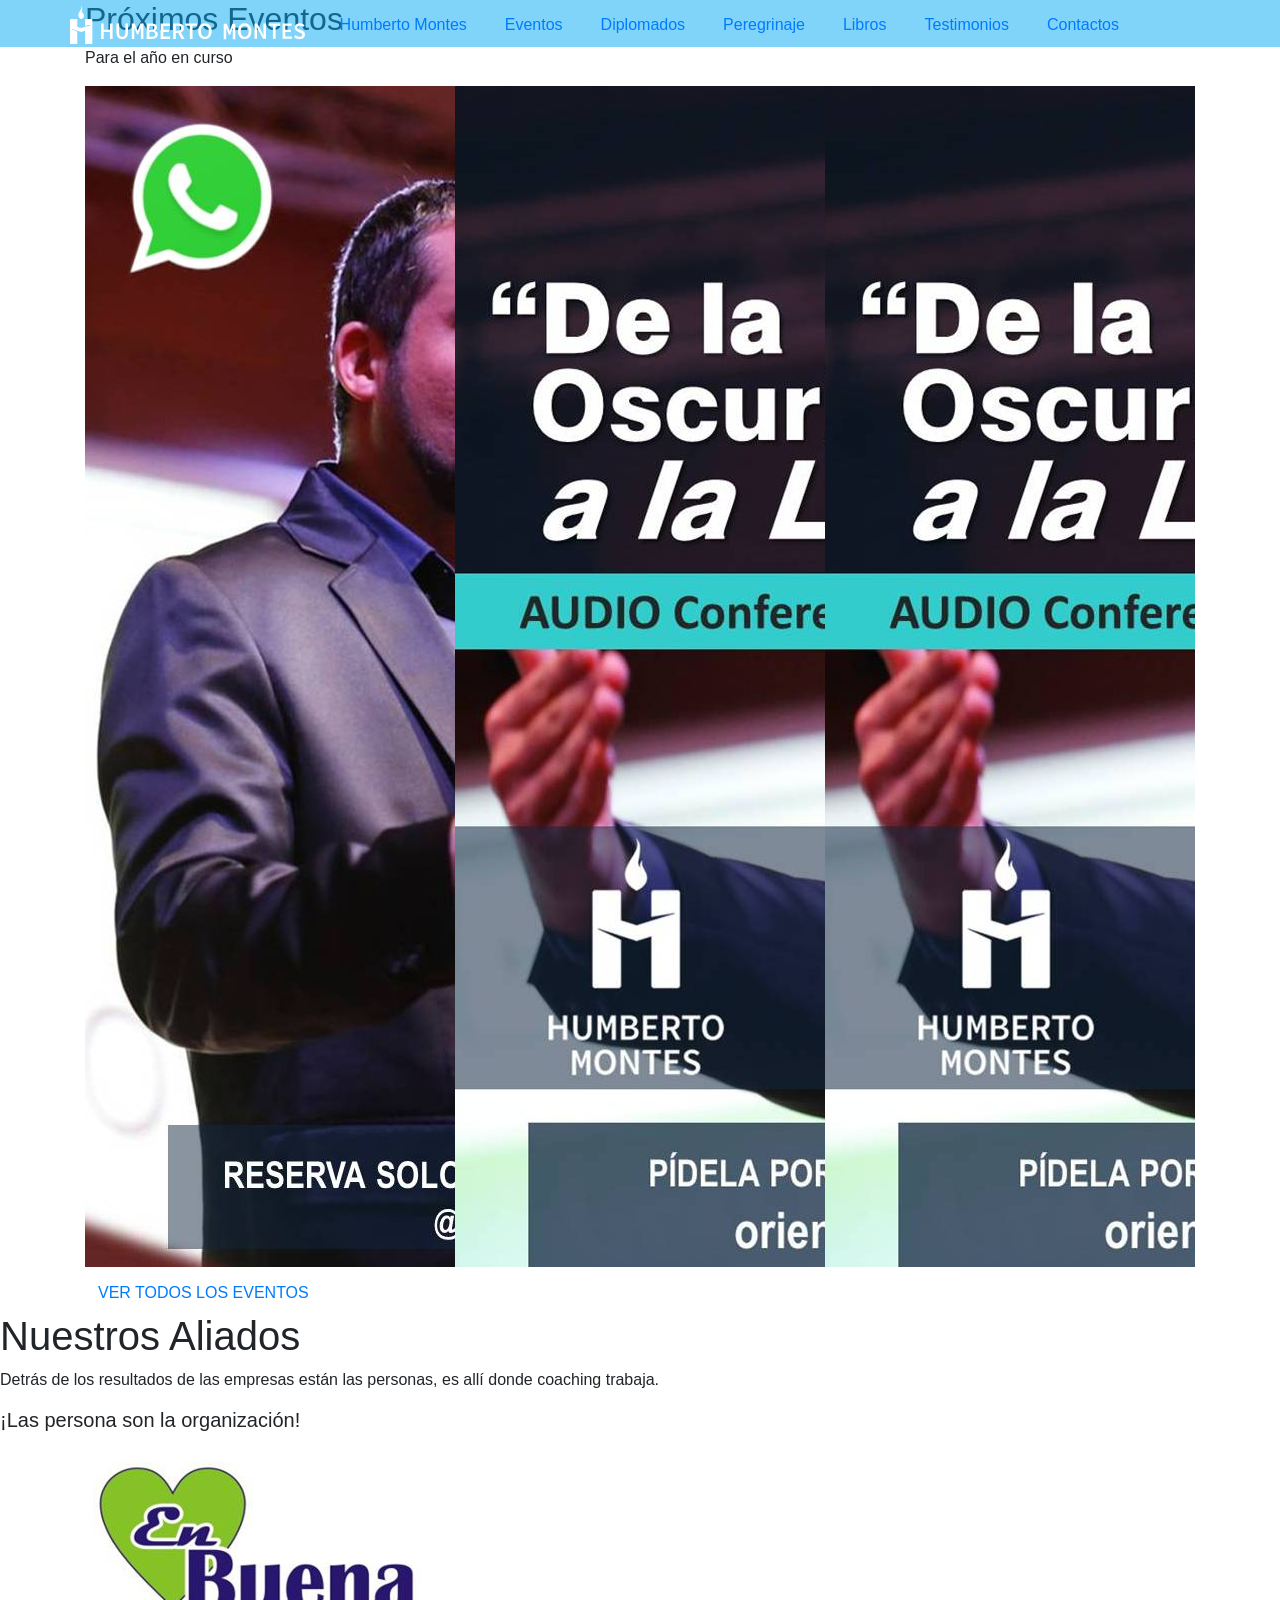
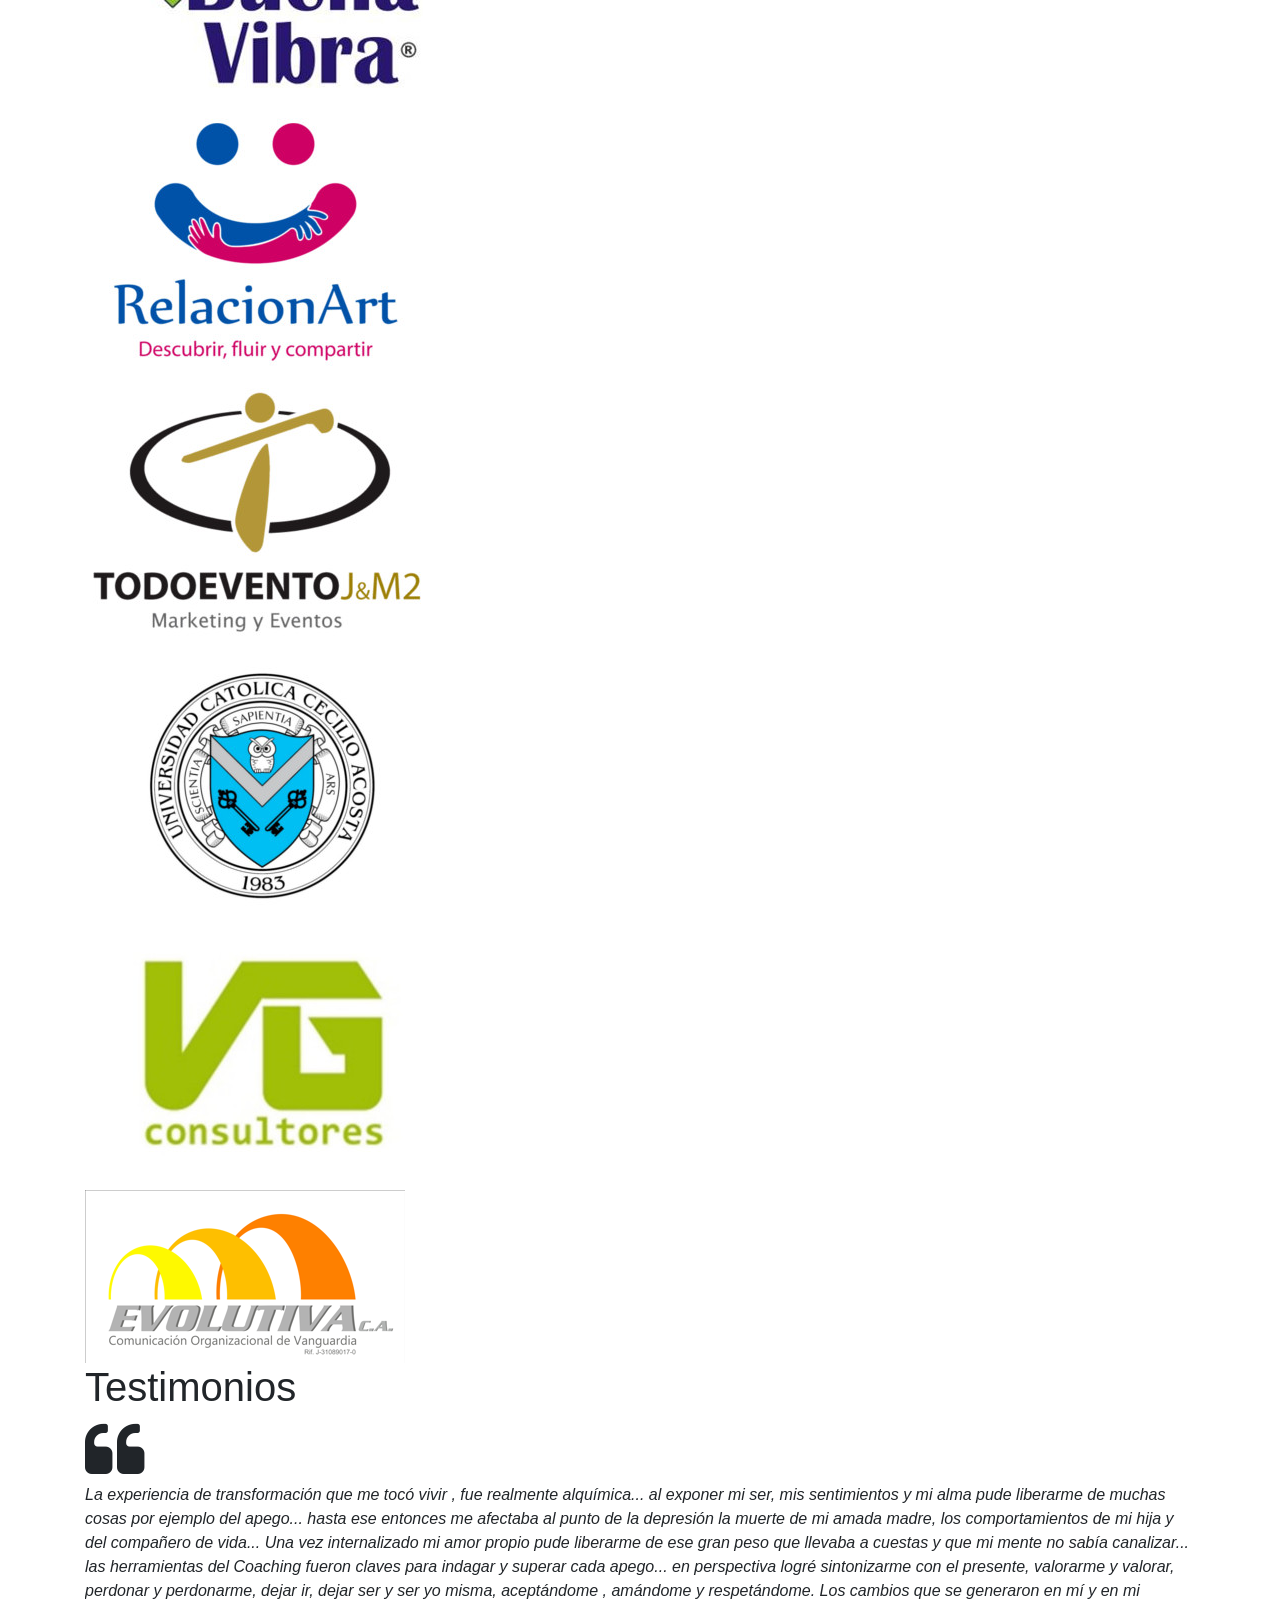
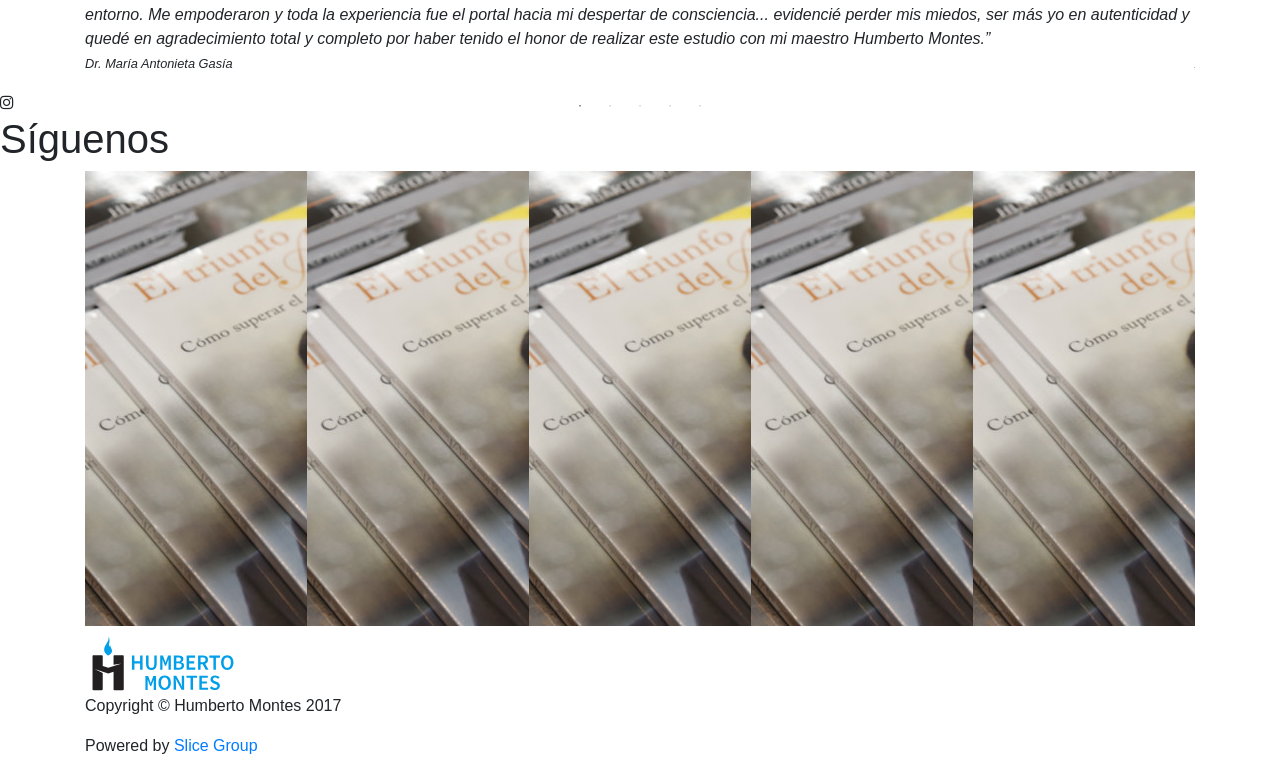
==== docs/index.html @ fcddd716 "humberto-montes" ====
<!DOCTYPE html>
<html>
<head>
	<meta charset="utf-8">
	<meta name="viewport" content="width=device-width, user-scalable=no">
	<meta name="author" content="">
	<!-- Meta Description -->
	<meta name="description"
	content="">
	<!-- Meta Keyword -->
	<meta name="keywords" content=" ">
	<!-- meta character set -->
	<meta content="width=device-width, initial-scale=1.0" name="viewport">
	<meta content='#0e3d6a' name='theme-color'>
	<meta content='website' property='og:type'>

	<meta content='Humberto Montes' property='og:title'>
	<meta content=''>

	<meta content='' property='og:url'>
	<title>Humbertos Montes</title>
	<link rel="stylesheet" type="text/css" href="assets/css/bootstrap.min.css">
	<link rel="stylesheet" href="assets/css/offcanvas.css">
	<link rel="stylesheet" type="text/css" href="assets/css/slick.css">
	<link rel="stylesheet" type="text/css" href="assets/css/slick-theme.css">

	<link rel="stylesheet" type="text/css" 
	href="https://cdnjs.cloudflare.com/ajax/libs/font-awesome/4.7.0/css/font-awesome.css">
	<link rel="stylesheet" type="text/css" href="assets/css/main.css">
	<link href="https://fonts.googleapis.com/css2?family=Cormorant+Garamond:ital,wght@0,300;0,400;0,500;0,600;0,700;1,300;1,400;1,500;1,600;1,700&display=swap" rel="stylesheet">
	<link href="https://fonts.googleapis.com/css2?family=Lato:ital,wght@0,100;0,300;0,400;0,700;0,900;1,100;1,300;1,400;1,700;1,900&display=swap" rel="stylesheet">
</head>
<body>
	<header id="home">
		<nav class="navbar navbar-expand-lg fixed-top navbar-fixed-js">

			<div class="container">
				<div class="main-brand">
					<div class="navbar-brand" >
						<img class="nombre-logo" src="assets/img/logo.svg"> 

						
					</div>
					<button class="navbar-toggler p-2 border-0 hamburger hamburger--elastic ml-autos" data-toggle="offcanvas" type="button">
						<span class="hamburger-box">
							<span class="hamburger-inner"></span>
						</span>
					</button>

				</div>

				<div class="navbar-collapse offcanvas-collapse">
					<ul class="navbar-nav mr-autos">
						<li class="nav-item">
							<a class="nav-link nav-link__mobile active" href="about.html">Humberto Montes</a>
						</li>
						<li class="nav-item">
							<a class="nav-link nav-link__mobile" href="">Eventos</a>
						</li>
						<li class="nav-item">
							<a class="nav-link nav-link__mobile" href="diplomados.html">Diplomados</a>
						</li>
						<li class="nav-item">
							<a class="nav-link nav-link__mobile" href="peregrinaje.html">Peregrinaje</a>
						</li>
						<li class="nav-item">
							<a class="nav-link nav-link__mobile" href="libros.html">Libros</a>
						</li>
						<li class="nav-item">
							<a class="nav-link nav-link__mobile" href="">Testimonios</a>
						</li>
						<li class="nav-item">
							<a class="nav-link nav-link__mobile" href="">Contactos</a>
						</li>

						

					</ul>

				</div>

			</div>
			
		</nav>
	</header>


<!-- 	<div class="main-banner" id="home">
		<div class="main-banner__content">
			<div class="main-banner__item">
				<div class="mask">
					<div class="main-banner__boxtext">
						<div class="main-banner__text">
							
							<div class="main-banner__title">
								<p>Desarrollo y</p>
								<p>Expansión Humano</p>
								<span>Te brindamos un escolta fiel y un amigo</span>
							</div>
							<div class="main-img">
								<img class="img" src="assets/img/pastor-aleman-negro-solido-3528-MLM4379149103_052013-F.png">
							</div>
						</div>

					</div>
					
				</div>
				<div class="main-banner__img">
					<img src="assets/img/slide01.jpg">
				</div>
			</div>
			<div class="main-banner__item">
				<div class="mask">
					<div class="main-banner__boxtext">
						<div class="main-banner__text">
							
							<div class="main-banner__title">
								<p>Adiestramiento canino</p>
								<p>de obediencia y PROTECCIÓN</p>
								<span>Te brindamos un escolta fiel y un amigo</span>
							</div>
							<div class="main-img">
								<img class="img" src="assets/img/pastor-aleman-negro-solido-3528-MLM4379149103_052013-F.png">
							</div>
						</div>

					</div>
					
				</div>
				<div class="main-banner__img">
					<img src="assets/img/slide02.jpg">
				</div>
			</div>
			<div class="main-banner__item">
				<div class="mask">
					<div class="main-banner__boxtext">
						<div class="main-banner__text">
							
							<div class="main-banner__title">
								<p>Adiestramiento canino</p>
								<p>de obediencia y PROTECCIÓN</p>
								<span>Te brindamos un escolta fiel y un amigo</span>
							</div>
							<div class="main-img">
								<img class="img" src="assets/img/pastor-aleman-negro-solido-3528-MLM4379149103_052013-F.png">
							</div>
						</div>

					</div>
					
				</div>
				<div class="main-banner__img">
					<img src="assets/img/slide03.jpg">
				</div>
			</div>
		</div>
		
	</div> -->

	<section class="main-eventos container">
		<div class="main-eventos__title">
			<h2 >
				Próximos Eventos
			</h2>
			<p>
				Para el año en curso
			</p>
		</div>
		<div class="main-eventos__slider">
			<div class="main-eventos__slider--content">
				<div class="main-eventos__slider--items">
					<div class="main-eventos__silder--img">
						<img class="img-slider__eventos" src="assets/img/vivir.jpg">
					</div>
				</div>
				<div class="main-eventos__slider--items">
					<div class="main-eventos__silder--img">
						<img class="img-slider__eventos" src="assets/img/de_la_oscuridad_a_la_luz.jpg">
					</div>
				</div>
				<div class="main-eventos__slider--items">
					<div class="main-eventos__silder--img">
						<img class="img-slider__eventos" src="assets/img/de_la_oscuridad_a_la_luz.jpg">
					</div>
				</div>
				<div class="main-eventos__slider--items">
					<div class="main-eventos__silder--img">
						<img class="img-slider__eventos" src="assets/img/de_la_oscuridad_a_la_luz.jpg">
					</div>
				</div>
			</div>
			<div class="main-eventos__btn">
				<a class="btn btn-eventos" href="">
					VER TODOS LOS EVENTOS
					<i class="zmdi zmdi-eye"></i>
				</a>
			</div>
		</div>
	</section>

	<section class="main-aliados">
		<div class="main-aliados__title">
			<h1>Nuestros Aliados</h1>
		</div>
		<div class="main-aliados__text">
			<p class="text-aliados">
				Detrás de los resultados de las empresas están las personas, es allí donde coaching trabaja.
			</p>
			<h5>¡Las persona son la organización!</h5>
		</div>
		<div class="main-aliados__img--grid">
			<div class="main-aliados__img--content container">
				<div class="main-aliados__img">
					<img class="img-aliados" src="assets/img/7.jpg">
				</div>
				<div class="main-aliados__img">
					<img class="img-aliados" src="assets/img/14.jpg">
				</div>
				<div class="main-aliados__img">
					<img class="img-aliados" src="assets/img/18.jpg">
				</div>
				<div class="main-aliados__img">
					<img class="img-aliados" src="assets/img/22.jpg">
				</div>
				<div class="main-aliados__img">
					<img class="img-aliados" src="assets/img/23.jpg">
				</div>
				<div class="main-aliados__img">
					<img class="img-aliados" src="assets/img/25.png">
				</div>
			</div>
		</div>
	</section>
	<section class="main-testimonio">
		<div class="main-content__testimonio container">
			<div class="main-testimonio__title">
				<h1>
					Testimonios
				</h1>
			</div>
			<div class="main-testimonio__icono">
				<i class="fa fa-quote-left fa-4x"></i>
			</div>
			<div class="main-testimonio__content">
				<div class="main-testimonio__items">
					<div class="main-testimonio__text">
						<p>
							<em>
								La experiencia de transformación que me tocó vivir , fue realmente alquímica... al exponer mi ser, mis sentimientos y mi alma pude liberarme de muchas cosas por ejemplo del apego... hasta ese entonces me afectaba al punto de la depresión la muerte de mi amada madre, los comportamientos de mi hija y del compañero de vida... Una vez internalizado mi amor propio pude liberarme de ese gran peso que llevaba a cuestas y que mi mente no sabía canalizar... las herramientas del Coaching fueron claves para indagar y superar cada apego... en perspectiva logré sintonizarme con el presente, valorarme y valorar, perdonar y perdonarme, dejar ir, dejar ser y ser yo misma, aceptándome , amándome y respetándome. Los cambios que se generaron en mí y en mi entorno. Me empoderaron y toda la experiencia fue el portal hacia mi despertar de consciencia... evidencié perder mis miedos, ser más yo en autenticidad y quedé en agradecimiento total y completo por haber tenido el honor de realizar este estudio con mi maestro Humberto Montes.”
							</em>
							<br>
							<small>
								<em>
									Dr. María Antonieta Gasía
								</em>
							</small>
						</p>

					</div>
				</div>
				<div class="main-testimonio__items">
					<div class="main-testimonio__text">
						<p>
							<em>
								En la formación aprendí mucho y también tuve la oportunidad de vivir una hermosa experiencia, lo más trascendental fue que aprendí a vivir en presente, apreciándolo como lo más real y auténtico que tengo en mis manos. Lo pude comprobar, porque en octubre del 2015 (un año después de que pude terminar la formación) me diagnosticaron posterior a una operación de tiroides un cáncer tipo 2. Todos (inclusive los médicos) estaban preocupados por darme el diagnóstico, sin embargo, cuando lo tuve extrañamente para todos no sentí miedo ni desesperación. Cada 6 meses me hacen exámenes para saber si estoy bien y los transito sin angustias, y todos me preguntan ¿Cómo lo logro?, y mi respuesta es que vivo en presente y aprecio cada día que me toca vivir, pues hoy disfruto de la familia, de los árboles, del canto de los pájaros (que estaban en el jardín de mi casa y nunca los escuchaba). Es mágico…"
							</em>
							<br>
							<small>
								<em>
									Amalia Alcalá
								</em>
							</small>
						</p>

					</div>
				</div>
				<div class="main-testimonio__items">
					<div class="main-testimonio__text">
						<p>
							<em>
								Sé que debes estar cansado de recibir mensajes como estos, pero en este día le agradezco a Dios por tu vida y por haber tocado la mía de forma tan positiva. Gracias a tu empoderamiento he logrado alcanzar mi Mejor Versión y ésta va cada día en ascenso. Gracias a la sesión de Coaching de demostración que me hiciste frente al grupo del diplomado, di el salto a Panamá en apenas un mes de haberlo terminado y estoy viviendo cada día más empoderada.
								También estoy recuperando mi matrimonio, porque contigo pude ver mis luces y mis sombras y las de mi pareja, aceptarlas y transformarlas para bien.
								En fin... Gracias infinitas por mostrarme el camino. ¡Dios te bendiga! Para que sigas transformando vidas a través del Coaching y en especialmente con tu sensibilidad, para reconocer el alma noble de cada ser humano que tiene la dicha de conocerte. "
							</em>
							<br>
							<small>
								<em>
									Angelina Socorro
								</em>
							</small>
						</p>

					</div>
				</div>
				<div class="main-testimonio__items">
					<div class="main-testimonio__text">
						<p>
							<em>
								Humberto es una persona con un alto sentido de la Vida. Tiene una inmensa conexión con la tierra y su sabiduría. Sus palabras me sacaron de un encierro profundo en mi propia sombra y me despertaron a ser más mi luz que mi oscuridad. Aprendí a recibir y no solo a dar. Agradezco infinitamente a su esencia, a su Amor puro y a su constante entrega.
								Él es un luchador de la vida y tiene muchos dones que desconoce, pero en sus palabras estos hablan por sí solos.
								Con Amor infinito."
							</em>
							<br>
							<small>
								<em>
									Valentina Restrepo.
									(Medellín Colombia)
								</em>
							</small>
						</p>

					</div>
				</div>
				<div class="main-testimonio__items">
					<div class="main-testimonio__text">
						<p>
							<em>
								Mi agradecimiento y amor al Padre Dios por regalarme a Humberto y su maravilloso equipo porque cuando me empecé mi formación de coach descubrí un mundo maravilloso lleno de amor, donde empecé a tallar mi piedra preciosa... la mejor versión de mí, donde cada día estoy observándome y descubriendo en este maravilloso proceso de vida cada aprendizaje, que cada situación es un regalo de vida para sanar, siempre atenta cual es mi aprendizaje en esta situación. ¡Hoy me veo con ojos de amor, presto mi servicio de amor y veo los milagros en cada corazón que apoyo, porque yo he hecho el trabajo interno, gratitud infinita, mi amor mi honra para ti Humberto, Hoy soy un ser diferente y cada día tallando mi piedra preciosa...la mejor versión de mí!."
							</em>
							<br>
							<small>
								<em>
									Aracelis Rojas
								</em>
							</small>
						</p>

					</div>
				</div>
			</div>
		</div>
		
		

	</section>
	<section class="main-instagram">
		<div class="main-instagram__title">
			<i class="fa fa-instagram"></i>
			<h1>
				Síguenos
			</h1>
			
		</div>
		<div class="main-instagram__content container">
			<div class="main-instagram__items">
				<div class="main-img__instagram">
					<img class="img-instagram" src="assets/img/tarjeta3 (1).jpg">
				</div>
			</div>
			<div class="main-instagram__items">
				<div class="main-img__instagram">
					<img class="img-instagram" src="assets/img/tarjeta3 (1).jpg">
				</div>
			</div>
			<div class="main-instagram__items">
				<div class="main-img__instagram">
					<img class="img-instagram" src="assets/img/tarjeta3 (1).jpg">
				</div>
			</div>
			<div class="main-instagram__items">
				<div class="main-img__instagram">
					<img class="img-instagram" src="assets/img/tarjeta3 (1).jpg">
				</div>
			</div>
			<div class="main-instagram__items">
				<div class="main-img__instagram">
					<img class="img-instagram" src="assets/img/tarjeta3 (1).jpg">
				</div>
			</div>
			<div class="main-instagram__items">
				<div class="main-img__instagram">
					<img class="img-instagram" src="assets/img/tarjeta3 (1).jpg">
				</div>
			</div>
		</div>
	</section>



	<footer class="main-end">
		<div class="main-end__content container">
			<div class="main-end__logo">
				<img class="img-logo__end" src="assets/img/logo_color.svg">
			</div>
			<div class="main-end__text">
				<p class="text-end">
					Copyright © Humberto Montes 2017
				</p>
				<p class="text-end">
					Powered by <a class="link-end" href="#">Slice Group</a> 
				</p>
			</div>
		</div>
	</footer>





































































	<script src="assets/js/jquery-3.4.1.min.js"></script>
	<script type="text/javascript" src="assets/js/bootstrap.min.js"></script>
	<script type="text/javascript" src="assets/js/slick.js"></script>
	<script type="text/javascript" src="assets/js/main.js"></script>
</body>
</html>
---- docs/assets/css/offcanvas.css ----
@media (max-width: 991px) {
  .offcanvas-collapse {
    position: fixed;
    top: 0px !important;
    /* Height of navbar */
    bottom: 0;
    right: 100%;
    width: 90%;
    padding-right: 0rem;
    padding-left: 0rem;
    overflow-y: auto;
    visibility: hidden;
    background-color: #fff;
    transition-timing-function: ease-in-out;
    transition-duration: .3s;
    transition-property: right, visibility;
    padding-top: 0px;
    z-index: 1;
  }

  .offcanvas-collapse.open {
    right: 33px;
    visibility: visible;
    text-align: center;
  }
}

.nav-scroller {
  position: relative;
  z-index: 2;
  height: 2.75rem;
  overflow-y: hidden;
}

.nav-scroller .nav {
  display: -ms-flexbox;
  display: flex;
  -ms-flex-wrap: nowrap;
  flex-wrap: nowrap;
  padding-bottom: 1rem;
  margin-top: -1px;
  overflow-x: auto;
  color: rgba(255, 255, 255, 0.75);
  text-align: center;
  white-space: nowrap;
  -webkit-overflow-scrolling: touch;
}

.nav-underline .nav-link {
  padding-top: .75rem;
  padding-bottom: .75rem;
  font-size: .875rem;
  color: #6c757d;
}

.nav-underline .nav-link:hover {
  color: #007bff;
}

.nav-underline .active {
  font-weight: 500;
  color: #343a40;
}

.text-white-50 {
  color: rgba(255, 255, 255, 0.5);
}

.bg-purple {
  background-color: #6f42c1;
}

.lh-100 {
  line-height: 1;
}

.lh-125 {
  line-height: 1.25;
}

.lh-150 {
  line-height: 1.5;
}

.hamburger-box {
 width: 20px;
 height: 24px;
 display: inline-block;
 position: relative;
 left: 199px;
 top: 8px;

}

.hamburger-inner {
  display: block;
  top: 50%;
  margin-top: -2px;
}

.hamburger-inner,
.hamburger-inner::before,
.hamburger-inner::after {
  width: 18px;
  height: 2px;
  background-color: white;
  border-radius: 3px;
  position: absolute;
  transition-property: transform;
  transition-duration: 0.15s;
  transition-timing-function: ease;
}

.hamburger-inner::before,
.hamburger-inner::after {
  content: "";
  display: block;
}

.hamburger-inner::before {
  top: -10px;
}

.hamburger-inner::after {
  bottom: -10px;
}

.hamburger--elastic .hamburger-inner {
  top: 6px;
  transition-duration: 0.275s;
  transition-timing-function: cubic-bezier(0.68, -0.55, 0.265, 1.55);
}

.hamburger--elastic .hamburger-inner::before {
  top: 5px;
  transition: opacity 0.125s 0.275s ease;

}

.hamburger--elastic .hamburger-inner::after {
  top: 10px;
  transition: transform 0.275s cubic-bezier(0.68, -0.55, 0.265, 1.55);
}

@media (min-width: 375px) and (max-width: 550px){
  .hamburger-box{
    left: 245px;
  }
  .offcanvas-collapse.open{
    right: 38px;
  }
}

@media (min-width: 425px) and (max-width: 550px){
  .hamburger-box{
    left: 297px;
  }
  .offcanvas-collapse.open{
    right: 43px;
  }
}

@media (min-width: 768px) and (max-width: 991px){
  .hamburger-box{
    left: 610px;
  }
  .offcanvas-collapse.open{
    right: 461px;
  }
  .offcanvas-collapse{
    width: 40%;
  }
}
---- docs/assets/css/main.css ----
::-webkit-scrollbar {
	width: 8px;
	height: 8px;
	background-color: #fff !important;
}

::-webkit-scrollbar-thumb {
	border-radius: 5px;
	background: #9E9E9E;
}
html{
	scroll-behavior: smooth;
}
body{
	margin: 0;
	padding: 0;
	font-family: 'Mukta', sans-serif;
}


button:focus{
	outline: none;
}
.main-cuadro{
	padding: 50px 40px;
	box-shadow: 0 2px 2px 0 rgba(0,0,0,0.14), 0 3px 1px -2px rgba(0,0,0,0.2), 0 1px 5px 0 rgba(0,0,0,0.12);
	border-radius: 2px;
	margin-bottom: 60px;
}


/*      HOME      */



/*  NAVBAR-FIXED    */

.nombre-logo{
	
}
.nombre-logo.nombre-logo--black{
	font-weight: 800;
	color: black;
	font-size: 45px;
}

.navbar {
	background-color: rgba(3,169,244,0.5) ;
	transition: .3s ease-in-out;
	padding: 0;
	display: flex;
	flex-direction: column;
	height: 47px;
}
.navbar.fixed {

	height: 47px;

	background-color: #2196f3 ;
	transition: .3s ease-in-out;
	position: fixed;
	margin-top: 0;
	padding:0px;


	box-shadow: 0 2px 10px 0 rgba(0, 0, 0, 0.21);
}

.navbar .container {
	padding: 0px 0;
}

.nav-item {
	padding: 5px 11px;
}
.nav-item2{
	padding: 6px 28px;

}
.nav-item:nth-last-child() {
	padding: 0;
}
.nav-link.fixed-color {
	color: white;
	transition: .3s ease-in-out;
}


.nav-link:hover {
	color: #ffcc55;
}

.navbar-brand {
	width: 60px;
}

.navbar-collapse {
	justify-content: flex-end;
}

.nav-top__header {
	width: 100%;
	padding: 10px;
	transition: .3s ease-in-out;
	height: 100px;
	background-color: #fff;
}

.nav-top__header .container {
	padding: 10px 0;
}
.nav-link{
	color: white;
}

.nav-top__header.nav-top__header--detele {
	display: none !important;
	transition: .3s ease-in-out;
}

.nav-top__content {
	padding: 0 100px;
}

.main-nav__contact a {
	color: #000;
	text-decoration: none;
	font-family: "Century Gothic", sans-serif;
}

.main-nav__redes a {
	color: #000;
	margin-right: 5px;
	transition: 0.3s ease-in-out;
}

.main-nav__redes a:hover {
	transition: 0.3s ease-in-out;
	color: #DF8239;
}

/*  NAVBAR-FIXED    */

/*    BANNER    */

.main-banner__items{
	background-image: url(../img/slide01.jpg);
	height: 100vh;
	background-position-y: center;
	background-position-x: center;
	background-attachment: fixed;

}
/*.main-banner {
	position: relative;
	overflow: hidden;
}

.main-banner .main-banner__item {
	position: relative;
}

.main-banner .mask {
	position: absolute;
	left: 0;
	right: 0;
	top: 0;
	bottom: 0;
	background-color: rgba(0, 0, 0, 0.4);
}

.main-banner .mask .main-banner__boxtext {
	display: flex;
	justify-content: center;
	align-items: center;
	width: 100%;
	height: 100%;
}

.main-banner .mask .main-banner__text {
	width: 80%;


}
.line-nav{
	border: 1px solid white;
	width: 85%;
	margin-top: 33px;
}

.img-bottom{
	position: absolute;
	width: 100%;
	bottom: -3rem;
}
.main-banner .mask .main-banner__text .main-banner__title span {
	padding: 0px;
	color: #fff;
	font-size: 20px;
	font-weight: 400;
	line-height: 1;
	margin-bottom: 50px;
}
.main-banner .mask .main-banner__text .main-banner__title p{
	font-size: 60px;
	color: white;
	line-height: 46px;
}
.main-banner .mask .main-banner__text .main-banner__description {
	padding: 0 25px;
	color: #fff;
	font-size: 20px;
	line-height: 2rem;
	margin: 50px 0 0 0;
	font-family: "Century Gothic", sans-serif;
}
.main-banner .main-banner__img {
	width: 100%;
	height: 105vh;
}

.main-banner .main-banner__img img {
	width: 100%;
	height: 100%;
	object-fit: cover;
}

a{
	text-decoration: none;
}
.banner{
	padding-bottom: 100px;
}
.fondo img{
	width: 100%;
	height: 500px;
}
.navbar{
	position: absolute;
	text-align: right;
	width: 100%;
	
	padding:0px;

	margin-right: 50px;
}
.navbar a{

	color: white
	}*/

	/*    BANNER    */


	/*  SECTION-EVENTOS   */


	.main-eventos__title{
		text-align: center;
	}
	.main-eventos{
		padding-top: 25px;
	}
	.img-slider__eventos{
		width: 100%;
	}
	.main-eventos__silder--img{
		margin: 0 7px;
	}
	.main-eventos__btn{
		display: flex;
		justify-content: center;
		padding-top: 25px;
		padding-bottom: 15px;
	}
	.btn-eventos{
		font-family:'Lato', sans-serif;
		font-weight: 400;
		letter-spacing: .14px;
	}


	/*  SECTION-EVENTOS   */


	/*   SECTION-ALIADOS   */


	.text-aliados{
		margin-bottom: 0rem;
		font-family:'Lato', sans-serif;
		color: #bdbdbd;
		font-size: 20px;
		font-weight: 300;
	}
	.main-aliados__title h1{
		text-align: center;
		font-family: 'Cormorant Garamond', serif;
		font-weight: 300;
		font-size: 34px:;
		color:white;
	}
	.main-aliados__text{
		text-align: center;
		padding-bottom: 30px;
	}
	.main-aliados{
		padding-top: 25px;
		padding-bottom: 25px;
	}
	.main-aliados__img--content{
		display: grid;
		grid-template-columns: 1fr 1fr 1fr 1fr 1fr 1fr;
	}
	.img-aliados{
		width: 150px;
	}
	.main-aliados{
		background-color: #2196F3;

	}
	.img-aliados{
		height: 115px;
	}
	.main-aliados__text h5{
		font-family:'Lato', sans-serif;
		font-size: 20px;
		font-weight: 300;
		color: white;
	}

	/*   SECTION-ALIADOS   */

	/*   SECTION-DROPDOWN   */


	.main-dropdown{
		background-color: #0000006e;
		background-attachment: fixed;
		height: 100vh;
	}

	/*   SECTION-DROPDOWN   */

	/*   SECTION-TESTIMONIO   */

	.main-testimonio__text p{
		width: 71%;
		font-family:'Lato', sans-serif;
		font-size: 17.5px;
		color: #757575;
		border-left: 5px solid #eee;
		padding: 1rem 3rem;

	}
	.main-testimonio__text{
		display: flex;
		justify-content: center;
		
	}
	.main-testimonio {
		background-color: #d7def5;
	}
	.main-testimonio__title h1{
		text-align: center;
		font-family: 'Cormorant Garamond', serif;
		font-weight: 300;
		font-size: 36px;
		color: #757575;
	}
	.main-testimonio__icono{
		display: flex;
		justify-content: center;
		width: 34%;
		padding-bottom: 30px;
	}
	.main-testimonio__icono i{
		color: rgba(0,0,0,0.1);

	}
	.main-testimonio__title{
		padding-top: 60px;
	}
	.main-testimonio__content .slick-dots li button:before{
		font-family: 'slick';
		font-size: 46px;
		line-height: 20px;
		position: absolute;
		top: 0;
		left: 0;
		width: 20px;
		height: 20px;
		content: '•';
		text-align: center;
		opacity: 9.25;
		color: #2196F3;
		-webkit-font-smoothing: antialiased;
		-moz-osx-font-smoothing: grayscale;
	}
	.main-testimonio__content .slick-dots li.slick-active button:before{
		opacity: 9.75;
		color:#2196F3;
		font-size: 55px;
	}
	.main-testimonio__content .slick-dots li{
		position: relative;
		display: inline-block;
		width: 20px;
		height: 20px;
		margin: 0 0px;
		padding: 0;
		cursor: pointer;
	}


	/*   SECTION-TESTIMONIO   */

	/*   SECTION-INSTAGRAM   */

	.img-instagram{
		width: 100%;
	}
	.main-img__instagram{
		margin: 0 2px;
	}
	.main-instagram__title{
		display: flex;
		justify-content: center;
		padding-bottom: 30px;
	}
	.main-instagram__title h1{
		font-family: 'Cormorant Garamond', serif;
		font-weight: 300;
		color: #757575;
		font-size: 36px;
		margin-bottom: 0rem;
		padding-left: 10px;
	}
	.main-instagram__title i{
		align-self: center;
		font-size: 40px;
		color: #757575;
	}
	.main-instagram{
		background-color: #d7def5;
		padding-top: 50px;
	}





	/*   VISTA-ABOUT   */


	.main-about__cuadros{
		padding-top: 85px;
	}
	.img-about{
		width: 100%;
		height: 500px;
	}
	.main-about__cuadro--title{
		text-align: center;
		color: white;

		padding-bottom: 50px;
	}
	.main-about__cuadro--title h1{
		font-weight: 300;
		padding-bottom: 10px;
		word-spacing: -4px;
		font-family: 'Cormorant Garamond', serif;
	}
	.main-about__cuadro--title h5{
		font-family:'Lato', sans-serif;
		font-weight: 300;
	}
	.main-about__cuadro1{
		background-color: white;
		padding: 20px;
		margin-bottom: 20px;
		box-shadow: 0 2px 2px 0 rgba(0,0,0,0.14), 0 3px 1px -2px rgba(0,0,0,0.2), 0 1px 5px 0 rgba(0,0,0,0.12);
		border-radius: 2px;
	}
	.main-about__cuadro1 strong{
		font-weight: 800;
	}
	.main-about__cuadro1 p{
		font-size: 20px;
		font-family:'Lato', sans-serif;
		font-weight: 300;
		color: #757575;
		line-height: 1.4;


	}
	.letra-color{
		color: #2196F3;
		font-size: 30px;

	}
	.main-about__cuadro2 {
		display: grid;
		grid-template-columns: 1fr 1fr;
		grid-gap: 37px;
		background-color: white;
		padding: 20px 28px;
		box-shadow: 0 2px 2px 0 rgba(0,0,0,0.14), 0 3px 1px -2px rgba(0,0,0,0.2), 0 1px 5px 0 rgba(0,0,0,0.12);
		border-radius: 2px;
		margin-bottom: 20px;
	}
	.cuadro2-img{
		width: 100%;
		padding-bottom: 30px;
	}
	.main-about__cuadro3{
		background:  #2196F3;
		padding: 20px;
		margin-bottom: 20px;
		box-shadow: 0 2px 2px 0 rgba(0,0,0,0.14), 0 3px 1px -2px rgba(0,0,0,0.2), 0 1px 5px 0 rgba(0,0,0,0.12);
		border-radius: 2px;

	}
	.text-about__cuadro3{
		color: white;
		text-align: center;
		margin-bottom: 0rem;
		font-family: 'Cormorant Garamond', serif;
		font-size: 24px;
		line-height: 1.2;
		font-weight: 300;
	}
	.main-about__text--cuadro3{
		padding: 10px;
	}
	.text-about__cuadro2{
		font-family:'Lato', sans-serif;
		color: #757575;
		font-size: 16px;
	}
	.text-about__cuadro2 strong{
		font-weight: 800;
	}
	.main-about__background{
		background-image: url('../img/slide01.jpg');
		background-size: cover;
		background-repeat: no-repeat;
		height: 500px;
	}


	/*   VISTA-ABOUT   */

	/*   FOOTER   */

	.main-end{
		background-color: #bdbdbd;
		padding: 1.2rem 0;
		box-shadow:inset 0 2px 2px 0 rgba(0,0,0,0.14), inset 0 3px 1px -2px rgba(0,0,0,0.2), inset 0 1px 5px 0 rgba(0,0,0,0.12) ;
	}
	.main-end__content{
		display: grid;
		grid-template-columns: 130px 1fr;
	}
	.text-end{
		margin-bottom: 0rem;
		text-align: center;
		font-family:'Lato', sans-serif;
		color: #3b4c55;
	}

	/*   FOOTER   */


	/*  VISTA-DIPLOMADOS  */

	.main-diplomado__img{
		background-image: url('../img/slide01.jpg');
		height: 400px;
		background-size: cover;
		background-repeat: no-repeat;
		display: flex;
		justify-content: center;
		align-items: center;
	}
	.main-cuadro__title h1{
		text-align: center;
		font-weight: 300;
		font-size: 40px;
		font-family: 'Cormorant Garamond', serif;
		color: white;
	}
	.main-cuadro__title p{
		font-family:'Lato', sans-serif;
		font-weight: 300;
		color: white;
		font-size: 21px;
	}
	.main-diplomado__text{
		text-align: center;
	}


	.main-diplamdo__cuadro--title h2{
		color:#00bcd4;
		font-family: 'Cormorant Garamond', serif;
		font-weight: 300;
		font-size: 30px;
	}
	.main-diplomado__content--lugares{
		display: grid;
		grid-template-columns: 39% 58%;
		grid-gap: 24px;
		padding-top: 30px;
	}
	.main-diplomado__fechas--list{
		display: grid;
		grid-template-columns: 1fr 1fr 1fr;
	}
	.main-diplomado__lugares--text p{
		font-family:'Lato', sans-serif;
		color: #757575;
	}
	.main-diplomado__lugares--text{
		padding-top: 20px;
	}
	.main-diplomado__subcuadro p{
		font-family:'Lato', sans-serif;
		font-size: 21px;
		margin-bottom: 15px;
		margin-top: 15px;
		color: #83837d;
		font-weight: 300;
	}
	.main-diplomado__subcuadro{
		background-color: #fffcc4;
		padding: 19px;
		box-shadow: 0 8px 17px 0 rgba(0,0,0,0.2), 0 6px 20px 0 rgba(0,0,0,0.19);
	}
	.main-diplomado__fechas--title h3{
		font-family: 'Cormorant Garamond', serif;
		font-weight: 300;
		font-size: 24px;
		text-align: center;
		color: #83837d;
	}
	.main-diplomado__flex{
		display: grid;
		grid-template-columns:  28% 25% 45%;
		background-color: #f9f9f9;
		padding: 8px;
	}
	.main-diplomado__flex:hover{
		background-color: white;
	}
	.main-diplomado__flex--white{
		display: grid;
		grid-template-columns: 28% 25% 45%;
		padding:14px;
	}
	.main-diplomado__flex--white:hover{
		background-color: #f9f9f9;
	}
	.main-diplomado__flex--white p{
		text-align: center;
		margin-bottom: 0rem;
		font-family:'Lato', sans-serif;
	}
	.main-diplomado__flex p{
		text-align: center;
		margin-bottom: 0rem;
		font-family:'Lato', sans-serif;
	}
	.title-ciudad{
		text-align: center;
		margin-bottom: 2px;
		color: #00bcd4;
		font-weight: 800;
	}
	.title-inicio{
		text-align: center;
		margin-bottom: 2px;
		color: #9c27b0;
		font-weight: 800;
	}
	hr{
		margin-bottom: 0rem;
		margin-top: 0rem;
	}
	.dotted{
		border-top: 1px solid #ddd;
		margin: 25px 0;
		border-style: dotted;
	}
	.main-diplomado__text--cuadro p{
		text-align: justify;
		font-family:'Lato', sans-serif;
		color: #757575;
	}
	.main-diplomado__cuadro--azul{
		background: #d6f3ff;
		padding: 19px;
		box-shadow: 0 8px 17px 0 rgba(0,0,0,0.2), 0 6px 20px 0 rgba(0,0,0,0.19);
		border-radius: 2px;
		font-family:'Lato', sans-serif;

	}
	.main-diplomado__cuadro--azul p{
		font-size: 20px;
		font-weight: 300;
	}
	.main-diplomado__cuadro--azul strong{
		font-weight: 800;
		color: #00bcd4;
	}
	.main-diplomado__certificacion{
		display: grid;
		grid-template-columns: 1fr 1fr;
		padding-top: 40px;
		grid-gap: 40px;
	}
	.img-certificacion{
		width: 100%;
	}
	.main-certificacion__title h3{
		color: #9c27b0;
		font-weight: 300;
		font-size: 24px;
		font-family: 'Cormorant Garamond', serif;
	}
	.certificacion-text p{
		font-family:'Lato', sans-serif;
		color: #757575;
		line-height: 26px;
	}
	.main-diplomado__cuadro--amarillo{
		background: rgb(255, 252, 196);
		padding: 15px;
		box-shadow: rgb(153, 153, 153) 0px 5px 12px;
	}
	.main-diplomado__cuadro--amarillo p{
		font-family:'Lato', sans-serif;
		color: #757575;
		line-height: 20px;
	}
	.main-diplomado__cuadro--amarillo strong{
		font-weight: 800;
	}

	/*  VISTA-DIPLOMADOS  */


	/*  VISTA-PEREGRINAJE  */

	.img-peregrinajes{
		width: 100%;
		height: 400px;
	}
	.card-img__peregrinaje{
		width: 100%;
	}
	.main-peregrinaje__card{
		margin: 0 5px;
		border-bottom:solid 3px #9c27b0;
		border-radius: 3px;
	}
	.main-peregrinaje__card--title{
		padding: 23px 23px;
	}
	.main-peregrinaje__cuadro--title h1{
		color: #00bcd4;
		font-size: 36px;
		font-family: 'Cormorant Garamond', serif;
		font-weight: 300;
	}
	.main-peregrinaje__cuadro--title{
		display: flex;
	}
	.main-peregrinaje__cuadro--title small{
		align-self: center;
		padding-left: 10px;
		font-size: 25px;
		font-family: 'Cormorant Garamond', serif;
		color:#777;
	}
	.main-peregrinaje__card--title p{
		font-family:'Lato', sans-serif;
		color: #757575;
		margin-bottom: 0rem;
	}
	.main-peregrinaje__content .slick-dots{
		position: absolute;
		bottom: 415px;
		display: block;
		width: 100%;
		padding: 0;
		margin: 0;
		list-style: none;
		text-align: center;
	}
	.main-peregrinaje__content .slick-dots li button{
		font-size: 0;
		line-height: 0;
		display: block;
		width: 12px;
		height: 12px;
		padding: 5px;
		cursor: pointer;
		color: #000000fa;
		border: 0;
		outline: none;
		border-radius: 50%;
		background: #2196f3;;
	}
	.main-peregrinaje__content .slick-dots li button:before{
		font-family: 'slick';
		font-size: 32px;
		line-height: 20px;
		position: absolute;
		top: -4px;
		left: -4px;
		width: 20px;
		height: 20px;
		content: '•';
		text-align: center;
		opacity: 7.75;
		color: white;
		-webkit-font-smoothing: antialiased;
		-moz-osx-font-smoothing: grayscale;
	}
	.main-peregrinaje__content .slick-dots li.slick-active button:before{
		opacity: 7.75;
		color: #2196f3;
		font-size: 50px;
		left: -4px;
		top: -4px;
	}
	.main-peregrinaje__slick{
		padding-top: 30px;
	}
	.text-peregrinaje{
		font-family:'Lato', sans-serif;
		font-size: 21px;
		font-weight: 300;
		color: #757575;

	}
	.text-peregrinaje strong{
		font-weight: 800;
	}
	.main-peregrinaje__text p{
		font-family:'Lato', sans-serif;
		color: #757575;

	}
	.main-peregrinaje__text {
		padding-top: 30px;
	}
	.main-peregrinaje__video--title h2{
		color: #2196f3;
		font-family: 'Cormorant Garamond', serif;
		font-weight: 300;
	}
	.main-peregrinaje__video{
		padding-top: 30px;
	}
	.main-peregrinaje__content__video{
		padding-top: 15px;
	}
	.main-peregrinaje__cuadro--content{
		padding: 50px 40px;
		box-shadow: 0 2px 2px 0 rgba(0,0,0,0.14), 0 3px 1px -2px rgba(0,0,0,0.2), 0 1px 5px 0 rgba(0,0,0,0.12);
		border-radius: 2px;
		margin-bottom: 60px;
	}

	/*  VISTA-PEREGRINAJE  */


	/*  VISTA-LIBROS */

	.main-libros__text--content{
		display: grid;
		grid-template-columns: 1fr 1fr;
		grid-gap: 40px;
	}
	.main-libros__cuadro--title{
		display: flex;
	}
	.main-libros__cuadro--title h2{
		font-family: 'Cormorant Garamond', serif;
		font-weight: 300;
		color: #2196f3;
		text-shadow:2px 2px 1px rgba(0,0,0,0.2) ;
	}
	.main-libros__cuadro--title p{
		margin-bottom: 0rem;
		align-self: center;
		padding-left: 10px;
		font-family: 'Cormorant Garamond', serif;
		text-shadow:2px 2px 1px rgba(0,0,0,0.2) ;
		font-size: 20px;
		color: #777;
	}
	.img-libros{
		width: 100%;
	}
	.text-libros p{
		font-family: 'Lato', sans-serif;
		font-size: 21px;
		font-weight: 300;
		color: #757575;
		line-height: 1.4;
	}
	.main-libros__text p{
		font-family: 'Lato', sans-serif;
		color: #757575;
	}
	.main-libros__compra{
		display: grid;
		grid-template-columns: 1fr 1fr;
		grid-gap: 30px;
	}
	.main-libros__card{
		text-align: center;
		border-bottom: solid 3px #ff9800;
		border-radius: 3px;
		min-height: 180px;
	}
	.main-libros__compra--venezuela{
		text-align: center;
		border-bottom: solid 3px #00bcd4;
		border-radius: 3px;
		min-height: 180px;
	}
	.main-libros__card--icono p{
		font-size: 21px;
		font-weight: 300;
		font-family: 'Lato', sans-serif;
		color: #757575;

	}
	.btn-comprar{
		padding: 8px 30px;
		font-family: 'Lato', sans-serif;
		color: #00bcd4;
		font-weight: 400;
		letter-spacing: .14px;
	}
	.btn-comprar:hover{
		background-color: rgba(153,153,153,0.2);
		border-radius: 2px;
	}
	.main-libros__compra--venezuela p{
		font-family: 'Lato', sans-serif;
		color: #757575;
	}
	.color-warning{
		color: #ff9800;
		font-size: 60px;
	}
	.main-libros__compra--venezuela h3{
		color: #00bcd4;
		font-weight: 300;
		font-family: 'Cormorant Garamond', serif;

	}



	/*  RESPONSIVE  */


	/*  NAVBAR  */


	@media (min-width: 0px) and (max-width: 767px){
		.navbar{
			background-color:#2196f3;
			height: 50px;
		}
		.nombre-logo{
			padding-left: 20px;
		}
	}

	@media (min-width: 768px) and (max-width: 991px){
		.navbar{
			background-color:#2196f3;
			height: 50px;
		}
	}
	@media (min-width: 992px) and (max-width: 1199px){
		.nav-item{
			padding: 5px 3px;
		}
		.navbar{
			background-color:#2196f3;
			height: 50px;
		}
	}


	/*  NAVBAR  */




	/*  FOOTER  */

	@media (min-width: 0px) and (max-width: 767px){
		.main-end__content{
			grid-gap: 23px;
		}
	}

	/*  FOOTER  */



	/*  VISTA-ABOUT */


	@media (min-width: 0px) and (max-width: 767px){
		.main-about__cuadro2{
			display: grid;
			grid-template-columns: 1fr;
			margin-top: 50px;
			width: 90%;

		}
		.main-about__background{
			height: 800px;
		}
		.main-about__cuadro1{
			width: 90%;
		}
		.main-about__cuadro3{
			width: 90%;
		}


	}


	/*  VISTA-DIPLOMADO*/

	@media (min-width: 0px) and (max-width: 767px){
		.main-diplomado__content--lugares{
			display: grid;
			grid-template-columns: 1fr;
		}
		.main-diplomado__flex--white{
			display: grid;
			grid-template-columns: 36% 57% 76%;
		}
		.main-diplomado__flex--white p{
			font-size: 12px;
		}
		.main-diplomado__flex{
			display: grid;
			grid-template-columns: 36% 57% 76%;
		}
		.main-diplomado__flex p{
			font-size: 12px;
		}
		.main-diplomado__fechas--grid{
			overflow-x: auto;
			width: 100%;
		}
		.main-diplomado__certificacion{
			display: grid;
			grid-template-columns: 1fr;
		}
	}
	@media (min-width: 768px) and (max-width: 991px){
		.main-diplomado__fechas--grid{
			overflow-x: auto;
			width: 100%;
			height: 322px;
		}
		.main-diplomado__flex p{
			font-size: 12px;
		}
		.main-diplomado__flex--white p{
			font-size: 12px;
		}
		.main-diplomado__flex{
			display: grid;
			grid-template-columns: 36% 55% 60%;
		}
		.main-diplomado__flex--white{
			display: grid;
			grid-template-columns: 36% 55% 60%;
		}
		.main-diplomado__certificacion{
			display: grid;
			grid-template-columns: 1fr;
		}
		.main-diplomado__content--lugares{
			display: grid;
			grid-template-columns: 52% 43%;
		}
		.main-diplomado__subcuadro{
			width: 90%;
		}
	}


	/*  VISTA-DIPLOMADO*/

	/*  VISTA-PEREGRINAJE*/

	@media (min-width: 0px) and (max-width: 767px){
		.main-peregrinaje__cuadro--title small{
			display: none;
		}
		iframe{
			width: 100%;
		}
		.main-cuadro{
			padding: 20px 25px;
		}
		.main-peregrinaje__content .slick-dots{
			bottom: 312px;
		}
	}
	@media (min-width: 425px) and (max-width: 550px){
		.main-peregrinaje__content .slick-dots{
			bottom: 417px !important;
		}

	}
	@media (min-width: 375px) and (max-width: 550px){
		.main-peregrinaje__content .slick-dots{
			bottom: 365px;
		}
	}
	@media (min-width: 768px) and (max-width: 991px){
		.main-peregrinaje__content .slick-dots{
			bottom: 376px;
		}
	}

	/*  VISTA-PEREGRINAJE*/



	/*  VISTA-LIBROS*/

	@media (min-width: 0px) and (max-width: 767px){
		.main-libros__compra{
			display: grid;
			grid-template-columns: 1fr;
		}
		.main-libros__text--content{
			display: grid;
			grid-template-columns: 1fr;
		}
		.main-libros__cuadro--title p{
			display: none;
		}
		.main-libros__cuadro--title h2{
			font-size: 30px;
		}

	}
	@media (min-width: 768px) and (max-width: 991px){
		.main-libros__text--content{
			display: grid;
			grid-template-columns: 1fr;
		}
		.main-libros__cuadro--title p{
			font-size: 18px;
		}
	}
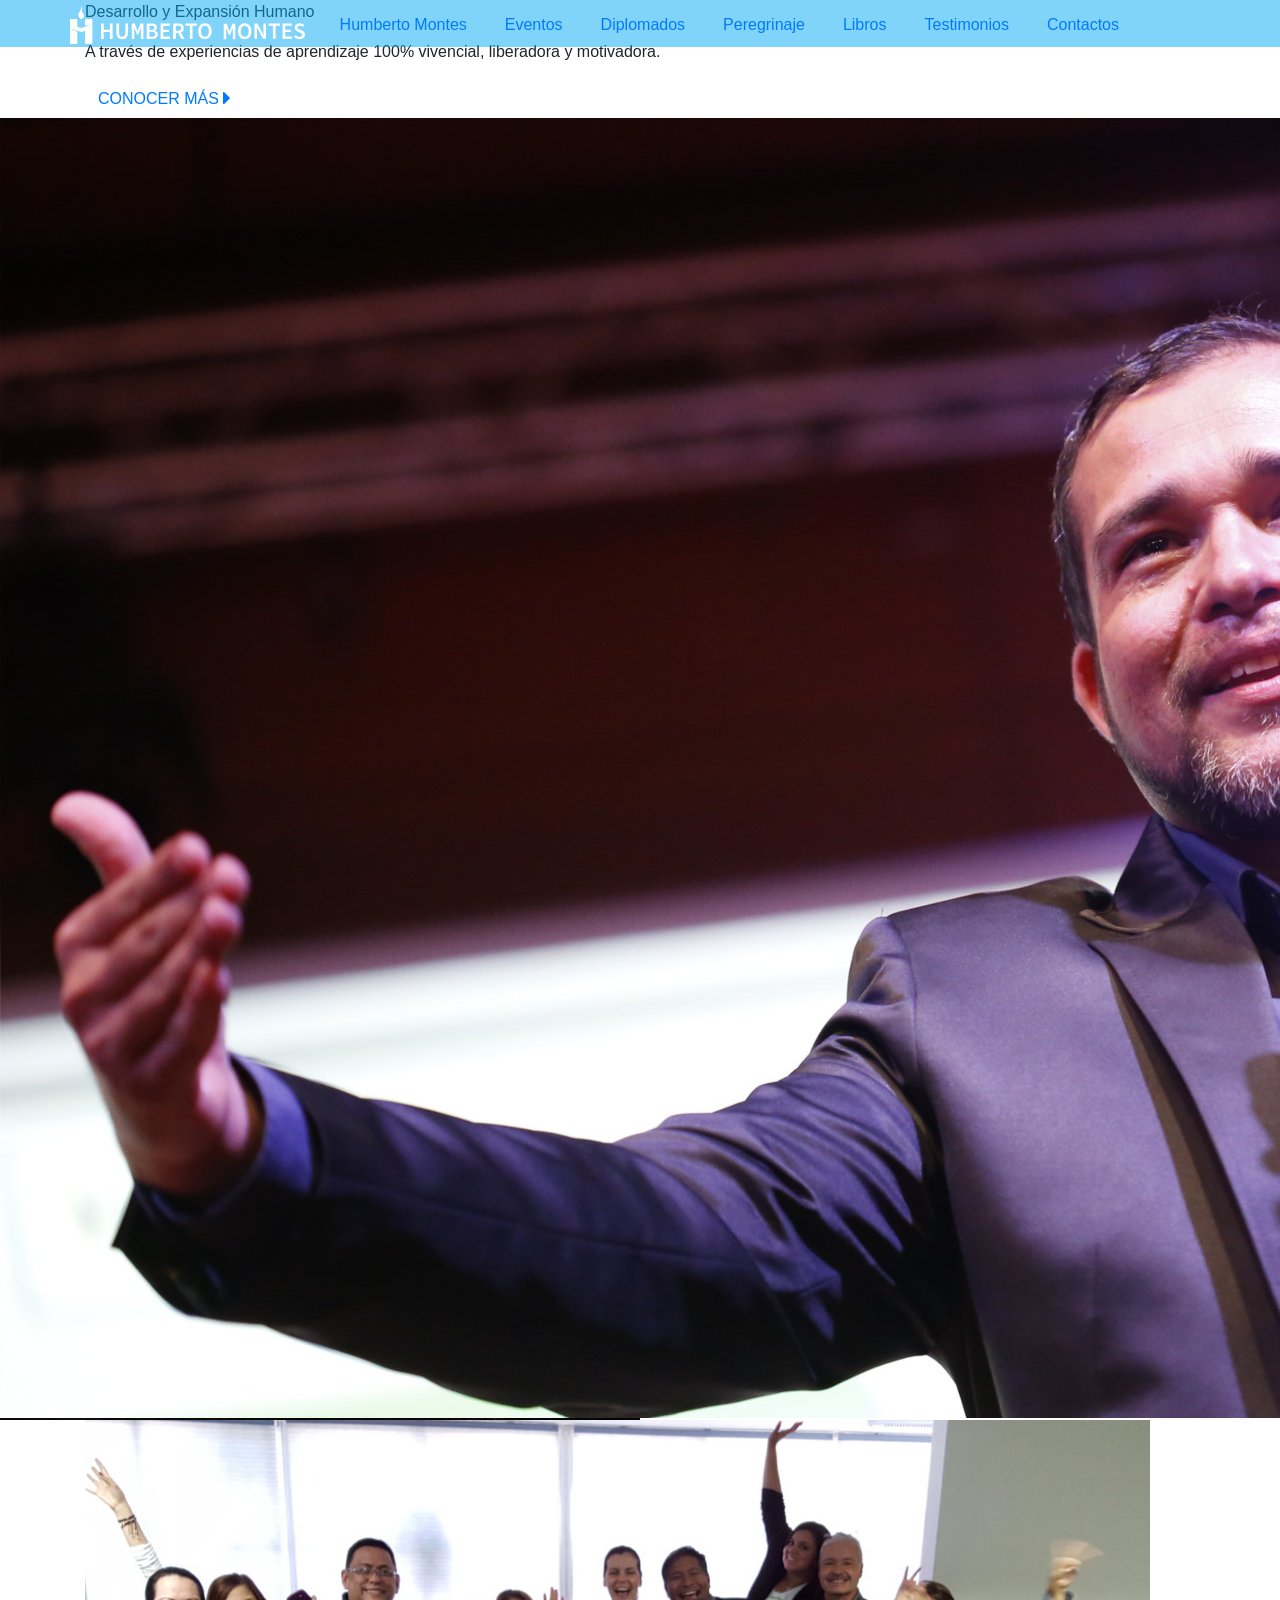
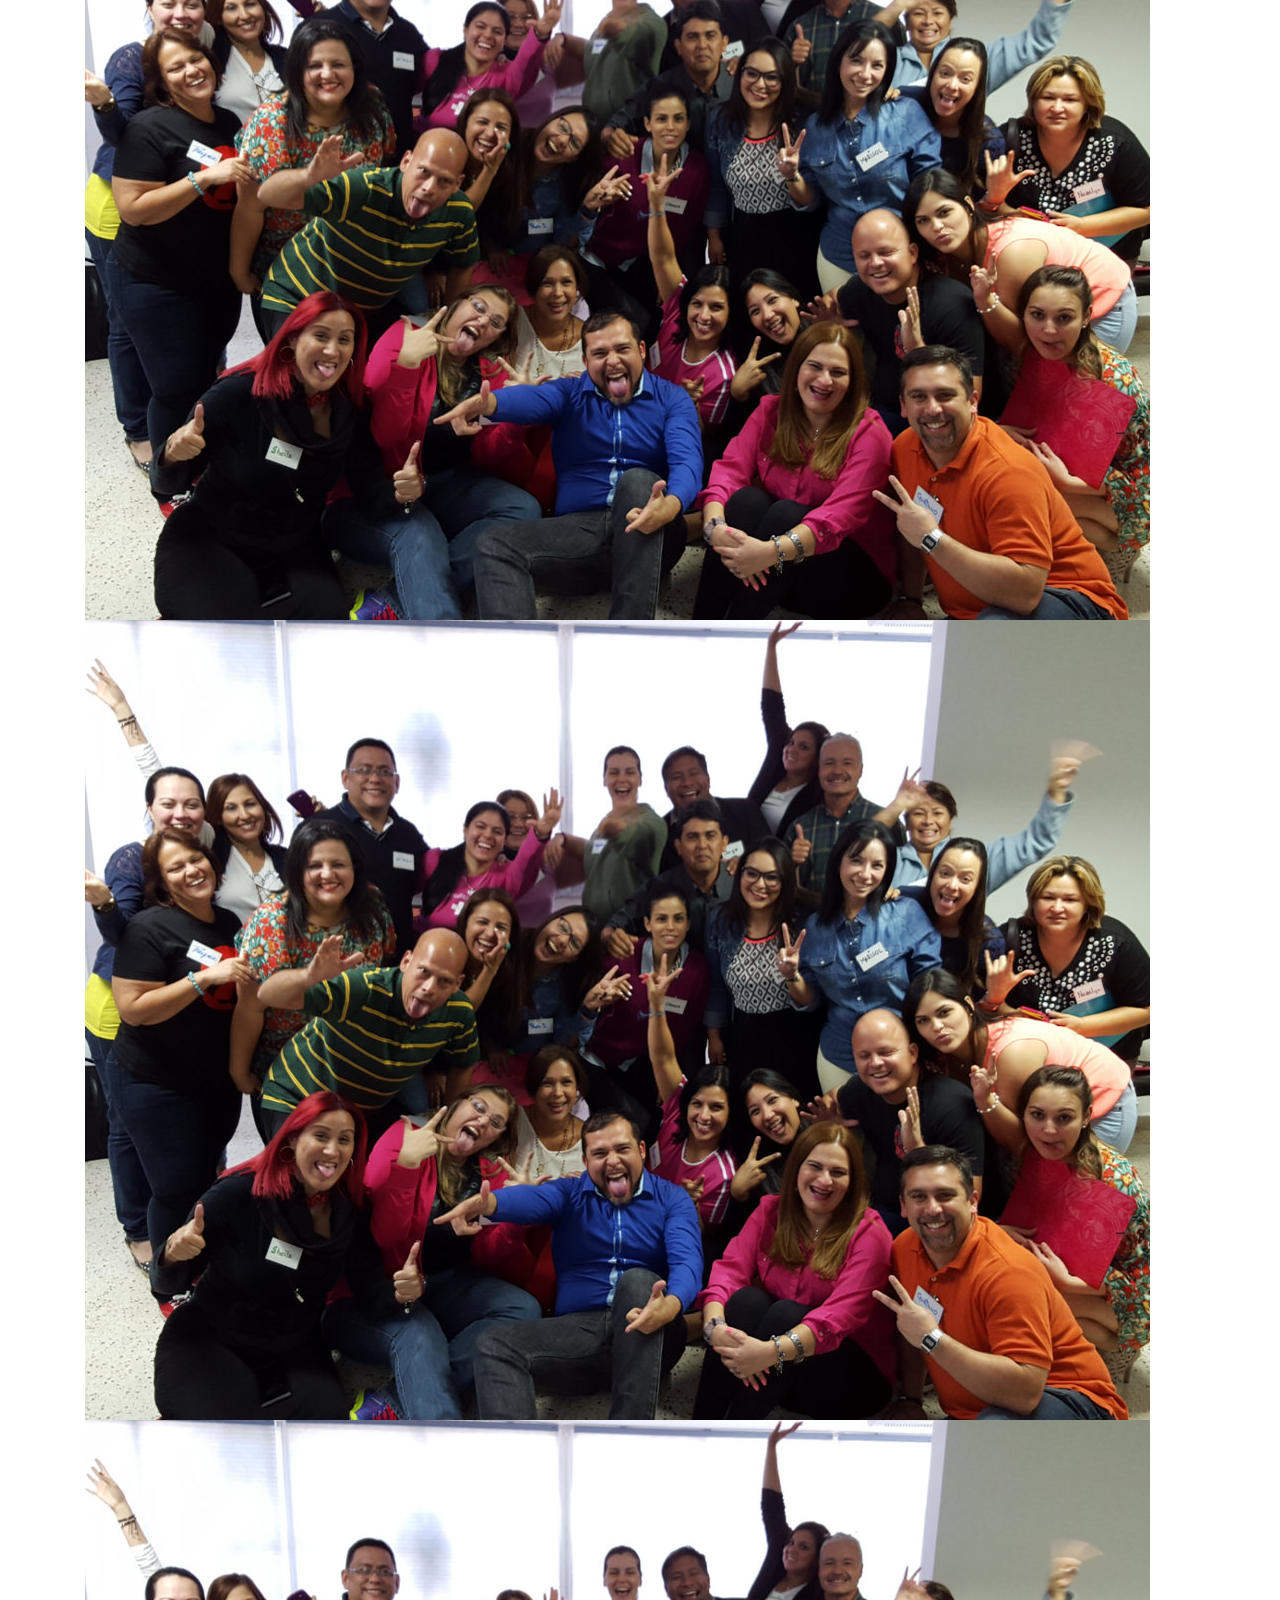
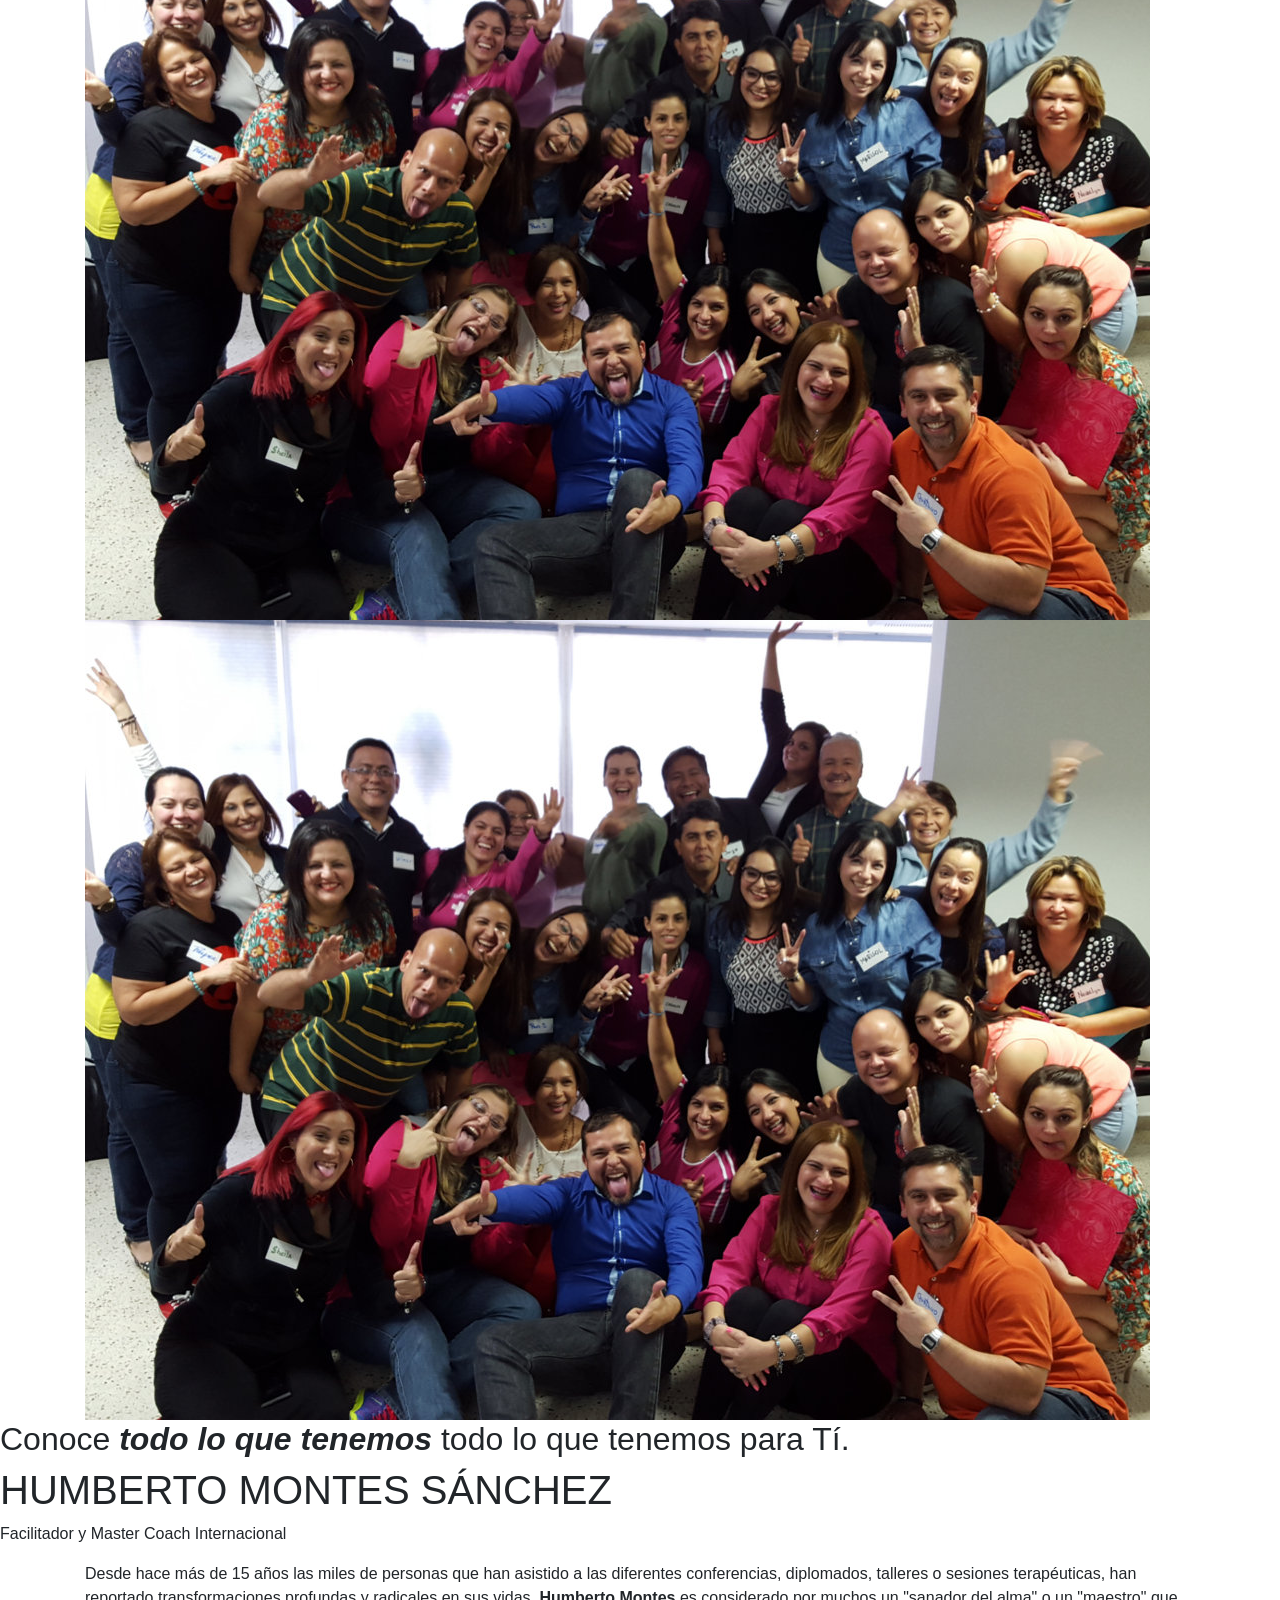
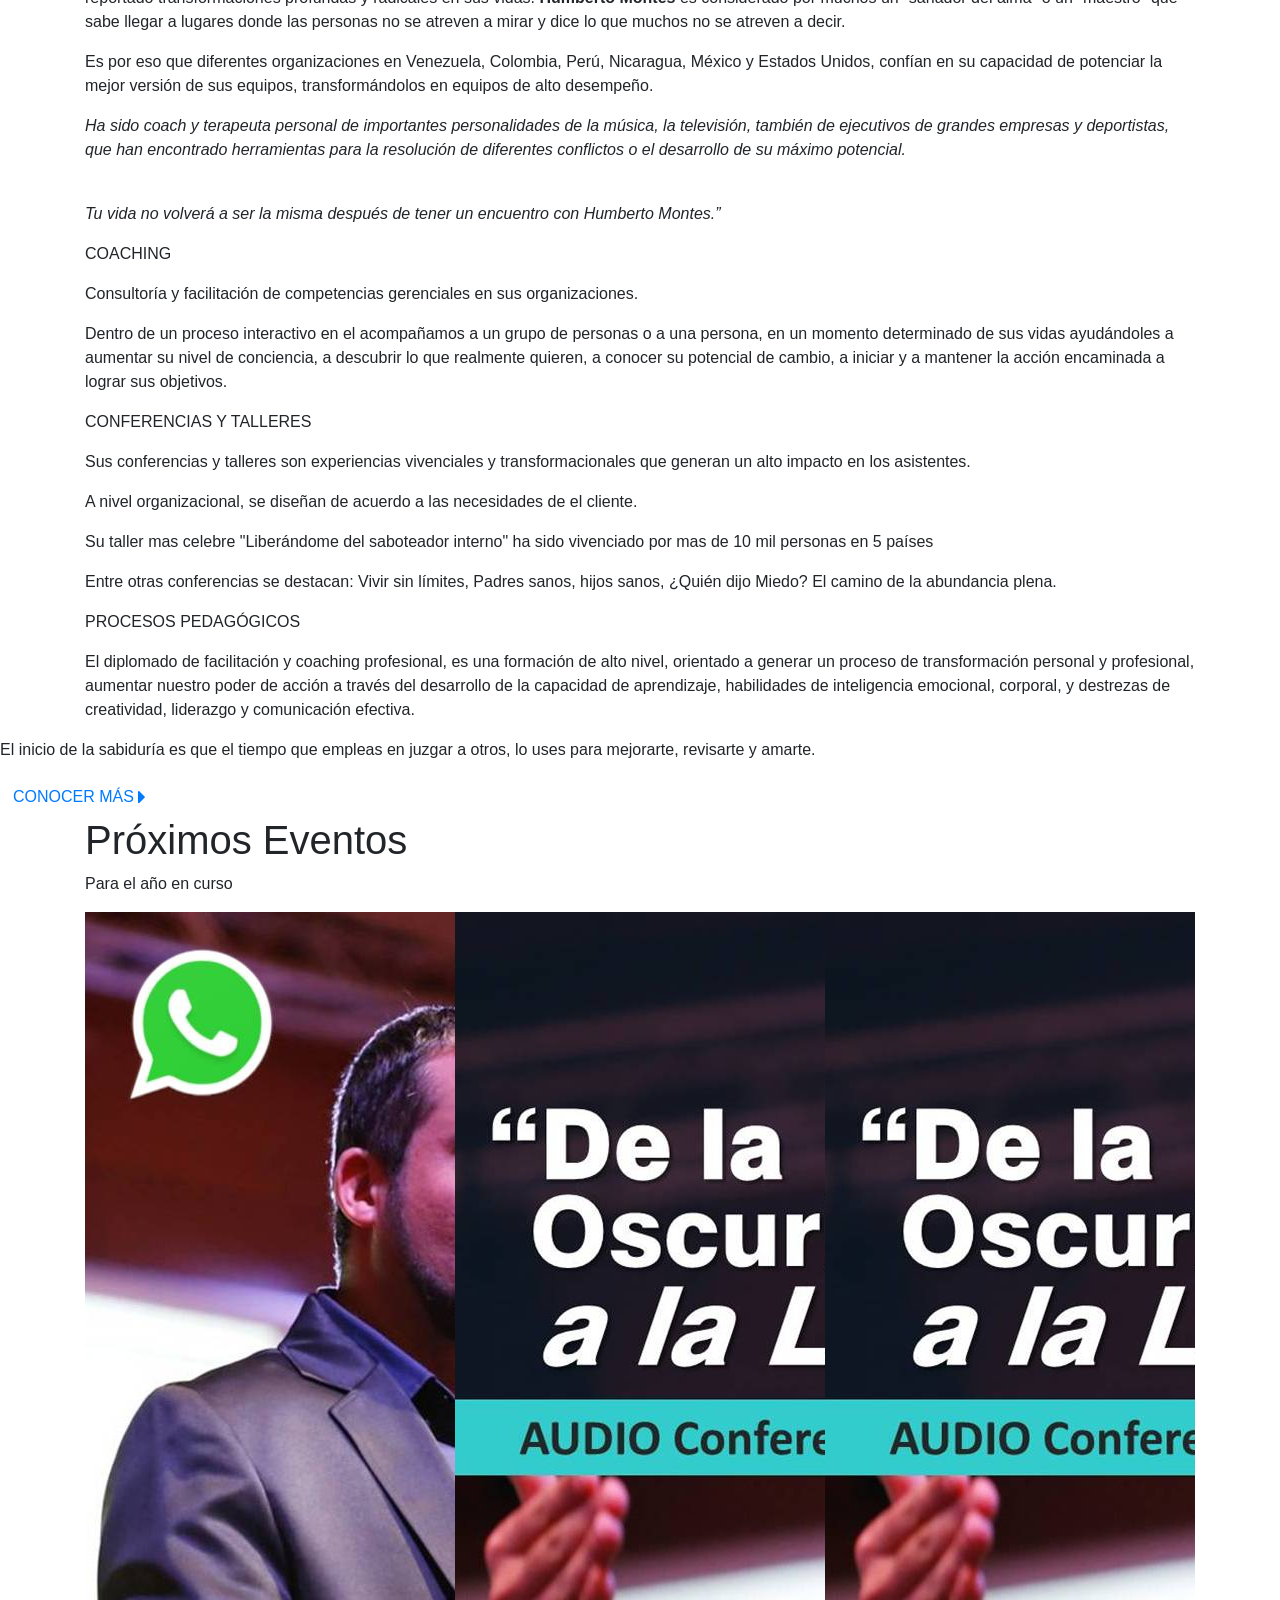
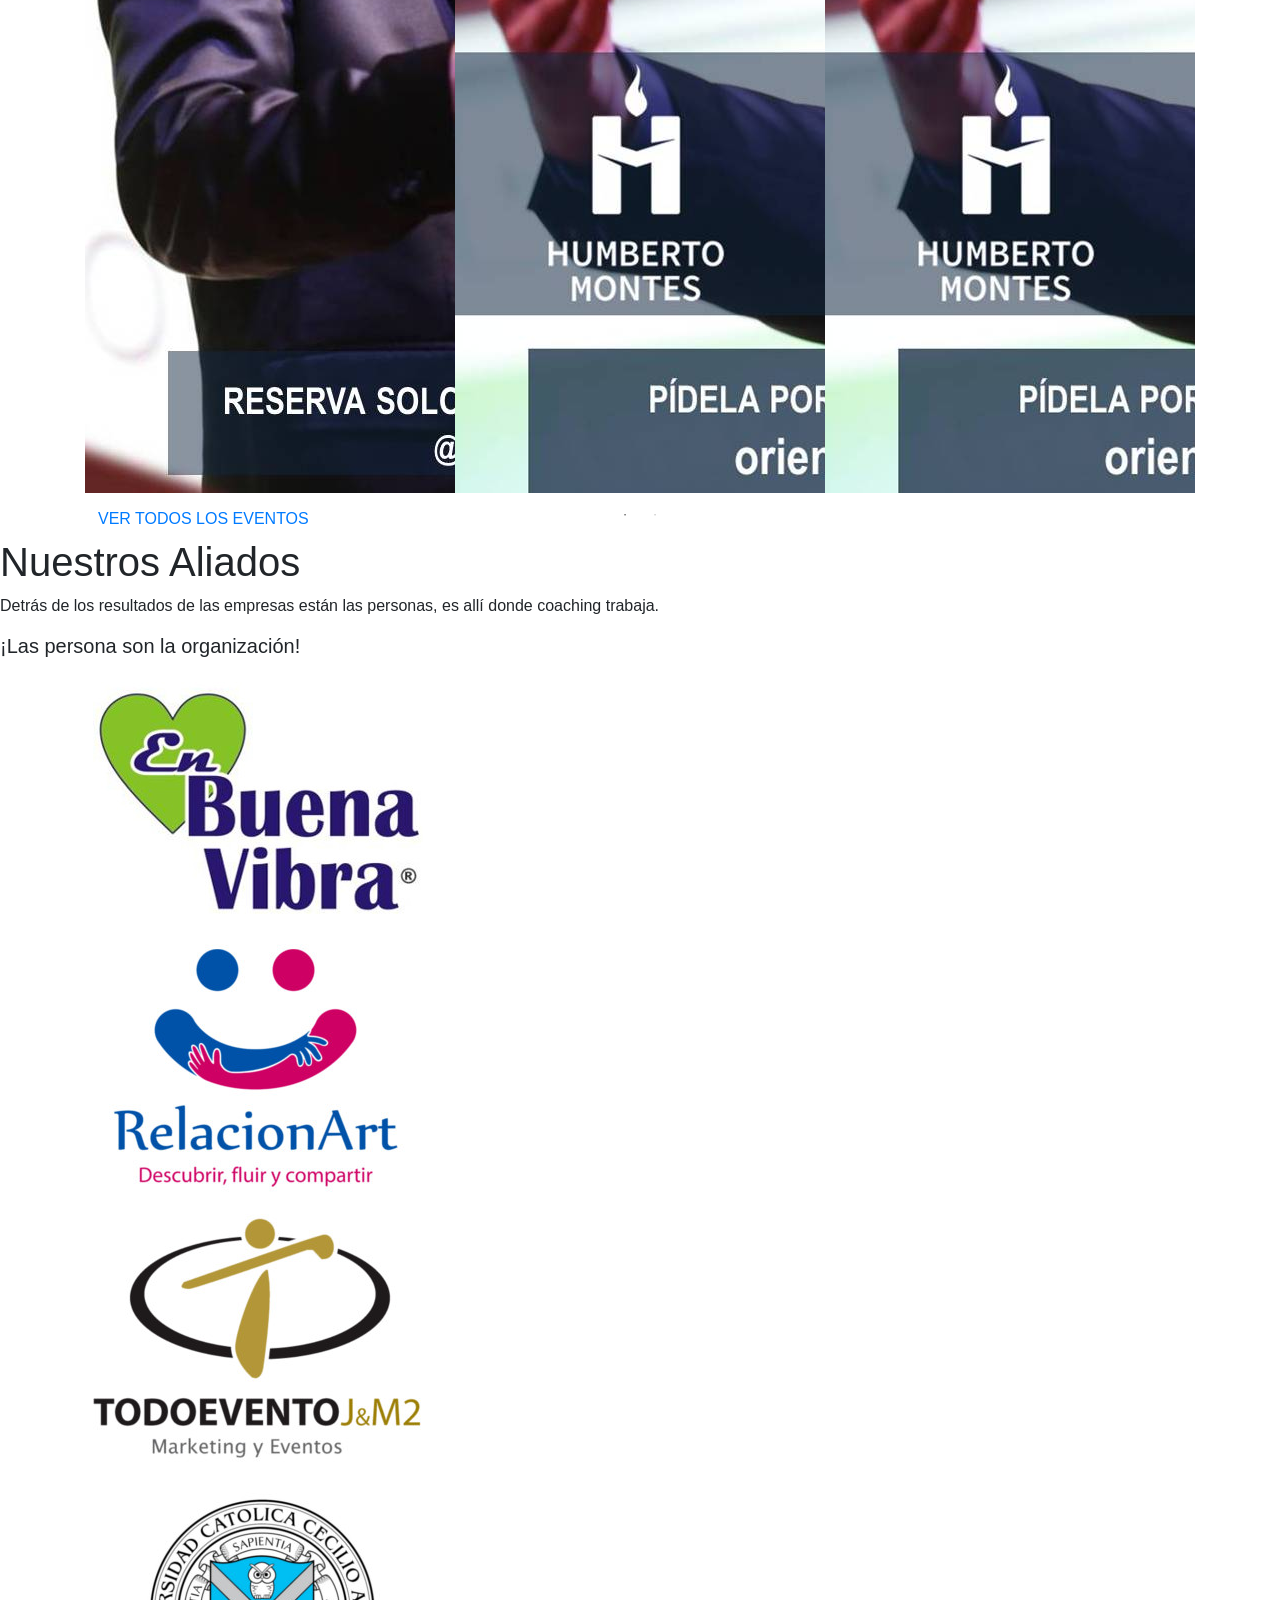
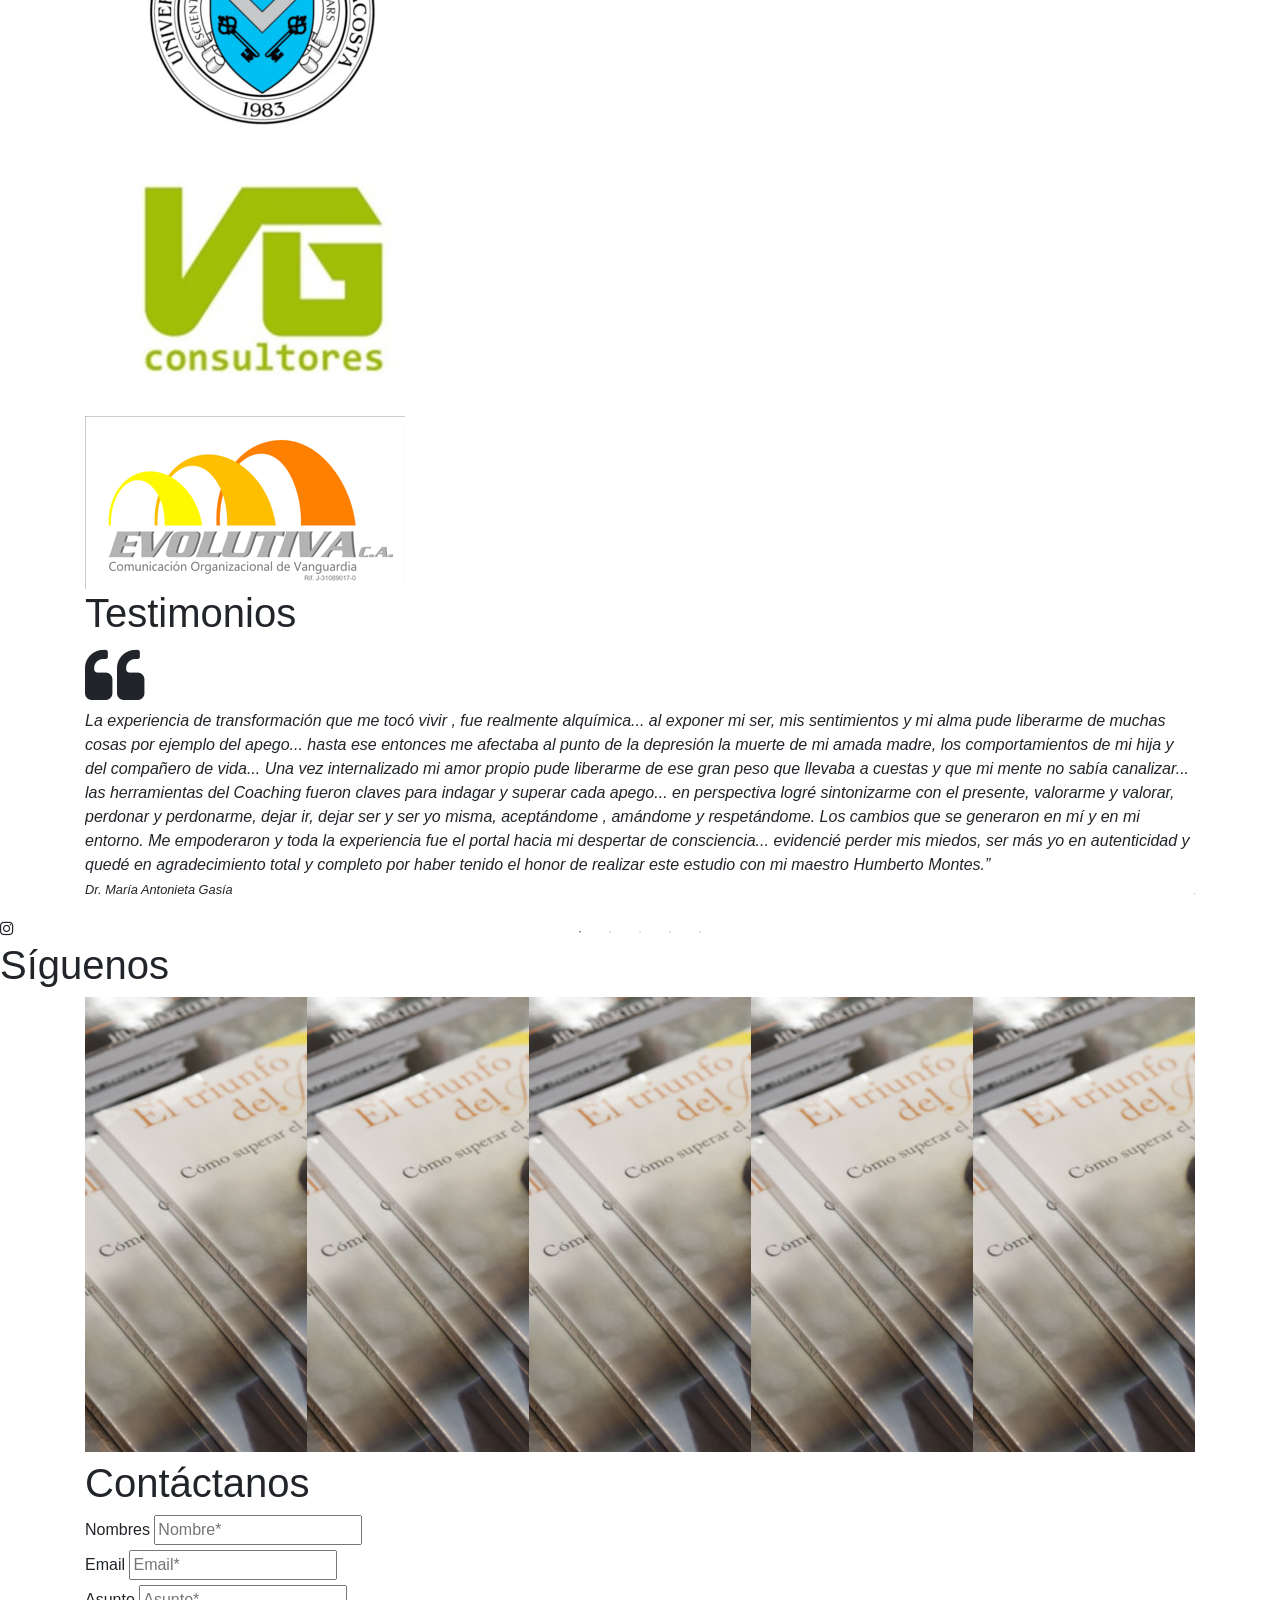
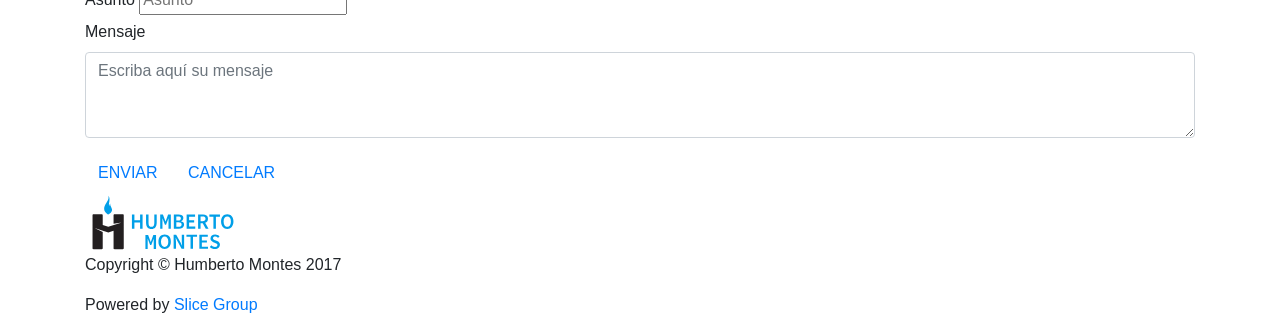
==== commit c9572b88: "cambios-humberto" ====
--- a/docs/index.html
+++ b/docs/index.html
@@ -51,6 +51,11 @@
 
 				<div class="navbar-collapse offcanvas-collapse">
 					<ul class="navbar-nav mr-autos">
+						<div class="visible-xs">
+							<div class="main-nav__img">
+								<img class="img-nav__xs" src="http://www.humbertomontes.com/assets/img/bg-slidebar.png" alt="">
+							</div>
+						</div>
 						<li class="nav-item">
 							<a class="nav-link nav-link__mobile active" href="about.html">Humberto Montes</a>
 						</li>
@@ -84,84 +89,227 @@
 		</nav>
 	</header>
 
-
-<!-- 	<div class="main-banner" id="home">
-		<div class="main-banner__content">
-			<div class="main-banner__item">
-				<div class="mask">
-					<div class="main-banner__boxtext">
-						<div class="main-banner__text">
-							
-							<div class="main-banner__title">
-								<p>Desarrollo y</p>
-								<p>Expansión Humano</p>
-								<span>Te brindamos un escolta fiel y un amigo</span>
-							</div>
-							<div class="main-img">
-								<img class="img" src="assets/img/pastor-aleman-negro-solido-3528-MLM4379149103_052013-F.png">
-							</div>
-						</div>
-
-					</div>
-					
-				</div>
-				<div class="main-banner__img">
-					<img src="assets/img/slide01.jpg">
-				</div>
-			</div>
-			<div class="main-banner__item">
-				<div class="mask">
-					<div class="main-banner__boxtext">
-						<div class="main-banner__text">
-							
-							<div class="main-banner__title">
-								<p>Adiestramiento canino</p>
-								<p>de obediencia y PROTECCIÓN</p>
-								<span>Te brindamos un escolta fiel y un amigo</span>
-							</div>
-							<div class="main-img">
-								<img class="img" src="assets/img/pastor-aleman-negro-solido-3528-MLM4379149103_052013-F.png">
-							</div>
-						</div>
-
-					</div>
-					
-				</div>
-				<div class="main-banner__img">
-					<img src="assets/img/slide02.jpg">
-				</div>
-			</div>
-			<div class="main-banner__item">
-				<div class="mask">
-					<div class="main-banner__boxtext">
-						<div class="main-banner__text">
-							
-							<div class="main-banner__title">
-								<p>Adiestramiento canino</p>
-								<p>de obediencia y PROTECCIÓN</p>
-								<span>Te brindamos un escolta fiel y un amigo</span>
-							</div>
-							<div class="main-img">
-								<img class="img" src="assets/img/pastor-aleman-negro-solido-3528-MLM4379149103_052013-F.png">
-							</div>
-						</div>
-
-					</div>
-					
-				</div>
-				<div class="main-banner__img">
-					<img src="assets/img/slide03.jpg">
-				</div>
+	<section class="main-banner">
+		<div class="main-banner" id="home">
+			<div class="main-banner__content">
+				<div class="main-banner__item">
+					<div class="mask">
+						<div class="main-banner__boxtext container">
+							<div class="main-banner__text">
+
+								<div class="main-banner__title">
+									<p>Desarrollo y Expansión Humano</p>
+									<div class="cuadro-banner">
+										<p>
+											A través de experiencias de aprendizaje 100% vivencial, liberadora y motivadora.
+										</p>
+									</div>
+									<div class="buttom-banner">
+										<a class="btn btn-banner" href="#">
+											CONOCER MÁS
+											<i class="fa fa-caret-right fa-lg"></i>
+										</a>
+									</div>
+								</div>
+								<div class="main-img">
+									
+								</div>
+							</div>
+
+						</div>
+
+					</div>
+					<div class="main-banner__img">
+						<img src="assets/img/slide01.jpg">
+					</div>
+				</div>
+				<div class="main-banner__item">
+					<div class="mask">
+						<div class="main-banner__boxtext container">
+							<div class="main-banner__text">
+
+								<div class="main-banner__title">
+									<div class="title-cuadro">
+										<p>Libro
+										El Triunfo del Alma</p>
+									</div>
+
+
+									<div class="cuadro-banner">
+										<p>
+											A través de experiencias de aprendizaje 100% vivencial, liberadora y motivadora.
+										</p>
+									</div>
+									<div class="buttom-banner">
+										<a class="btn btn-banner" href="#">
+											CONOCER MÁS
+											<i class="fa fa-caret-right fa-lg"></i>
+										</a>
+									</div>
+								</div>
+								<div class="main-img">
+									
+								</div>
+							</div>
+
+						</div>
+
+					</div>
+					<div class="main-banner__img">
+						<img src="assets/img/slide02.jpg">
+					</div>
+				</div>
+				<div class="main-banner__item">
+					<div class="mask">
+						<div class="main-banner__boxtext">
+							<div class="main-banner__text">
+
+								<div class="main-banner__title">
+									<p>Adiestramiento canino</p>
+									<p>de obediencia y PROTECCIÓN</p>
+									<span>Te brindamos un escolta fiel y un amigo</span>
+								</div>
+								<div class="main-img">
+									<img class="img" src="assets/img/pastor-aleman-negro-solido-3528-MLM4379149103_052013-F.png">
+								</div>
+							</div>
+
+						</div>
+
+					</div>
+					<div class="main-banner__img">
+						<img src="assets/img/slide03.jpg">
+					</div>
+				</div>
+			</div>
+
+		</div> 
+	</section>
+	<section class="main-grid__before">
+		<div class="main-grid__before--content container">
+			<div class="main-grid__before--img">
+				<img class="img-before" src="assets/img/diplomado.jpg">
+			</div>
+			<div class="main-grid__before--img">
+				<img class="img-before" src="assets/img/diplomado.jpg">
+			</div>
+			<div class="main-grid__before--img">
+				<img class="img-before" src="assets/img/diplomado.jpg">
+			</div>
+			<div class="main-grid__before--img">
+				<img class="img-before" src="assets/img/diplomado.jpg">
+			</div>
+		</div>
+		<div class="main-grid__before--title">
+			<h2>
+				Conoce <strong><em>  todo lo que tenemos</em></strong> todo lo que tenemos para Tí.
+			</h2>
+		</div>
+	</section>
+	<section class="main-dropdown">
+		<div class="mask">
+			<div class="main-dropdown__text">
+				<h1>
+					HUMBERTO MONTES SÁNCHEZ
+				</h1>
+				<p>
+					Facilitador y Master Coach Internacional
+				</p>
+			</div>
+			<div class="main-dropdown__content container">
+				<div class="main-dropdown__text--content">
+					<p>
+						Desde hace más de 15 años las miles de personas que han asistido a las diferentes conferencias, diplomados, talleres o sesiones terapéuticas, han reportado transformaciones profundas y radicales en sus vidas. <strong> Humberto Montes</strong>  es considerado por muchos un "sanador del alma" o un "maestro" que sabe llegar a lugares donde las personas no se atreven a mirar y dice lo que muchos no se atreven a decir.
+					</p>
+					<p>
+						Es por eso que diferentes organizaciones en Venezuela, Colombia, Perú, Nicaragua, México y Estados Unidos, confían en su capacidad de potenciar la mejor versión de sus equipos, transformándolos en equipos de alto desempeño.
+					</p>
+					<div class="main-dropdown__text--border">
+						<p>
+							<em>
+								Ha sido coach y terapeuta personal de importantes personalidades de la música, la televisión, también de ejecutivos de grandes empresas y deportistas, que han encontrado herramientas para la resolución de diferentes conflictos o el desarrollo de su máximo potencial.
+							</em>	
+						</p>
+						<br>
+
+						<p>
+							<em>	Tu vida no volverá a ser la misma después de tener un encuentro con Humberto Montes.”</em>
+
+						</p>
+					</div>
+				</div>
+				<div class="content">
+					<div class="accordion">
+						<div class="accordion__item open-accordion">
+							<div class="accordion__header">
+								<p class="accordion-blue">
+									COACHING
+								</p>
+							</div>
+							<div class="accordion__body">
+								<p>Consultoría y facilitación de competencias gerenciales en sus organizaciones.
+								</p>
+								<p>
+
+									Dentro de un proceso interactivo en el acompañamos a un grupo de personas o a una persona, en un momento determinado de sus vidas ayudándoles a aumentar su nivel de conciencia, a descubrir lo que realmente quieren, a conocer su potencial de cambio, a iniciar y a mantener la acción encaminada a lograr sus objetivos.
+								</p>
+							</div>
+						</div>
+						<div class="accordion__item">
+							<div class="accordion__header">
+								<p class="accordion-morado">
+									CONFERENCIAS Y TALLERES
+								</p>
+							</div>
+							<div class="accordion__body">
+								<p>Sus conferencias y talleres son experiencias vivenciales y transformacionales que generan un alto impacto en los asistentes.</p>
+								<p>
+									A nivel organizacional, se diseñan de acuerdo a las necesidades de el cliente.
+								</p>
+								<p>
+									Su taller mas celebre "Liberándome del saboteador interno" ha sido vivenciado por mas de 10 mil personas en 5 países
+								</p>
+								<p>
+									Entre otras conferencias se destacan: Vivir sin límites, Padres sanos, hijos sanos, ¿Quién dijo Miedo? El camino de la abundancia plena.
+								</p>
+							</div>
+						</div>
+						<div class="accordion__item">
+							<div class="accordion__header">
+								<p class="accordion-verde">
+									PROCESOS PEDAGÓGICOS
+								</p>
+							</div>
+							<div class="accordion__body">
+								<p>El diplomado de facilitación y coaching profesional, es una formación de alto nivel, orientado a generar un proceso de transformación personal y profesional, aumentar nuestro poder de acción a través del desarrollo de la capacidad de aprendizaje, habilidades de inteligencia emocional, corporal, y destrezas de creatividad, liderazgo y comunicación efectiva.</p>
+							</div>
+						</div>
+
+					</div>
+				</div>
+			</div>
+			<div class="main-dropdown__bottom">
+				<div class="main-text-bottom__dropdown">
+					<p>
+						El inicio de la sabiduría es que el tiempo que empleas en juzgar a otros, lo uses para mejorarte, revisarte y amarte.
+					</p>
+				</div>
+
+				<a class="btn btn-white" href="#">
+					CONOCER MÁS
+					<i class="fa fa-caret-right fa-lg"></i>
+				</a>
 			</div>
 		</div>
 		
-	</div> -->
+	</section>
+	
 
 	<section class="main-eventos container">
 		<div class="main-eventos__title">
-			<h2 >
+			<h1 >
 				Próximos Eventos
-			</h2>
+			</h1>
 			<p>
 				Para el año en curso
 			</p>
@@ -374,7 +522,58 @@
 			</div>
 		</div>
 	</section>
-
+	<section class="main-contacto">
+		<div class="mask">
+			<div class="main-contacto__content container">
+				<div class="main-contacto__form">
+					<div class="main-contacto__form--title">
+						<h1>
+							Contáctanos
+						</h1>
+					</div>
+					<div class="container-contacto">
+
+						<div class="formulario">
+							<form action="">
+								<div class="barra-formulario">
+									<div> <label>Nombres </label>	<input class="nombre" type="text"  placeholder="Nombre*"></div>
+									<div> <label>Email</label>	<input class="nombre" type="email" placeholder="Email*"></div>
+
+									<div> <label>Asunto</label>	<input class="telefono" type="text"  placeholder="Asunto*"></div>
+
+								</div>
+							</form>
+							<div class="form-group">
+								<label>Mensaje</label>
+								<textarea class="form-control" id="exampleFormControlTextarea1" rows="3" placeholder="Escriba aquí su mensaje"></textarea>
+
+							</div>
+							
+						</div>
+						<div class="main-contacto__ubicacion">
+
+							<div class="main-contacto__buttom">
+								<a class="btn btn-blue" href="#">
+									ENVIAR
+								</a>
+								<a class="btn btn-gris" href="#">
+									CANCELAR
+								</a>
+							</div>
+						</div>
+					</div>
+
+				</div>
+				<div class="main-contacto__redes">
+					<div class="main-cuadro__twitter">
+						
+					</div>
+				</div>
+
+			</div>
+		</div>
+		
+	</section>
 
 
 	<footer class="main-end">
--- a/docs/assets/css/main.css
+++ b/docs/assets/css/main.css
@@ -51,6 +51,10 @@
 	display: flex;
 	flex-direction: column;
 	height: 47px;
+	font-family: 'Lato', sans-serif;
+}
+.visible-xs{
+	display: none;
 }
 .navbar.fixed {
 
@@ -87,7 +91,7 @@
 
 
 .nav-link:hover {
-	color: #ffcc55;
+	border-bottom: solid 2px white;
 }
 
 .navbar-brand {
@@ -142,16 +146,48 @@
 /*  NAVBAR-FIXED    */
 
 /*    BANNER    */
-
-.main-banner__items{
-	background-image: url(../img/slide01.jpg);
-	height: 100vh;
-	background-position-y: center;
-	background-position-x: center;
-	background-attachment: fixed;
-
-}
-/*.main-banner {
+.main-banner .slick-prev:before{
+	font-family: FontAwesome;
+	content: "\f104";
+	position: absolute;
+	top: 8px;
+	left: 14px;
+	font-size: 16px;
+	
+
+}
+.main-banner .slick-prev {
+	z-index: 1;
+	left: 26px;
+	background-color: #2196f3;
+	border-radius: 50%;
+	padding: 17px;
+	
+}
+.main-banner .slick-next:before{
+	font-family: FontAwesome;
+	content: "\f105";
+	position: absolute;
+	top: 8px;
+	left: 14px;
+	font-size: 16px;
+	
+}
+.main-banner .slick-next{
+	z-index: 1;
+	right: 26px;
+	background-color: #2196f3;
+	border-radius: 50%;
+	padding: 17px;
+}
+
+
+
+.title-cuadro{
+	background-color: rgba(0,0,0,0.3);
+	padding: 25px;
+}
+.main-banner {
 	position: relative;
 	overflow: hidden;
 }
@@ -171,16 +207,36 @@
 
 .main-banner .mask .main-banner__boxtext {
 	display: flex;
-	justify-content: center;
+	justify-content: flex-start;
 	align-items: center;
 	width: 100%;
-	height: 100%;
+	height: 65%;
 }
 
 .main-banner .mask .main-banner__text {
-	width: 80%;
-
-
+	width: 38%;
+
+
+}
+.btn-banner{
+	box-shadow:0 2px 2px 0 rgba(0,0,0,0.14), 0 3px 1px -2px rgba(0,0,0,0.2), 0 1px 5px 0 rgba(0,0,0,0.12);
+	background-color: #eee;
+	color: rgba(0,0,0,0.87);
+	padding: 8px 30px;
+	border-radius: 2px;
+	font-family: 'Lato', sans-serif;
+
+	font-size: 14px;
+
+}
+.btn-banner:hover{
+	background-color: #eee;
+	color: rgba(0,0,0,0.87);
+}
+.buttom-banner{
+	display: flex;
+	justify-content: flex-end;
+	padding-top: 32px;
 }
 .line-nav{
 	border: 1px solid white;
@@ -202,9 +258,27 @@
 	margin-bottom: 50px;
 }
 .main-banner .mask .main-banner__text .main-banner__title p{
-	font-size: 60px;
+	font-size: 54px;
 	color: white;
-	line-height: 46px;
+	font-weight: 300;
+	text-shadow: 2px 2px 4px #333;
+	font-family: 'Cormorant Garamond', serif;
+	margin-bottom: 0rem;
+	line-height: 61px;
+	padding-bottom: 15px;
+}
+.cuadro-banner{
+	background-color: rgba(0,0,0,0.3);
+	padding: 25px;
+}
+.cuadro-banner p{
+	color: #adadac !important;
+	font-family: "Lato",sans-serif !important;
+	font-weight: 300;
+	text-shadow: none !important;
+	font-size: 21px !important;
+	line-height: normal !important;
+
 }
 .main-banner .mask .main-banner__text .main-banner__description {
 	padding: 0 25px;
@@ -247,937 +321,1489 @@
 .navbar a{
 
 	color: white
-	}*/
-
-	/*    BANNER    */
-
-
-	/*  SECTION-EVENTOS   */
-
-
-	.main-eventos__title{
-		text-align: center;
-	}
-	.main-eventos{
-		padding-top: 25px;
-	}
-	.img-slider__eventos{
-		width: 100%;
-	}
-	.main-eventos__silder--img{
-		margin: 0 7px;
-	}
-	.main-eventos__btn{
-		display: flex;
-		justify-content: center;
-		padding-top: 25px;
-		padding-bottom: 15px;
-	}
-	.btn-eventos{
-		font-family:'Lato', sans-serif;
-		font-weight: 400;
-		letter-spacing: .14px;
-	}
-
-
-	/*  SECTION-EVENTOS   */
-
-
-	/*   SECTION-ALIADOS   */
-
-
-	.text-aliados{
-		margin-bottom: 0rem;
-		font-family:'Lato', sans-serif;
-		color: #bdbdbd;
-		font-size: 20px;
-		font-weight: 300;
-	}
-	.main-aliados__title h1{
-		text-align: center;
-		font-family: 'Cormorant Garamond', serif;
-		font-weight: 300;
-		font-size: 34px:;
-		color:white;
-	}
-	.main-aliados__text{
-		text-align: center;
-		padding-bottom: 30px;
-	}
-	.main-aliados{
-		padding-top: 25px;
-		padding-bottom: 25px;
-	}
-	.main-aliados__img--content{
-		display: grid;
-		grid-template-columns: 1fr 1fr 1fr 1fr 1fr 1fr;
-	}
-	.img-aliados{
-		width: 150px;
-	}
-	.main-aliados{
-		background-color: #2196F3;
-
-	}
-	.img-aliados{
-		height: 115px;
-	}
-	.main-aliados__text h5{
-		font-family:'Lato', sans-serif;
-		font-size: 20px;
-		font-weight: 300;
-		color: white;
-	}
-
-	/*   SECTION-ALIADOS   */
-
-	/*   SECTION-DROPDOWN   */
-
-
-	.main-dropdown{
-		background-color: #0000006e;
-		background-attachment: fixed;
-		height: 100vh;
-	}
-
-	/*   SECTION-DROPDOWN   */
-
-	/*   SECTION-TESTIMONIO   */
-
-	.main-testimonio__text p{
-		width: 71%;
-		font-family:'Lato', sans-serif;
-		font-size: 17.5px;
-		color: #757575;
-		border-left: 5px solid #eee;
-		padding: 1rem 3rem;
-
-	}
-	.main-testimonio__text{
-		display: flex;
-		justify-content: center;
-		
-	}
-	.main-testimonio {
-		background-color: #d7def5;
-	}
-	.main-testimonio__title h1{
-		text-align: center;
-		font-family: 'Cormorant Garamond', serif;
-		font-weight: 300;
-		font-size: 36px;
-		color: #757575;
-	}
-	.main-testimonio__icono{
-		display: flex;
-		justify-content: center;
-		width: 34%;
-		padding-bottom: 30px;
-	}
-	.main-testimonio__icono i{
-		color: rgba(0,0,0,0.1);
-
-	}
-	.main-testimonio__title{
-		padding-top: 60px;
-	}
-	.main-testimonio__content .slick-dots li button:before{
-		font-family: 'slick';
-		font-size: 46px;
-		line-height: 20px;
-		position: absolute;
-		top: 0;
-		left: 0;
-		width: 20px;
-		height: 20px;
-		content: '•';
-		text-align: center;
-		opacity: 9.25;
-		color: #2196F3;
-		-webkit-font-smoothing: antialiased;
-		-moz-osx-font-smoothing: grayscale;
-	}
-	.main-testimonio__content .slick-dots li.slick-active button:before{
-		opacity: 9.75;
-		color:#2196F3;
-		font-size: 55px;
-	}
-	.main-testimonio__content .slick-dots li{
-		position: relative;
-		display: inline-block;
-		width: 20px;
-		height: 20px;
-		margin: 0 0px;
-		padding: 0;
-		cursor: pointer;
-	}
-
-
-	/*   SECTION-TESTIMONIO   */
-
-	/*   SECTION-INSTAGRAM   */
-
-	.img-instagram{
-		width: 100%;
-	}
-	.main-img__instagram{
-		margin: 0 2px;
-	}
-	.main-instagram__title{
-		display: flex;
-		justify-content: center;
-		padding-bottom: 30px;
-	}
-	.main-instagram__title h1{
-		font-family: 'Cormorant Garamond', serif;
-		font-weight: 300;
-		color: #757575;
-		font-size: 36px;
-		margin-bottom: 0rem;
-		padding-left: 10px;
-	}
-	.main-instagram__title i{
-		align-self: center;
-		font-size: 40px;
-		color: #757575;
-	}
-	.main-instagram{
-		background-color: #d7def5;
-		padding-top: 50px;
-	}
-
-
-
-
-
-	/*   VISTA-ABOUT   */
-
-
-	.main-about__cuadros{
-		padding-top: 85px;
-	}
-	.img-about{
-		width: 100%;
-		height: 500px;
-	}
-	.main-about__cuadro--title{
-		text-align: center;
-		color: white;
-
-		padding-bottom: 50px;
-	}
-	.main-about__cuadro--title h1{
-		font-weight: 300;
-		padding-bottom: 10px;
-		word-spacing: -4px;
-		font-family: 'Cormorant Garamond', serif;
-	}
-	.main-about__cuadro--title h5{
-		font-family:'Lato', sans-serif;
-		font-weight: 300;
-	}
-	.main-about__cuadro1{
-		background-color: white;
-		padding: 20px;
-		margin-bottom: 20px;
-		box-shadow: 0 2px 2px 0 rgba(0,0,0,0.14), 0 3px 1px -2px rgba(0,0,0,0.2), 0 1px 5px 0 rgba(0,0,0,0.12);
-		border-radius: 2px;
-	}
-	.main-about__cuadro1 strong{
-		font-weight: 800;
-	}
-	.main-about__cuadro1 p{
-		font-size: 20px;
-		font-family:'Lato', sans-serif;
-		font-weight: 300;
-		color: #757575;
-		line-height: 1.4;
-
-
-	}
-	.letra-color{
-		color: #2196F3;
-		font-size: 30px;
-
-	}
-	.main-about__cuadro2 {
-		display: grid;
-		grid-template-columns: 1fr 1fr;
-		grid-gap: 37px;
-		background-color: white;
-		padding: 20px 28px;
-		box-shadow: 0 2px 2px 0 rgba(0,0,0,0.14), 0 3px 1px -2px rgba(0,0,0,0.2), 0 1px 5px 0 rgba(0,0,0,0.12);
-		border-radius: 2px;
-		margin-bottom: 20px;
-	}
-	.cuadro2-img{
-		width: 100%;
-		padding-bottom: 30px;
-	}
-	.main-about__cuadro3{
-		background:  #2196F3;
-		padding: 20px;
-		margin-bottom: 20px;
-		box-shadow: 0 2px 2px 0 rgba(0,0,0,0.14), 0 3px 1px -2px rgba(0,0,0,0.2), 0 1px 5px 0 rgba(0,0,0,0.12);
-		border-radius: 2px;
-
-	}
-	.text-about__cuadro3{
-		color: white;
-		text-align: center;
-		margin-bottom: 0rem;
-		font-family: 'Cormorant Garamond', serif;
-		font-size: 24px;
-		line-height: 1.2;
-		font-weight: 300;
-	}
-	.main-about__text--cuadro3{
-		padding: 10px;
-	}
-	.text-about__cuadro2{
-		font-family:'Lato', sans-serif;
-		color: #757575;
-		font-size: 16px;
-	}
-	.text-about__cuadro2 strong{
-		font-weight: 800;
-	}
-	.main-about__background{
-		background-image: url('../img/slide01.jpg');
-		background-size: cover;
-		background-repeat: no-repeat;
-		height: 500px;
-	}
-
-
-	/*   VISTA-ABOUT   */
-
-	/*   FOOTER   */
-
-	.main-end{
-		background-color: #bdbdbd;
-		padding: 1.2rem 0;
-		box-shadow:inset 0 2px 2px 0 rgba(0,0,0,0.14), inset 0 3px 1px -2px rgba(0,0,0,0.2), inset 0 1px 5px 0 rgba(0,0,0,0.12) ;
-	}
+}
+
+/*    BANNER    */
+
+/*    SECTION-BEFORE   */
+
+.main-grid__before--content{
+	display: grid;
+	grid-template-columns: 1fr 1fr 1fr 1fr;
+	padding-top: 76px;
+	grid-gap: 30px;
+}
+.img-before{
+	width: 100%;
+}
+.main-grid__before::before{
+	content: '';
+	width: 51%;
+	height: 100px;
+	position: absolute;
+	top: -50px;
+	left: 0;
+	background: #D7DEF5;
+	transform: skewY(4deg);
+}
+.main-grid__before{
+	position: relative;
+	background: #D7DEF5;
+	padding-bottom: 40px;
+}
+.main-grid__before--img{
+	border: solid 1px #eee;
+	padding: 5px;
+	background-color: #fff;
+}
+.main-grid__before::after{
+	content: '';
+	width: 51%;
+	height: 100px;
+	position: absolute;
+	top: -50px;
+	right: 0;
+	background: #D7DEF5;
+	transform: skewY(-4deg);
+}
+.main-grid__before--title h2{
+	color: #2196f3;
+	text-align: center;
+	font-family: 'Cormorant Garamond', serif;
+	font-weight: 300;
+	font-size: 30px;
+}
+.main-grid__before--title strong{
+	font-weight: 800;
+}
+.main-grid__before--title{
+	padding-top: 15px;
+}
+/*    SECTION-BEFORE   */
+
+
+
+/*    SECTION-DROPDOWN   */
+
+.main-dropdown{
+	background-image: url(http://www.humbertomontes.com/assets/img/meeting.jpg);
+	background-attachment: fixed;
+	height: 143vh;
+	background-size: cover;
+	position: relative;
+
+}
+.main-dropdown__text h1{
+	font-family: 'Cormorant Garamond', serif;
+	font-weight: 300;
+	font-size: 36px;
+	color: white;
+}
+.main-dropdown__text{
+	text-align: center;
+	padding-top: 60px;
+}
+.main-dropdown__text p{
+	font-weight: 300;
+	font-family: 'Lato', sans-serif;
+	color: white;
+	font-size: 21px;
+}
+.mask{
+	position: absolute;
+	top: 0;
+	left: 0;
+	right: 0;
+	bottom: 0;
+	width: 100%;
+	height: 100%;
+	background-color: rgba(0,75,85,0.85);
+}
+.main-dropdown__content{
+	display: grid;
+	grid-template-columns: 1fr 1fr;
+	padding-top: 35px;
+	grid-gap: 40px;
+}
+.main-dropdown__text--content p{
+	color: white;
+	font-family: 'Lato', sans-serif;
+
+}
+.main-dropdown__text--content strong{
+	font-weight: 800;
+}
+.main-dropdown__text--border{
+	border-left: solid 5px white;
+	padding: 5px 30px;
+}
+.main-dropdown__bottom{
+	text-align: center;
+}
+
+.main-text-bottom__dropdown p{
+	color: white;
+	font-family: 'Lato', sans-serif;
+	font-weight: 400;
+	font-size: 21px;
+	width: 60%;
+}
+.main-text-bottom__dropdown{
+	display: flex;
+	justify-content: center;
+	padding-top: 50px;
+	padding-bottom: 30px;
+}
+.btn-white{
+	background-color: white;
+	font-family: 'Lato', sans-serif;
+	color: #00bcd4;
+}
+.content {
+
+	max-width: 580px;
+}
+.accordion__item {
+	background: #fffffe;
+	border-radius: 4px;
+}
+.accordion__item:not(:last-child) {
+	margin-bottom: 5px;
+}
+.accordion__header {
+	padding: 8px 16px;
+	padding-right: 50px;
+	font-weight: 600;
+	font-size: 14px;
+	color: #094067;
+	position: relative;
+	cursor: pointer;
+	background: #eee;
+}
+
+.accordion-blue{
+	
+	
+	color:#2196f3;
+	
+	margin-bottom: 0rem;
+}
+.accordion-morado{
+	color: #9c27b0;
+	margin-bottom: 0rem;
+}
+.accordion-verde{
+	margin-bottom: 0rem;
+	color: #4caf50;
+}
+.accordion__header::after {
+	content: '\f107';
+	display: block;
+	width: 18px;
+	height: 18px;
+	position: absolute;
+	right: 20px;
+	top: 0;
+	bottom: 0;
+	margin: auto;
+	font-family: FontAwesome;
+	transition: all .4s ease;
+}
+.accordion__body {
+	padding: 20px;
+	font-weight: 400;
+	font-size: 16px;
+	color: #424242;
+	line-height: 1.7;
+	display: none;
+	font-family: 'Lato', sans-serif;
+}
+.open-accordion .accordion__body {
+	display: block;
+}
+.open-accordion .accordion__header::after {
+	transform: rotate(-180deg);
+}
+/*    SECTION-DROPDOWN   */
+
+/*  SECTION-EVENTOS   */
+
+
+.main-eventos__title{
+	text-align: center;
+	padding-bottom: 60px;
+}
+.main-eventos__title h1{
+	font-family: 'Cormorant Garamond', serif;
+	font-weight: 300;
+	font-size: 36px;
+	color:#2196f3;
+
+}
+.main-eventos__title p{
+	color: #424242;
+	font-family: 'Lato', sans-serif;
+	font-size: 20px;
+	font-weight: 300;
+}
+.main-eventos{
+	padding-top: 25px;
+
+}
+.img-slider__eventos{
+	width: 100%;
+}
+.main-eventos__silder--img{
+	margin: 0 7px;
+}
+.main-eventos__btn{
+	display: flex;
+	justify-content: center;
+	padding-top: 25px;
+	padding-bottom: 15px;
+}
+.btn-eventos{
+	font-family:'Lato', sans-serif;
+	font-weight: 400;
+	letter-spacing: .14px;
+}
+.main-eventos__slider--content .slick-dots{
+	position: absolute;
+	bottom: 370px;
+	display: block;
+	width: 100%;
+	padding: 0;
+	margin: 0;
+	list-style: none;
+	text-align: center;
+}
+.main-eventos__slider--content .slick-dots li button{
+	font-size: 0;
+	line-height: 0;
+	display: block;
+	width: 12px;
+	height: 12px;
+	padding: 5px;
+	cursor: pointer;
+	color: #000000fa;
+	border: 0;
+	outline: none;
+	border-radius: 50%;
+	background: #2196f3;;
+}
+.main-eventos__slider--content .slick-dots li{
+	position: relative;
+	display: inline-block;
+	width: 20px;
+	height: 20px;
+	margin: 0 1px;
+	padding: 0;
+	cursor: pointer;
+}
+.main-eventos__slider--content .slick-dots li button:before{
+	font-family: 'slick';
+	font-size: 32px;
+	line-height: 20px;
+	position: absolute;
+	top: -4px;
+	left: -4px;
+	width: 20px;
+	height: 20px;
+	content: '•';
+	text-align: center;
+	opacity: 7.75;
+	color: white;
+	-webkit-font-smoothing: antialiased;
+	-moz-osx-font-smoothing: grayscale;
+}
+.main-eventos__slider--content .slick-dots li.slick-active button:before{
+	opacity: 7.75;
+	color: #2196f3;
+	font-size: 50px;
+	left: -4px;
+	top: -4px;
+}
+
+
+
+/*  SECTION-EVENTOS   */
+
+
+/*   SECTION-ALIADOS   */
+
+
+.text-aliados{
+	margin-bottom: 0rem;
+	font-family:'Lato', sans-serif;
+	color: #bdbdbd;
+	font-size: 20px;
+	font-weight: 300;
+}
+.main-aliados__title h1{
+	text-align: center;
+	font-family: 'Cormorant Garamond', serif;
+	font-weight: 300;
+	font-size: 34px:;
+	color:white;
+}
+.main-aliados__text{
+	text-align: center;
+	padding-bottom: 30px;
+}
+.main-aliados{
+	padding-top: 25px;
+	padding-bottom: 25px;
+}
+.main-aliados__img--content{
+	display: grid;
+	grid-template-columns: 1fr 1fr 1fr 1fr 1fr 1fr;
+}
+.img-aliados{
+	width: 150px;
+}
+.main-aliados{
+	background-color: #2196F3;
+
+}
+.img-aliados{
+	height: 115px;
+}
+.main-aliados__text h5{
+	font-family:'Lato', sans-serif;
+	font-size: 20px;
+	font-weight: 300;
+	color: white;
+}
+
+/*   SECTION-ALIADOS   */
+
+
+/*   SECTION-TESTIMONIO   */
+
+.main-testimonio__text p{
+	width: 71%;
+	font-family:'Lato', sans-serif;
+	font-size: 17.5px;
+	color: #757575;
+	border-left: 5px solid #eee;
+	padding: 1rem 3rem;
+
+}
+.main-testimonio__text{
+	display: flex;
+	justify-content: center;
+
+}
+.main-testimonio {
+	background-color: #d7def5;
+}
+.main-testimonio__title h1{
+	text-align: center;
+	font-family: 'Cormorant Garamond', serif;
+	font-weight: 300;
+	font-size: 36px;
+	color: #757575;
+}
+.main-testimonio__icono{
+	display: flex;
+	justify-content: center;
+	width: 34%;
+	padding-bottom: 30px;
+}
+.main-testimonio__icono i{
+	color: rgba(0,0,0,0.1);
+
+}
+.main-testimonio__title{
+	padding-top: 60px;
+}
+.main-testimonio__content .slick-dots li button:before{
+	font-family: 'slick';
+	font-size: 46px;
+	line-height: 20px;
+	position: absolute;
+	top: 0;
+	left: 0;
+	width: 20px;
+	height: 20px;
+	content: '•';
+	text-align: center;
+	opacity: 9.25;
+	color: #2196F3;
+	-webkit-font-smoothing: antialiased;
+	-moz-osx-font-smoothing: grayscale;
+}
+.main-testimonio__content .slick-dots li.slick-active button:before{
+	opacity: 9.75;
+	color:#2196F3;
+	font-size: 55px;
+}
+.main-testimonio__content .slick-dots li{
+	position: relative;
+	display: inline-block;
+	width: 20px;
+	height: 20px;
+	margin: 0 0px;
+	padding: 0;
+	cursor: pointer;
+}
+
+
+/*   SECTION-TESTIMONIO   */
+
+/*   SECTION-INSTAGRAM   */
+
+.img-instagram{
+	width: 100%;
+}
+.main-img__instagram{
+	margin: 0 2px;
+}
+.main-instagram__title{
+	display: flex;
+	justify-content: center;
+	padding-bottom: 30px;
+}
+.main-instagram__title h1{
+	font-family: 'Cormorant Garamond', serif;
+	font-weight: 300;
+	color: #757575;
+	font-size: 36px;
+	margin-bottom: 0rem;
+	padding-left: 10px;
+}
+.main-instagram__title i{
+	align-self: center;
+	font-size: 40px;
+	color: #757575;
+}
+.main-instagram{
+	background-color: #d7def5;
+	padding-top: 50px;
+}
+
+/*   SECTION-INSTAGRAM   */
+
+/*   SECTION-CONTACTO   */
+
+.main-contacto{
+	background-image: url('http://www.humbertomontes.com/assets/img/team2.jpg');
+	height: 107vh;
+	background-size: cover;
+	background-attachment: fixed;
+	position: relative;
+}
+.main-contacto .mask{
+	
+
+	position: absolute;
+	top: 0;
+	left: 0;
+	right: 0;
+	bottom: 0;
+	width: 100%;
+	height: 100%;
+	background-color: rgba(2,2,2,0.85);
+	
+}
+.barra-formulario div{
+	display: grid;
+	grid-template-columns: 100px 1000px;
+}
+.barra-formulario label{
+	align-self: center;
+	font-size: 12px;
+	margin: 28px 0 0;
+	font-family:'Lato', sans-serif;
+	text-align: center;
+	color: #2196f3;
+}
+.form-group{
+	display: grid;
+	grid-template-columns: 100px 1000px;
+}
+.form-group label{
+	align-self: center;
+	font-size: 12px;
+	text-align: center;
+	color: #2196f3;
+}
+.contacto{
+	width: 65%;
+	padding-top: 50px;
+	padding-bottom: 50px;
+	background-size: cover;
+	display: flex;
+	justify-content: center;
+}
+.container-contacto{
+	width: 65%;
+	height: 65%;
+	display: flex;
+	flex-direction: column;
+	justify-content: center;
+	padding: 2rem;
+	background: rgba(255,255,255,0.8);
+}
+.main-contacto__form--title h1{
+	color: #fff ;
+	font-family: 'Cormorant Garamond', serif;
+	font-size: 36px;
+	font-weight: 300;
+	
+}
+.main-contacto__form--title{
+	display: flex;
+	justify-content: center;
+	width: 65%;
+}
+.main-contacto__form{
+	padding-top: 72px;
+}
+
+
+
+
+.titulo-contacto{
+	text-align: center;
+	font-size: 40px;
+	font-weight: bold;
+	color: #2e7ccb;
+}
+input[type="text"],
+input[type="tel"],
+input[type="email"],
+input[type="number"] {
+	width: 58%;
+	background-image: linear-gradient(#2196f3, #2196f3),linear-gradient(#d2d2d2, #d2d2d2);
+	background-size: 0 2px,100% 1px;
+	background-repeat: no-repeat;
+	background-position: center bottom,center calc(100% - 1px);
+	background-color: transparent;
+	border: 0;
+	background-image: -webkit-linear-gradient(#2196f3, #2196f3),-webkit-linear-gradient(#d2d2d2, #d2d2d2);
+	margin: 28px 0 0;
+	color :#bdbdbd;
+	padding-left: 25px;
+	font-family:'Lato', sans-serif;
+
+}
+input:focus {
+	border-bottom: 2px solid #1E90FF;
+	
+	
+	outline: 0;
+	box-shadow: 0 0 0 0.2rem transparent !important;
+	border-radius: 0px;
+
+}
+textarea:focus {
+	border-bottom: 2px solid #1E90FF !important;
+	
+	
+	outline: 0 !important;
+	/* box-shadow: 0 0 0 0.2rem transparent !important; */
+
+
+}
+textarea{
+	width: 58% !important;
+	
+	background-image: -webkit-linear-gradient(#2196f3, #2196f3),-webkit-linear-gradient(#d2d2d2, #d2d2d2) !important;
+	background-image: linear-gradient(#2196f3, #2196f3),linear-gradient(#d2d2d2, #d2d2d2);
+	background-size: 0 2px,100% 1px !important;
+	background-repeat: no-repeat;
+	background-position: center bottom,center calc(100% - 1px) !important;
+	background-color: transparent !important;
+	-webkit-transition: background 0s ease-out !important;
+	transition: background 0s ease-out;
+	float: none !important;
+	box-shadow: none !important;
+	margin: 28px 0 0!important ;
+	border-radius: 0 !important;
+	padding: .375rem 21px !important;
+	font-family:'Lato', sans-serif !important;
+	outline: 0 !important;
+}
+.form-control:focus{
+	border:none;
+}
+.main-contacto__content{
+	display: grid;
+	grid-template-columns: 2fr 1fr;
+}
+.main-contacto__ubicacion{
+	display: grid;
+	grid-template-columns: 1fr 1fr;
+}
+.btn-blue{
+	background-color: #2196f3;
+	color: rgba(255,255,255,0.84);
+	box-shadow: 0 2px 2px 0 rgba(0,0,0,0.14), 0 3px 1px -2px rgba(0,0,0,0.2), 0 1px 5px 0 rgba(0,0,0,0.12);
+	font-family:'Lato', sans-serif !important;
+
+	font-weight: 400;
+	padding: 8px 30px;
+}
+.btn-blue:hover{
+	background-color: #2196f3;
+	color: rgba(255,255,255,0.84);
+}
+.btn-gris{
+	padding: 8px 30px;
+	font-family:'Lato', sans-serif !important;
+	color: #f44336;
+}
+.btn-gris:hover{
+	background-color: rgba(153,153,153,0.2);
+	color: #f44336;
+}
+.main-contacto__content{
+	display: grid;
+	grid-template-columns: 1fr 1fr;
+}
+
+
+
+/*   VISTA-ABOUT   */
+
+
+.main-about__cuadros{
+	padding-top: 85px;
+}
+.img-about{
+	width: 100%;
+	height: 500px;
+}
+.main-about__cuadro--title{
+	text-align: center;
+	color: white;
+
+	padding-bottom: 50px;
+}
+.main-about__cuadro--title h1{
+	font-weight: 300;
+	padding-bottom: 10px;
+	word-spacing: -4px;
+	font-family: 'Cormorant Garamond', serif;
+}
+.main-about__cuadro--title h5{
+	font-family:'Lato', sans-serif;
+	font-weight: 300;
+}
+.main-about__cuadro1{
+	background-color: white;
+	padding: 20px;
+	margin-bottom: 20px;
+	box-shadow: 0 2px 2px 0 rgba(0,0,0,0.14), 0 3px 1px -2px rgba(0,0,0,0.2), 0 1px 5px 0 rgba(0,0,0,0.12);
+	border-radius: 2px;
+}
+.main-about__cuadro1 strong{
+	font-weight: 800;
+}
+.main-about__cuadro1 p{
+	font-size: 20px;
+	font-family:'Lato', sans-serif;
+	font-weight: 300;
+	color: #757575;
+	line-height: 1.4;
+
+
+}
+.letra-color{
+	color: #2196F3;
+	font-size: 30px;
+
+}
+.main-about__cuadro2 {
+	display: grid;
+	grid-template-columns: 1fr 1fr;
+	grid-gap: 37px;
+	background-color: white;
+	padding: 20px 28px;
+	box-shadow: 0 2px 2px 0 rgba(0,0,0,0.14), 0 3px 1px -2px rgba(0,0,0,0.2), 0 1px 5px 0 rgba(0,0,0,0.12);
+	border-radius: 2px;
+	
+	margin-bottom: 20px;
+}
+.cuadro2-img{
+	width: 100%;
+	padding-bottom: 30px;
+}
+.main-about__cuadro3{
+	background:  #2196F3;
+	padding: 20px;
+	margin-bottom: 20px;
+	box-shadow: 0 2px 2px 0 rgba(0,0,0,0.14), 0 3px 1px -2px rgba(0,0,0,0.2), 0 1px 5px 0 rgba(0,0,0,0.12);
+	border-radius: 2px;
+
+}
+.text-about__cuadro3{
+	color: white;
+	text-align: center;
+	margin-bottom: 0rem;
+	font-family: 'Cormorant Garamond', serif;
+	font-size: 24px;
+	line-height: 1.2;
+	font-weight: 300;
+}
+.main-about__text--cuadro3{
+	padding: 10px;
+}
+.text-about__cuadro2{
+	font-family:'Lato', sans-serif;
+	color: #757575;
+	font-size: 16px;
+}
+.text-about__cuadro2 strong{
+	font-weight: 800;
+}
+.main-about__background{
+	background-image: url('http://www.humbertomontes.com/assets/img/humberto.jpg');
+	background-size: cover;
+	background-repeat: no-repeat;
+	height: 500px;
+}
+.main-about{
+	margin-top: -52px;
+}
+
+/*   VISTA-ABOUT   */
+
+/*   FOOTER   */
+
+.main-end{
+	background-color: #bdbdbd;
+	padding: 1.2rem 0;
+	box-shadow:inset 0 2px 2px 0 rgba(0,0,0,0.14), inset 0 3px 1px -2px rgba(0,0,0,0.2), inset 0 1px 5px 0 rgba(0,0,0,0.12) ;
+}
+.main-end__content{
+	display: grid;
+	grid-template-columns: 130px 1fr;
+}
+.text-end{
+	margin-bottom: 0rem;
+	text-align: center;
+	font-family:'Lato', sans-serif;
+	color: #3b4c55;
+}
+
+/*   FOOTER   */
+
+
+/*  VISTA-DIPLOMADOS  */
+
+.main-diplomado__img{
+	background-image: url('http://www.humbertomontes.com/assets/img/coaching.jpg');
+	height: 400px;
+	background-size: cover;
+	background-repeat: no-repeat;
+	display: flex;
+	justify-content: center;
+	align-items: center;
+	position: relative;
+}
+.main-diplomado__img .mask{
+	position: absolute;
+	top: 0;
+	left: 0;
+	right: 0;
+	bottom: 0;
+	width: 100%;
+	height: 100%;
+	background-color: rgba(128,76,0,0.85);
+	z-index: 0;
+	display: flex;
+	justify-content: center;
+	align-items: center;
+}
+.main-cuadro__title h1{
+	text-align: center;
+	font-weight: 300;
+	font-size: 40px;
+	font-family: 'Cormorant Garamond', serif;
+	color: white;
+}
+.main-cuadro__title p{
+	font-family:'Lato', sans-serif;
+	font-weight: 300;
+	color: white;
+	font-size: 21px;
+}
+.main-diplomado__text{
+	text-align: center;
+}
+
+
+.main-diplamdo__cuadro--title h2{
+	color:#00bcd4;
+	font-family: 'Cormorant Garamond', serif;
+	font-weight: 300;
+	font-size: 30px;
+}
+.main-diplomado__content--lugares{
+	display: grid;
+	grid-template-columns: 39% 58%;
+	grid-gap: 24px;
+	padding-top: 30px;
+}
+.main-diplomado__fechas--list{
+	display: grid;
+	grid-template-columns: 1fr 1fr 1fr;
+}
+.main-diplomado__lugares--text p{
+	font-family:'Lato', sans-serif;
+	color: #757575;
+}
+.main-diplomado__lugares--text{
+	padding-top: 20px;
+}
+.main-diplomado__subcuadro p{
+	font-family:'Lato', sans-serif;
+	font-size: 21px;
+	margin-bottom: 15px;
+	margin-top: 15px;
+	color: #83837d;
+	font-weight: 300;
+}
+.main-diplomado__subcuadro{
+	background-color: #fffcc4;
+	padding: 19px;
+	box-shadow: 0 8px 17px 0 rgba(0,0,0,0.2), 0 6px 20px 0 rgba(0,0,0,0.19);
+}
+.main-diplomado__fechas--title h3{
+	font-family: 'Cormorant Garamond', serif;
+	font-weight: 300;
+	font-size: 24px;
+	text-align: center;
+	color: #83837d;
+}
+.main-diplomado__flex{
+	display: grid;
+	grid-template-columns:  28% 25% 45%;
+	background-color: #f9f9f9;
+	padding: 8px;
+	border-bottom: 2px solid #ddd;
+}
+.main-diplomado__flex:hover{
+	background-color: white;
+}
+.main-diplomado__flex--white{
+	display: grid;
+	grid-template-columns: 28% 25% 45%;
+	padding:14px;
+	border-bottom: 2px solid #ddd;
+}
+.main-diplomado__flex--white:hover{
+	background-color: #f9f9f9;
+}
+.main-diplomado__flex--white p{
+	text-align: center;
+	margin-bottom: 0rem;
+	font-family:'Lato', sans-serif;
+	font-size: 15px;
+
+}
+.main-diplomado__flex p{
+	text-align: center;
+	margin-bottom: 0rem;
+	font-family:'Lato', sans-serif;
+	font-size: 13px
+}
+.title-ciudad{
+	text-align: center;
+	margin-bottom: 2px;
+	color: #00bcd4;
+	font-weight: 800;
+}
+.title-inicio{
+	text-align: center;
+	margin-bottom: 2px;
+	color: #9c27b0;
+	font-weight: 800;
+}
+hr{
+	margin-bottom: 0rem;
+	margin-top: 0rem;
+}
+.dotted{
+	border-top: 1px solid #ddd;
+	margin: 25px 0;
+	border-style: dotted;
+}
+.main-diplomado__text--cuadro p{
+	text-align: justify;
+	font-family:'Lato', sans-serif;
+	color: #757575;
+}
+.main-diplomado__cuadro--azul{
+	background: #d6f3ff;
+	padding: 19px;
+	box-shadow: 0 8px 17px 0 rgba(0,0,0,0.2), 0 6px 20px 0 rgba(0,0,0,0.19);
+	border-radius: 2px;
+	font-family:'Lato', sans-serif;
+
+}
+.main-diplomado__cuadro--azul p{
+	font-size: 20px;
+	font-weight: 300;
+	color: #757575;
+}
+.main-diplomado__cuadro--azul strong{
+	font-weight: 800;
+	color: #00bcd4;
+}
+.main-diplomado__certificacion{
+	display: grid;
+	grid-template-columns: 1fr 1fr;
+	padding-top: 40px;
+	grid-gap: 40px;
+}
+.img-certificacion{
+	width: 100%;
+}
+.main-certificacion__title h3{
+	color: #9c27b0;
+	font-weight: 300;
+	font-size: 24px;
+	font-family: 'Cormorant Garamond', serif;
+}
+.certificacion-text p{
+	font-family:'Lato', sans-serif;
+	color: #757575;
+	line-height: 26px;
+}
+.main-diplomado__cuadro--amarillo{
+	background: rgb(255, 252, 196);
+	padding: 15px;
+	box-shadow: rgb(153, 153, 153) 0px 5px 12px;
+}
+.main-diplomado__cuadro--amarillo p{
+	font-family:'Lato', sans-serif;
+	color: #757575;
+	line-height: 20px;
+}
+.main-diplomado__cuadro--amarillo strong{
+	font-weight: 800;
+}
+
+/*  VISTA-DIPLOMADOS  */
+
+
+/*  VISTA-PEREGRINAJE  */
+
+.img-peregrinajes{
+	width: 100%;
+	height: 400px;
+}
+.card-img__peregrinaje{
+	width: 100%;
+}
+.main-peregrinaje__card{
+	margin: 0 5px;
+	border-bottom:solid 3px #9c27b0;
+	border-radius: 3px;
+}
+.main-peregrinaje__card--title{
+	padding: 23px 23px;
+}
+.main-peregrinaje__cuadro--title h1{
+	color: #00bcd4;
+	font-size: 36px;
+	font-family: 'Cormorant Garamond', serif;
+	font-weight: 300;
+}
+.main-peregrinaje__cuadro--title{
+	display: flex;
+}
+.main-peregrinaje__cuadro--title small{
+	align-self: center;
+	padding-left: 10px;
+	font-size: 25px;
+	font-family: 'Cormorant Garamond', serif;
+	color:#777;
+}
+.main-peregrinaje__card--title p{
+	font-family:'Lato', sans-serif;
+	color: #757575;
+	margin-bottom: 0rem;
+}
+.main-peregrinaje__content .slick-dots{
+	position: absolute;
+	bottom: 415px;
+	display: block;
+	width: 100%;
+	padding: 0;
+	margin: 0;
+	list-style: none;
+	text-align: center;
+}
+.main-peregrinaje__content .slick-dots li button{
+	font-size: 0;
+	line-height: 0;
+	display: block;
+	width: 12px;
+	height: 12px;
+	padding: 5px;
+	cursor: pointer;
+	color: #000000fa;
+	border: 0;
+	outline: none;
+	border-radius: 50%;
+	background: #2196f3;;
+}
+.main-peregrinaje__content .slick-dots li button:before{
+	font-family: 'slick';
+	font-size: 32px;
+	line-height: 20px;
+	position: absolute;
+	top: -4px;
+	left: -4px;
+	width: 20px;
+	height: 20px;
+	content: '•';
+	text-align: center;
+	opacity: 7.75;
+	color: white;
+	-webkit-font-smoothing: antialiased;
+	-moz-osx-font-smoothing: grayscale;
+}
+.main-peregrinaje__content .slick-dots li.slick-active button:before{
+	opacity: 7.75;
+	color: #2196f3;
+	font-size: 50px;
+	left: -4px;
+	top: -4px;
+}
+.main-peregrinaje__slick{
+	padding-top: 30px;
+}
+.text-peregrinaje{
+	font-family:'Lato', sans-serif;
+	font-size: 21px;
+	font-weight: 300;
+	color: #757575;
+
+}
+.text-peregrinaje strong{
+	font-weight: 800;
+}
+.main-peregrinaje__text p{
+	font-family:'Lato', sans-serif;
+	color: #757575;
+
+}
+.main-peregrinaje__text {
+	padding-top: 30px;
+}
+.main-peregrinaje__video--title h2{
+	color: #2196f3;
+	font-family: 'Cormorant Garamond', serif;
+	font-weight: 300;
+}
+.main-peregrinaje__video{
+	padding-top: 30px;
+}
+.main-peregrinaje__content__video{
+	padding-top: 15px;
+}
+.main-peregrinaje__cuadro--content{
+	padding: 50px 40px;
+	box-shadow: 0 2px 2px 0 rgba(0,0,0,0.14), 0 3px 1px -2px rgba(0,0,0,0.2), 0 1px 5px 0 rgba(0,0,0,0.12);
+	border-radius: 2px;
+	margin-bottom: 60px;
+}
+
+/*  VISTA-PEREGRINAJE  */
+
+
+/*  VISTA-LIBROS */
+
+.main-libros__text--content{
+	display: grid;
+	grid-template-columns: 1fr 1fr;
+	grid-gap: 40px;
+}
+.main-libros__cuadro--title{
+	display: flex;
+}
+.main-libros__cuadro--title h2{
+	font-family: 'Cormorant Garamond', serif;
+	font-weight: 300;
+	color: #2196f3;
+	text-shadow:2px 2px 1px rgba(0,0,0,0.2) ;
+}
+.main-libros__cuadro--title p{
+	margin-bottom: 0rem;
+	align-self: center;
+	padding-left: 10px;
+	font-family: 'Cormorant Garamond', serif;
+	text-shadow:2px 2px 1px rgba(0,0,0,0.2) ;
+	font-size: 20px;
+	color: #777;
+}
+.img-libros{
+	width: 100%;
+}
+.text-libros p{
+	font-family: 'Lato', sans-serif;
+	font-size: 21px;
+	font-weight: 300;
+	color: #757575;
+	line-height: 1.4;
+}
+.main-libros__text p{
+	font-family: 'Lato', sans-serif;
+	color: #757575;
+}
+.main-libros__compra{
+	display: grid;
+	grid-template-columns: 1fr 1fr;
+	grid-gap: 30px;
+}
+.main-libros__card{
+	text-align: center;
+	border-bottom: solid 3px #ff9800;
+	border-radius: 3px;
+	min-height: 180px;
+}
+.main-libros__compra--venezuela{
+	text-align: center;
+	border-bottom: solid 3px #00bcd4;
+	border-radius: 3px;
+	min-height: 180px;
+}
+.main-libros__card--icono p{
+	font-size: 21px;
+	font-weight: 300;
+	font-family: 'Lato', sans-serif;
+	color: #757575;
+
+}
+.btn-comprar{
+	padding: 8px 30px;
+	font-family: 'Lato', sans-serif;
+	color: #00bcd4;
+	font-weight: 400;
+	letter-spacing: .14px;
+}
+.btn-comprar:hover{
+	background-color: rgba(153,153,153,0.2);
+	border-radius: 2px;
+}
+.main-libros__compra--venezuela p{
+	font-family: 'Lato', sans-serif;
+	color: #757575;
+}
+.color-warning{
+	color: #ff9800;
+	font-size: 60px;
+}
+.main-libros__compra--venezuela h3{
+	color: #00bcd4;
+	font-weight: 300;
+	font-family: 'Cormorant Garamond', serif;
+
+}
+.main-libro{
+	background-image: url('http://www.humbertomontes.com/assets/img/libro.jpg');
+	height: 330px;
+	position: relative;
+}
+.main-libro mask{
+	position: absolute;
+	top: 0;
+	left: 0;
+	right: 0;
+	bottom: 0;
+	width: 100%;
+	height: 100%;
+	background-color: rgba(8,82,141,0.85);
+	z-index: 0;
+}
+.main-libros__cuadro{
+	margin-top: -183px;
+}
+
+
+
+/*  RESPONSIVE  */
+
+
+/*  NAVBAR  */
+
+
+@media (min-width: 0px) and (max-width: 767px){
+	.navbar{
+		background-color:#2196f3;
+		height: 50px;
+	}
+	.nombre-logo{
+		padding-left: 20px;
+	}
+}
+
+@media (min-width: 768px) and (max-width: 991px){
+	.navbar{
+		background-color:#2196f3;
+		height: 50px;
+	}
+}
+@media (min-width: 992px) and (max-width: 1199px){
+	.nav-item{
+		padding: 5px 3px;
+	}
+	.navbar{
+		background-color:#2196f3;
+		height: 50px;
+	}
+}
+
+
+/*  NAVBAR  */
+
+
+
+
+/*  FOOTER  */
+
+@media (min-width: 0px) and (max-width: 767px){
 	.main-end__content{
 		display: grid;
-		grid-template-columns: 130px 1fr;
-	}
-	.text-end{
-		margin-bottom: 0rem;
+		grid-template-columns: 1fr;
+		grid-gap: 23px;
+	}
+	.main-end__logo{
 		text-align: center;
-		font-family:'Lato', sans-serif;
-		color: #3b4c55;
-	}
-
-	/*   FOOTER   */
-
-
-	/*  VISTA-DIPLOMADOS  */
-
-	.main-diplomado__img{
-		background-image: url('../img/slide01.jpg');
-		height: 400px;
-		background-size: cover;
-		background-repeat: no-repeat;
-		display: flex;
-		justify-content: center;
-		align-items: center;
-	}
-	.main-cuadro__title h1{
-		text-align: center;
-		font-weight: 300;
-		font-size: 40px;
-		font-family: 'Cormorant Garamond', serif;
-		color: white;
-	}
-	.main-cuadro__title p{
-		font-family:'Lato', sans-serif;
-		font-weight: 300;
-		color: white;
-		font-size: 21px;
-	}
-	.main-diplomado__text{
-		text-align: center;
-	}
-
-
-	.main-diplamdo__cuadro--title h2{
-		color:#00bcd4;
-		font-family: 'Cormorant Garamond', serif;
-		font-weight: 300;
-		font-size: 30px;
-	}
+	}
+}
+
+/*  FOOTER  */
+
+
+
+/*  VISTA-ABOUT */
+
+
+@media (min-width: 0px) and (max-width: 767px){
+	.main-about__cuadro2{
+		display: grid;
+		grid-template-columns: 1fr;
+		
+		width: 90%;
+
+	}
+	.main-about__background{
+		height: 800px;
+	}
+	.main-about__cuadro1{
+		width: 90%;
+	}
+	.main-about__cuadro3{
+		width: 90%;
+		
+	}
+	.main-about{
+		margin-top: 40px;
+	}
+
+
+}
+@media (min-width: 768px) and (max-width: 991px){
+
+	.main-about {
+		margin-top: -10px;
+	}
+}
+
+
+/*  VISTA-DIPLOMADO*/
+
+@media (min-width: 0px) and (max-width: 767px){
 	.main-diplomado__content--lugares{
 		display: grid;
-		grid-template-columns: 39% 58%;
-		grid-gap: 24px;
-		padding-top: 30px;
-	}
-	.main-diplomado__fechas--list{
+		grid-template-columns: 1fr;
+	}
+	.main-diplomado__flex--white{
 		display: grid;
-		grid-template-columns: 1fr 1fr 1fr;
-	}
-	.main-diplomado__lugares--text p{
-		font-family:'Lato', sans-serif;
-		color: #757575;
-	}
-	.main-diplomado__lugares--text{
-		padding-top: 20px;
-	}
-	.main-diplomado__subcuadro p{
-		font-family:'Lato', sans-serif;
-		font-size: 21px;
-		margin-bottom: 15px;
-		margin-top: 15px;
-		color: #83837d;
-		font-weight: 300;
-	}
-	.main-diplomado__subcuadro{
-		background-color: #fffcc4;
-		padding: 19px;
-		box-shadow: 0 8px 17px 0 rgba(0,0,0,0.2), 0 6px 20px 0 rgba(0,0,0,0.19);
-	}
-	.main-diplomado__fechas--title h3{
-		font-family: 'Cormorant Garamond', serif;
-		font-weight: 300;
-		font-size: 24px;
-		text-align: center;
-		color: #83837d;
+		grid-template-columns: 36% 57% 76%;
+
+	}
+	.main-diplomado__flex--white p{
+		font-size: 12px;
 	}
 	.main-diplomado__flex{
 		display: grid;
-		grid-template-columns:  28% 25% 45%;
-		background-color: #f9f9f9;
-		padding: 8px;
-	}
-	.main-diplomado__flex:hover{
-		background-color: white;
+		grid-template-columns: 36% 57% 76%;
+		
+	}
+	.main-diplomado__flex p{
+		font-size: 12px;
+	}
+	.main-diplomado__fechas--grid{
+		overflow-x: auto;
+		width: 100%;
+		
+
+	}
+	.grid-cuadro__border{
+		border: solid 1px #ddd;
+		overflow-x: auto;
+	}
+	.main-diplomado__certificacion{
+		display: grid;
+		grid-template-columns: 1fr;
+	}
+	.main-cuadro__title p{
+		font-size: 18px;
+		text-align: center;
+	}
+	.main-diplomado__content--lugares{
+		padding-top: 0;
+	}
+}
+
+@media (min-width: 768px) and (max-width: 991px){
+	.main-diplomado__fechas--grid{
+		overflow-x: auto;
+		width: 100%;
+		height: 322px;
+	}
+	.main-diplomado__flex p{
+		font-size: 12px;
+	}
+	.main-diplomado__flex--white p{
+		font-size: 12px;
+	}
+	.main-diplomado__flex{
+		display: grid;
+		grid-template-columns: 36% 55% 60%;
 	}
 	.main-diplomado__flex--white{
 		display: grid;
-		grid-template-columns: 28% 25% 45%;
-		padding:14px;
-	}
-	.main-diplomado__flex--white:hover{
-		background-color: #f9f9f9;
-	}
-	.main-diplomado__flex--white p{
-		text-align: center;
-		margin-bottom: 0rem;
-		font-family:'Lato', sans-serif;
-	}
-	.main-diplomado__flex p{
-		text-align: center;
-		margin-bottom: 0rem;
-		font-family:'Lato', sans-serif;
-	}
-	.title-ciudad{
-		text-align: center;
-		margin-bottom: 2px;
-		color: #00bcd4;
-		font-weight: 800;
-	}
-	.title-inicio{
-		text-align: center;
-		margin-bottom: 2px;
-		color: #9c27b0;
-		font-weight: 800;
-	}
-	hr{
-		margin-bottom: 0rem;
-		margin-top: 0rem;
-	}
-	.dotted{
-		border-top: 1px solid #ddd;
-		margin: 25px 0;
-		border-style: dotted;
-	}
-	.main-diplomado__text--cuadro p{
-		text-align: justify;
-		font-family:'Lato', sans-serif;
-		color: #757575;
-	}
-	.main-diplomado__cuadro--azul{
-		background: #d6f3ff;
-		padding: 19px;
-		box-shadow: 0 8px 17px 0 rgba(0,0,0,0.2), 0 6px 20px 0 rgba(0,0,0,0.19);
-		border-radius: 2px;
-		font-family:'Lato', sans-serif;
-
-	}
-	.main-diplomado__cuadro--azul p{
-		font-size: 20px;
-		font-weight: 300;
-	}
-	.main-diplomado__cuadro--azul strong{
-		font-weight: 800;
-		color: #00bcd4;
+		grid-template-columns: 36% 55% 60%;
 	}
 	.main-diplomado__certificacion{
 		display: grid;
-		grid-template-columns: 1fr 1fr;
-		padding-top: 40px;
-		grid-gap: 40px;
-	}
-	.img-certificacion{
+		grid-template-columns: 1fr;
+	}
+	.main-diplomado__content--lugares{
+		display: grid;
+		grid-template-columns: 52% 43%;
+	}
+	.main-diplomado__subcuadro{
+		width: 90%;
+	}
+	.main-cuadro__title{
+		text-align: center;
+	}
+	.main-cuadro__title p{
+		text-align: center;
+	}
+}
+
+
+/*  VISTA-DIPLOMADO*/
+
+/*  VISTA-PEREGRINAJE*/
+
+@media (min-width: 0px) and (max-width: 767px){
+	.main-peregrinaje__cuadro--title small{
+		display: none;
+	}
+	iframe{
 		width: 100%;
 	}
-	.main-certificacion__title h3{
-		color: #9c27b0;
-		font-weight: 300;
-		font-size: 24px;
-		font-family: 'Cormorant Garamond', serif;
-	}
-	.certificacion-text p{
-		font-family:'Lato', sans-serif;
-		color: #757575;
-		line-height: 26px;
-	}
-	.main-diplomado__cuadro--amarillo{
-		background: rgb(255, 252, 196);
-		padding: 15px;
-		box-shadow: rgb(153, 153, 153) 0px 5px 12px;
-	}
-	.main-diplomado__cuadro--amarillo p{
-		font-family:'Lato', sans-serif;
-		color: #757575;
-		line-height: 20px;
-	}
-	.main-diplomado__cuadro--amarillo strong{
-		font-weight: 800;
-	}
-
-	/*  VISTA-DIPLOMADOS  */
-
-
-	/*  VISTA-PEREGRINAJE  */
-
-	.img-peregrinajes{
-		width: 100%;
-		height: 400px;
-	}
-	.card-img__peregrinaje{
-		width: 100%;
-	}
-	.main-peregrinaje__card{
-		margin: 0 5px;
-		border-bottom:solid 3px #9c27b0;
-		border-radius: 3px;
-	}
-	.main-peregrinaje__card--title{
-		padding: 23px 23px;
-	}
-	.main-peregrinaje__cuadro--title h1{
-		color: #00bcd4;
-		font-size: 36px;
-		font-family: 'Cormorant Garamond', serif;
-		font-weight: 300;
-	}
-	.main-peregrinaje__cuadro--title{
-		display: flex;
-	}
-	.main-peregrinaje__cuadro--title small{
-		align-self: center;
-		padding-left: 10px;
-		font-size: 25px;
-		font-family: 'Cormorant Garamond', serif;
-		color:#777;
-	}
-	.main-peregrinaje__card--title p{
-		font-family:'Lato', sans-serif;
-		color: #757575;
-		margin-bottom: 0rem;
+	.main-cuadro{
+		padding: 20px 25px;
 	}
 	.main-peregrinaje__content .slick-dots{
-		position: absolute;
-		bottom: 415px;
-		display: block;
-		width: 100%;
-		padding: 0;
-		margin: 0;
-		list-style: none;
-		text-align: center;
-	}
-	.main-peregrinaje__content .slick-dots li button{
-		font-size: 0;
-		line-height: 0;
-		display: block;
-		width: 12px;
-		height: 12px;
-		padding: 5px;
-		cursor: pointer;
-		color: #000000fa;
-		border: 0;
-		outline: none;
-		border-radius: 50%;
-		background: #2196f3;;
-	}
-	.main-peregrinaje__content .slick-dots li button:before{
-		font-family: 'slick';
-		font-size: 32px;
-		line-height: 20px;
-		position: absolute;
-		top: -4px;
-		left: -4px;
-		width: 20px;
-		height: 20px;
-		content: '•';
-		text-align: center;
-		opacity: 7.75;
-		color: white;
-		-webkit-font-smoothing: antialiased;
-		-moz-osx-font-smoothing: grayscale;
-	}
-	.main-peregrinaje__content .slick-dots li.slick-active button:before{
-		opacity: 7.75;
-		color: #2196f3;
-		font-size: 50px;
-		left: -4px;
-		top: -4px;
-	}
-	.main-peregrinaje__slick{
-		padding-top: 30px;
-	}
-	.text-peregrinaje{
-		font-family:'Lato', sans-serif;
-		font-size: 21px;
-		font-weight: 300;
-		color: #757575;
-
-	}
-	.text-peregrinaje strong{
-		font-weight: 800;
-	}
-	.main-peregrinaje__text p{
-		font-family:'Lato', sans-serif;
-		color: #757575;
-
-	}
-	.main-peregrinaje__text {
-		padding-top: 30px;
-	}
-	.main-peregrinaje__video--title h2{
-		color: #2196f3;
-		font-family: 'Cormorant Garamond', serif;
-		font-weight: 300;
-	}
-	.main-peregrinaje__video{
-		padding-top: 30px;
-	}
-	.main-peregrinaje__content__video{
-		padding-top: 15px;
-	}
-	.main-peregrinaje__cuadro--content{
-		padding: 50px 40px;
-		box-shadow: 0 2px 2px 0 rgba(0,0,0,0.14), 0 3px 1px -2px rgba(0,0,0,0.2), 0 1px 5px 0 rgba(0,0,0,0.12);
-		border-radius: 2px;
-		margin-bottom: 60px;
-	}
-
-	/*  VISTA-PEREGRINAJE  */
-
-
-	/*  VISTA-LIBROS */
-
+		bottom: 312px;
+	}
+}
+@media (min-width: 425px) and (max-width: 550px){
+	.main-peregrinaje__content .slick-dots{
+		bottom: 417px !important;
+	}
+
+}
+@media (min-width: 375px) and (max-width: 550px){
+	.main-peregrinaje__content .slick-dots{
+		bottom: 365px;
+	}
+}
+@media (min-width: 768px) and (max-width: 991px){
+	.main-peregrinaje__content .slick-dots{
+		bottom: 376px;
+	}
+}
+
+/*  VISTA-PEREGRINAJE*/
+
+
+
+/*  VISTA-LIBROS*/
+
+@media (min-width: 0px) and (max-width: 767px){
+	.main-libros__compra{
+		display: grid;
+		grid-template-columns: 1fr;
+	}
 	.main-libros__text--content{
 		display: grid;
-		grid-template-columns: 1fr 1fr;
-		grid-gap: 40px;
-	}
-	.main-libros__cuadro--title{
-		display: flex;
+		grid-template-columns: 1fr;
+	}
+	.main-libros__cuadro--title p{
+		display: none;
 	}
 	.main-libros__cuadro--title h2{
-		font-family: 'Cormorant Garamond', serif;
-		font-weight: 300;
-		color: #2196f3;
-		text-shadow:2px 2px 1px rgba(0,0,0,0.2) ;
+		font-size: 30px;
+	}
+	.visible-xs{
+		display: block;
+	}
+	.main-aliados__img--content {
+		display: grid;
+		grid-template-columns: 1fr;
+	}
+	.main-dropdown__content{
+		display: grid;
+		grid-template-columns: 1fr;
+	}
+	.main-contacto__content{
+		display: grid;
+		grid-template-columns: 1fr;
+	}
+	.barra-formulario div{
+		display: grid;
+		grid-template-columns: 1fr;
+	}
+	.form-group{
+		display: grid;
+		grid-template-columns: 1fr;
+
+	}
+	.main-banner{
+		display: none;
+	}
+	.main-grid__before--content{
+		display: grid;
+		grid-template-columns: 1fr;
+	}
+
+}
+@media (min-width: 768px) and (max-width: 991px){
+	.main-libros__text--content{
+		display: grid;
+		grid-template-columns: 1fr;
 	}
 	.main-libros__cuadro--title p{
-		margin-bottom: 0rem;
-		align-self: center;
-		padding-left: 10px;
-		font-family: 'Cormorant Garamond', serif;
-		text-shadow:2px 2px 1px rgba(0,0,0,0.2) ;
-		font-size: 20px;
-		color: #777;
-	}
-	.img-libros{
-		width: 100%;
-	}
-	.text-libros p{
-		font-family: 'Lato', sans-serif;
-		font-size: 21px;
-		font-weight: 300;
-		color: #757575;
-		line-height: 1.4;
-	}
-	.main-libros__text p{
-		font-family: 'Lato', sans-serif;
-		color: #757575;
-	}
-	.main-libros__compra{
-		display: grid;
-		grid-template-columns: 1fr 1fr;
-		grid-gap: 30px;
-	}
-	.main-libros__card{
-		text-align: center;
-		border-bottom: solid 3px #ff9800;
-		border-radius: 3px;
-		min-height: 180px;
-	}
-	.main-libros__compra--venezuela{
-		text-align: center;
-		border-bottom: solid 3px #00bcd4;
-		border-radius: 3px;
-		min-height: 180px;
-	}
-	.main-libros__card--icono p{
-		font-size: 21px;
-		font-weight: 300;
-		font-family: 'Lato', sans-serif;
-		color: #757575;
-
-	}
-	.btn-comprar{
-		padding: 8px 30px;
-		font-family: 'Lato', sans-serif;
-		color: #00bcd4;
-		font-weight: 400;
-		letter-spacing: .14px;
-	}
-	.btn-comprar:hover{
-		background-color: rgba(153,153,153,0.2);
-		border-radius: 2px;
-	}
-	.main-libros__compra--venezuela p{
-		font-family: 'Lato', sans-serif;
-		color: #757575;
-	}
-	.color-warning{
-		color: #ff9800;
-		font-size: 60px;
-	}
-	.main-libros__compra--venezuela h3{
-		color: #00bcd4;
-		font-weight: 300;
-		font-family: 'Cormorant Garamond', serif;
-
-	}
-
-
-
-	/*  RESPONSIVE  */
-
-
-	/*  NAVBAR  */
-
-
-	@media (min-width: 0px) and (max-width: 767px){
-		.navbar{
-			background-color:#2196f3;
-			height: 50px;
-		}
-		.nombre-logo{
-			padding-left: 20px;
-		}
-	}
-
-	@media (min-width: 768px) and (max-width: 991px){
-		.navbar{
-			background-color:#2196f3;
-			height: 50px;
-		}
-	}
-	@media (min-width: 992px) and (max-width: 1199px){
-		.nav-item{
-			padding: 5px 3px;
-		}
-		.navbar{
-			background-color:#2196f3;
-			height: 50px;
-		}
-	}
-
-
-	/*  NAVBAR  */
-
-
-
-
-	/*  FOOTER  */
-
-	@media (min-width: 0px) and (max-width: 767px){
-		.main-end__content{
-			grid-gap: 23px;
-		}
-	}
-
-	/*  FOOTER  */
-
-
-
-	/*  VISTA-ABOUT */
-
-
-	@media (min-width: 0px) and (max-width: 767px){
-		.main-about__cuadro2{
-			display: grid;
-			grid-template-columns: 1fr;
-			margin-top: 50px;
-			width: 90%;
-
-		}
-		.main-about__background{
-			height: 800px;
-		}
-		.main-about__cuadro1{
-			width: 90%;
-		}
-		.main-about__cuadro3{
-			width: 90%;
-		}
-
-
-	}
-
-
-	/*  VISTA-DIPLOMADO*/
-
-	@media (min-width: 0px) and (max-width: 767px){
-		.main-diplomado__content--lugares{
-			display: grid;
-			grid-template-columns: 1fr;
-		}
-		.main-diplomado__flex--white{
-			display: grid;
-			grid-template-columns: 36% 57% 76%;
-		}
-		.main-diplomado__flex--white p{
-			font-size: 12px;
-		}
-		.main-diplomado__flex{
-			display: grid;
-			grid-template-columns: 36% 57% 76%;
-		}
-		.main-diplomado__flex p{
-			font-size: 12px;
-		}
-		.main-diplomado__fechas--grid{
-			overflow-x: auto;
-			width: 100%;
-		}
-		.main-diplomado__certificacion{
-			display: grid;
-			grid-template-columns: 1fr;
-		}
-	}
-	@media (min-width: 768px) and (max-width: 991px){
-		.main-diplomado__fechas--grid{
-			overflow-x: auto;
-			width: 100%;
-			height: 322px;
-		}
-		.main-diplomado__flex p{
-			font-size: 12px;
-		}
-		.main-diplomado__flex--white p{
-			font-size: 12px;
-		}
-		.main-diplomado__flex{
-			display: grid;
-			grid-template-columns: 36% 55% 60%;
-		}
-		.main-diplomado__flex--white{
-			display: grid;
-			grid-template-columns: 36% 55% 60%;
-		}
-		.main-diplomado__certificacion{
-			display: grid;
-			grid-template-columns: 1fr;
-		}
-		.main-diplomado__content--lugares{
-			display: grid;
-			grid-template-columns: 52% 43%;
-		}
-		.main-diplomado__subcuadro{
-			width: 90%;
-		}
-	}
-
-
-	/*  VISTA-DIPLOMADO*/
-
-	/*  VISTA-PEREGRINAJE*/
-
-	@media (min-width: 0px) and (max-width: 767px){
-		.main-peregrinaje__cuadro--title small{
-			display: none;
-		}
-		iframe{
-			width: 100%;
-		}
-		.main-cuadro{
-			padding: 20px 25px;
-		}
-		.main-peregrinaje__content .slick-dots{
-			bottom: 312px;
-		}
-	}
-	@media (min-width: 425px) and (max-width: 550px){
-		.main-peregrinaje__content .slick-dots{
-			bottom: 417px !important;
-		}
-
-	}
-	@media (min-width: 375px) and (max-width: 550px){
-		.main-peregrinaje__content .slick-dots{
-			bottom: 365px;
-		}
-	}
-	@media (min-width: 768px) and (max-width: 991px){
-		.main-peregrinaje__content .slick-dots{
-			bottom: 376px;
-		}
-	}
-
-	/*  VISTA-PEREGRINAJE*/
-
-
-
-	/*  VISTA-LIBROS*/
-
-	@media (min-width: 0px) and (max-width: 767px){
-		.main-libros__compra{
-			display: grid;
-			grid-template-columns: 1fr;
-		}
-		.main-libros__text--content{
-			display: grid;
-			grid-template-columns: 1fr;
-		}
-		.main-libros__cuadro--title p{
-			display: none;
-		}
-		.main-libros__cuadro--title h2{
-			font-size: 30px;
-		}
-
-	}
-	@media (min-width: 768px) and (max-width: 991px){
-		.main-libros__text--content{
-			display: grid;
-			grid-template-columns: 1fr;
-		}
-		.main-libros__cuadro--title p{
-			font-size: 18px;
-		}
-	}
-
-
-
-
-
-
+		font-size: 18px;
+	}
+}
+
+
+
+
+
+
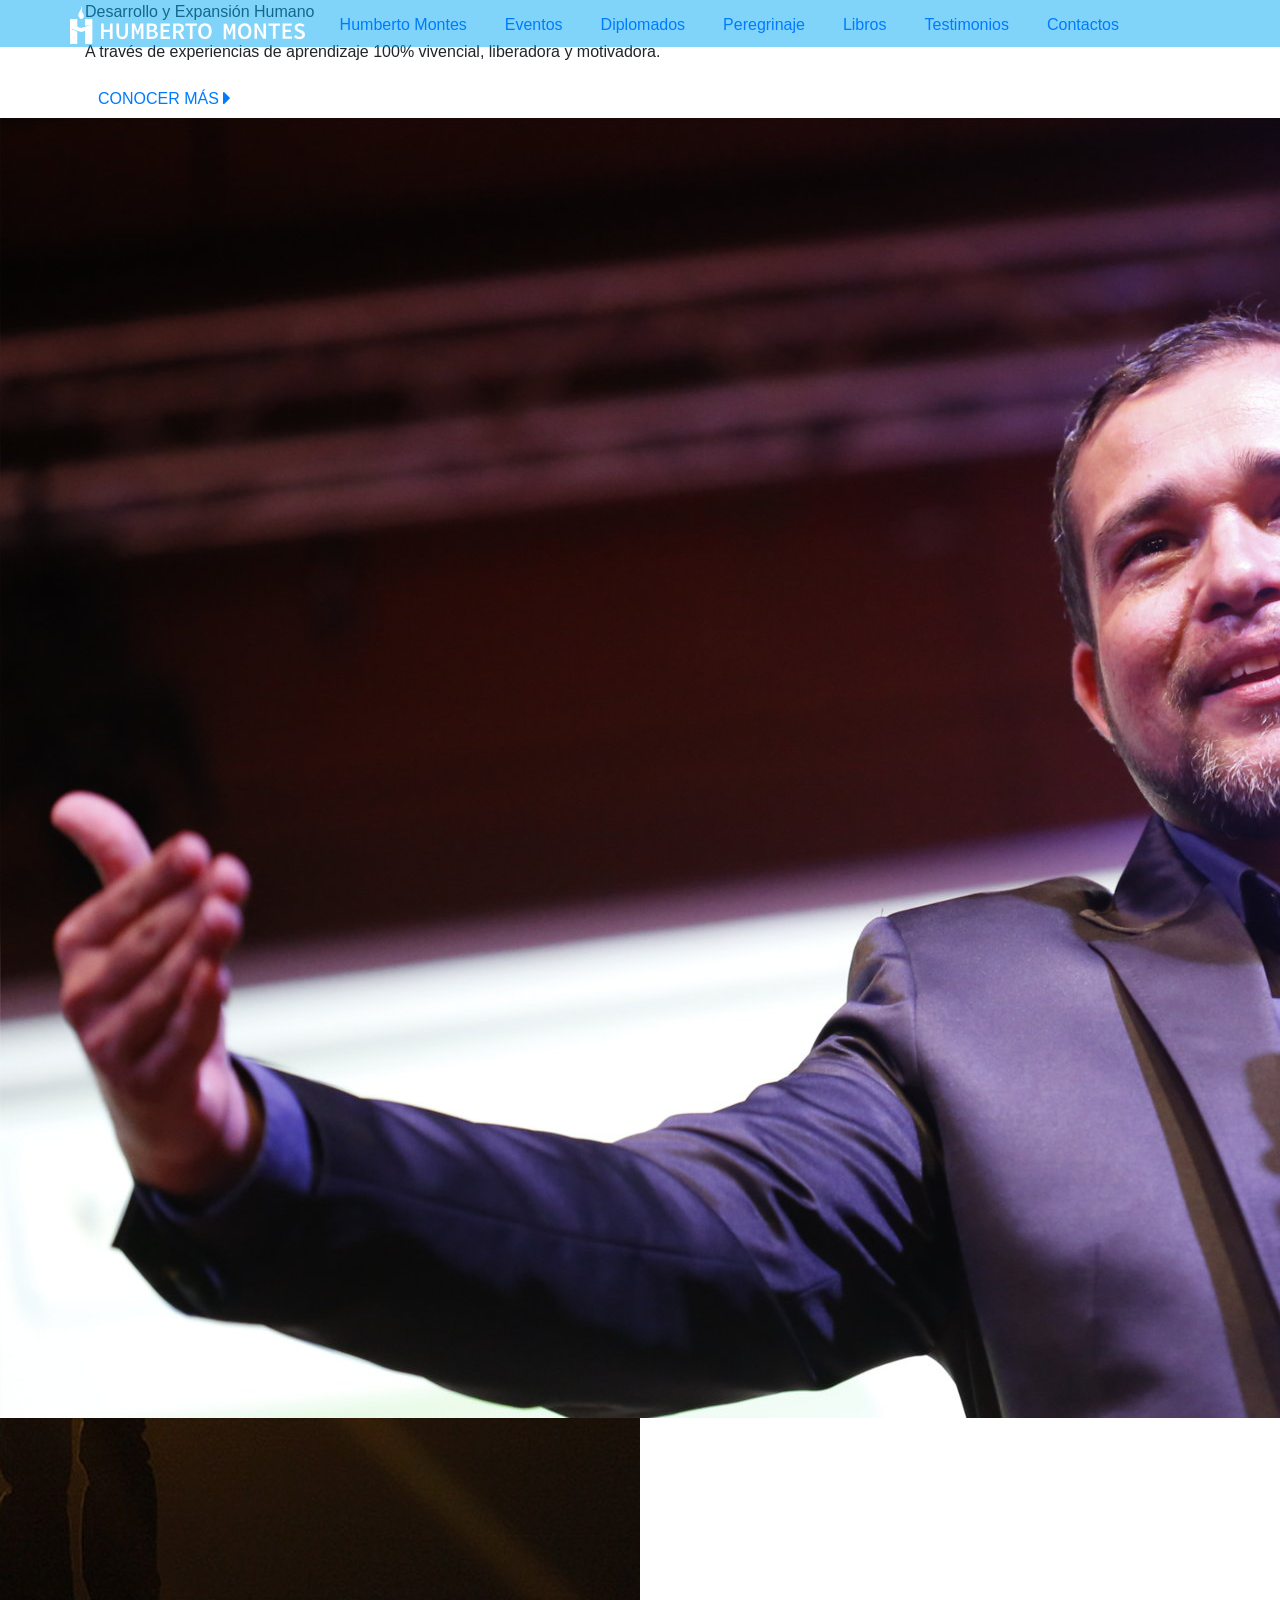
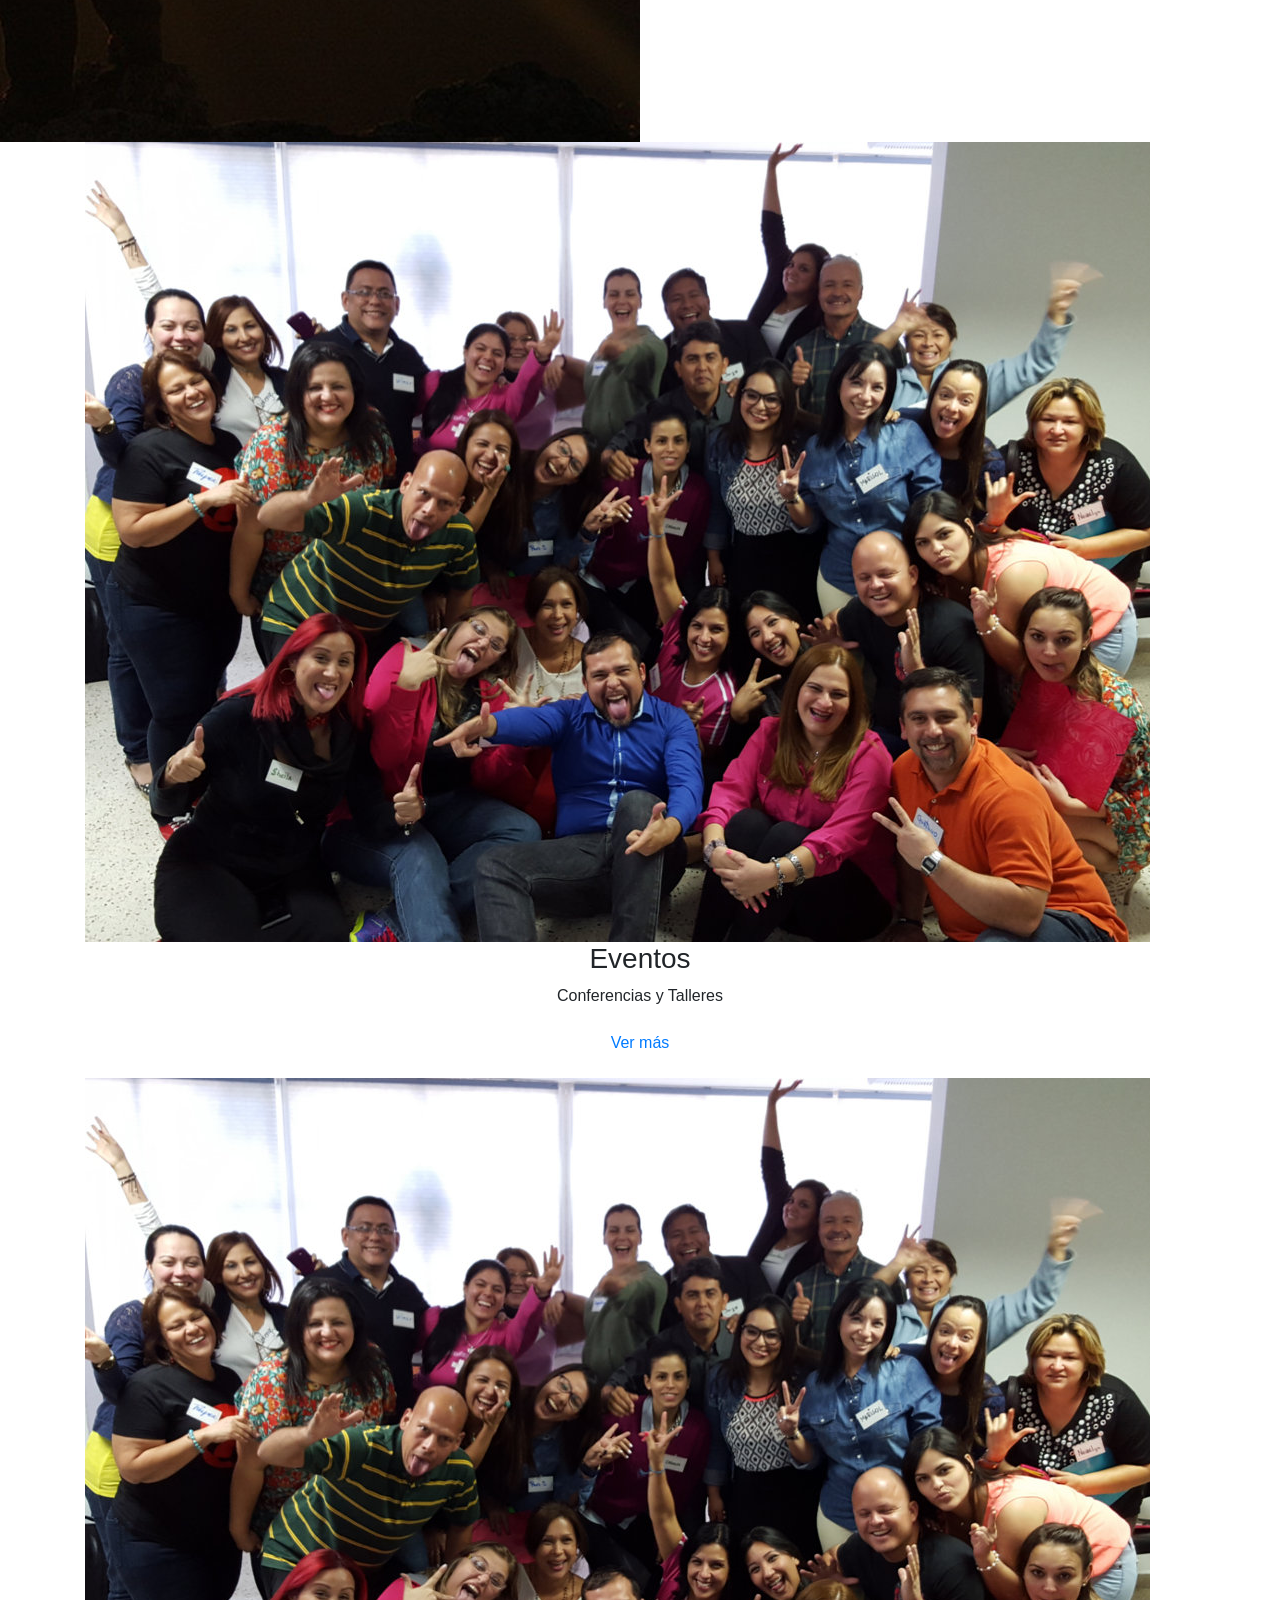
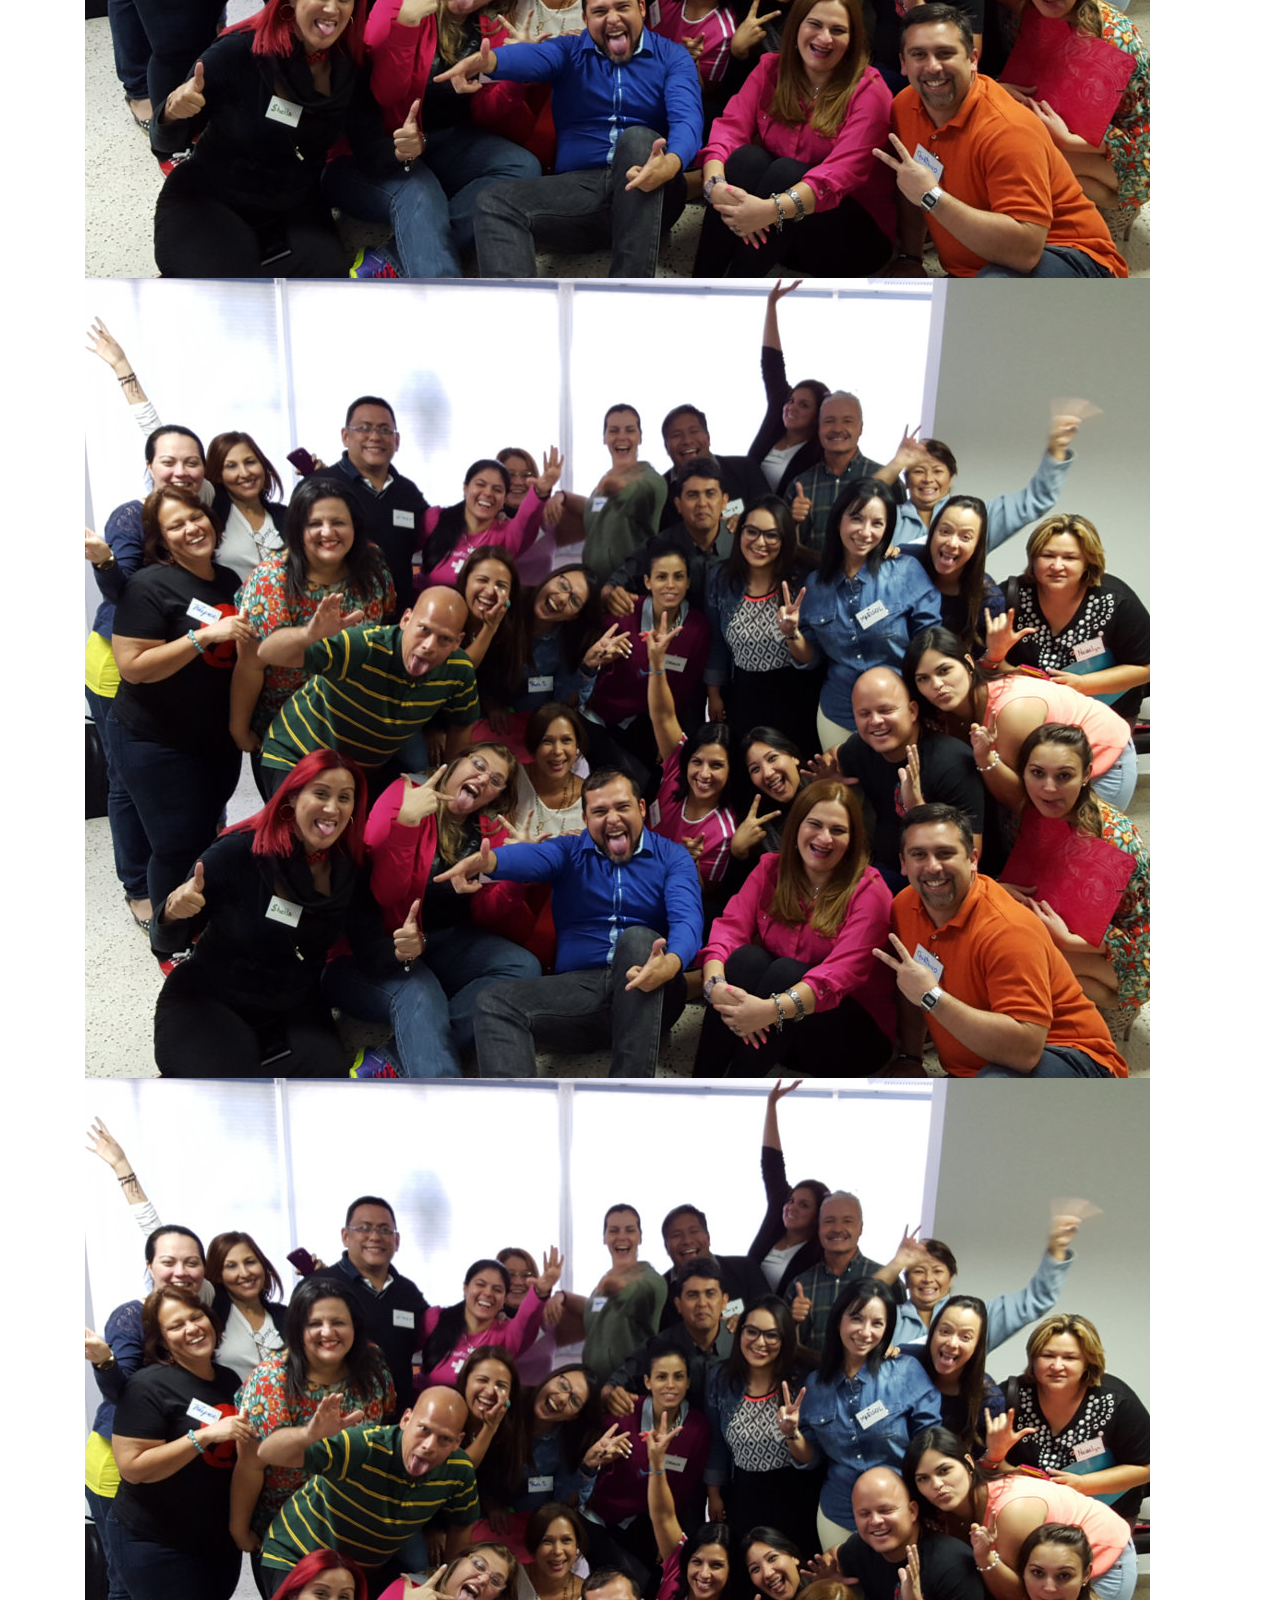
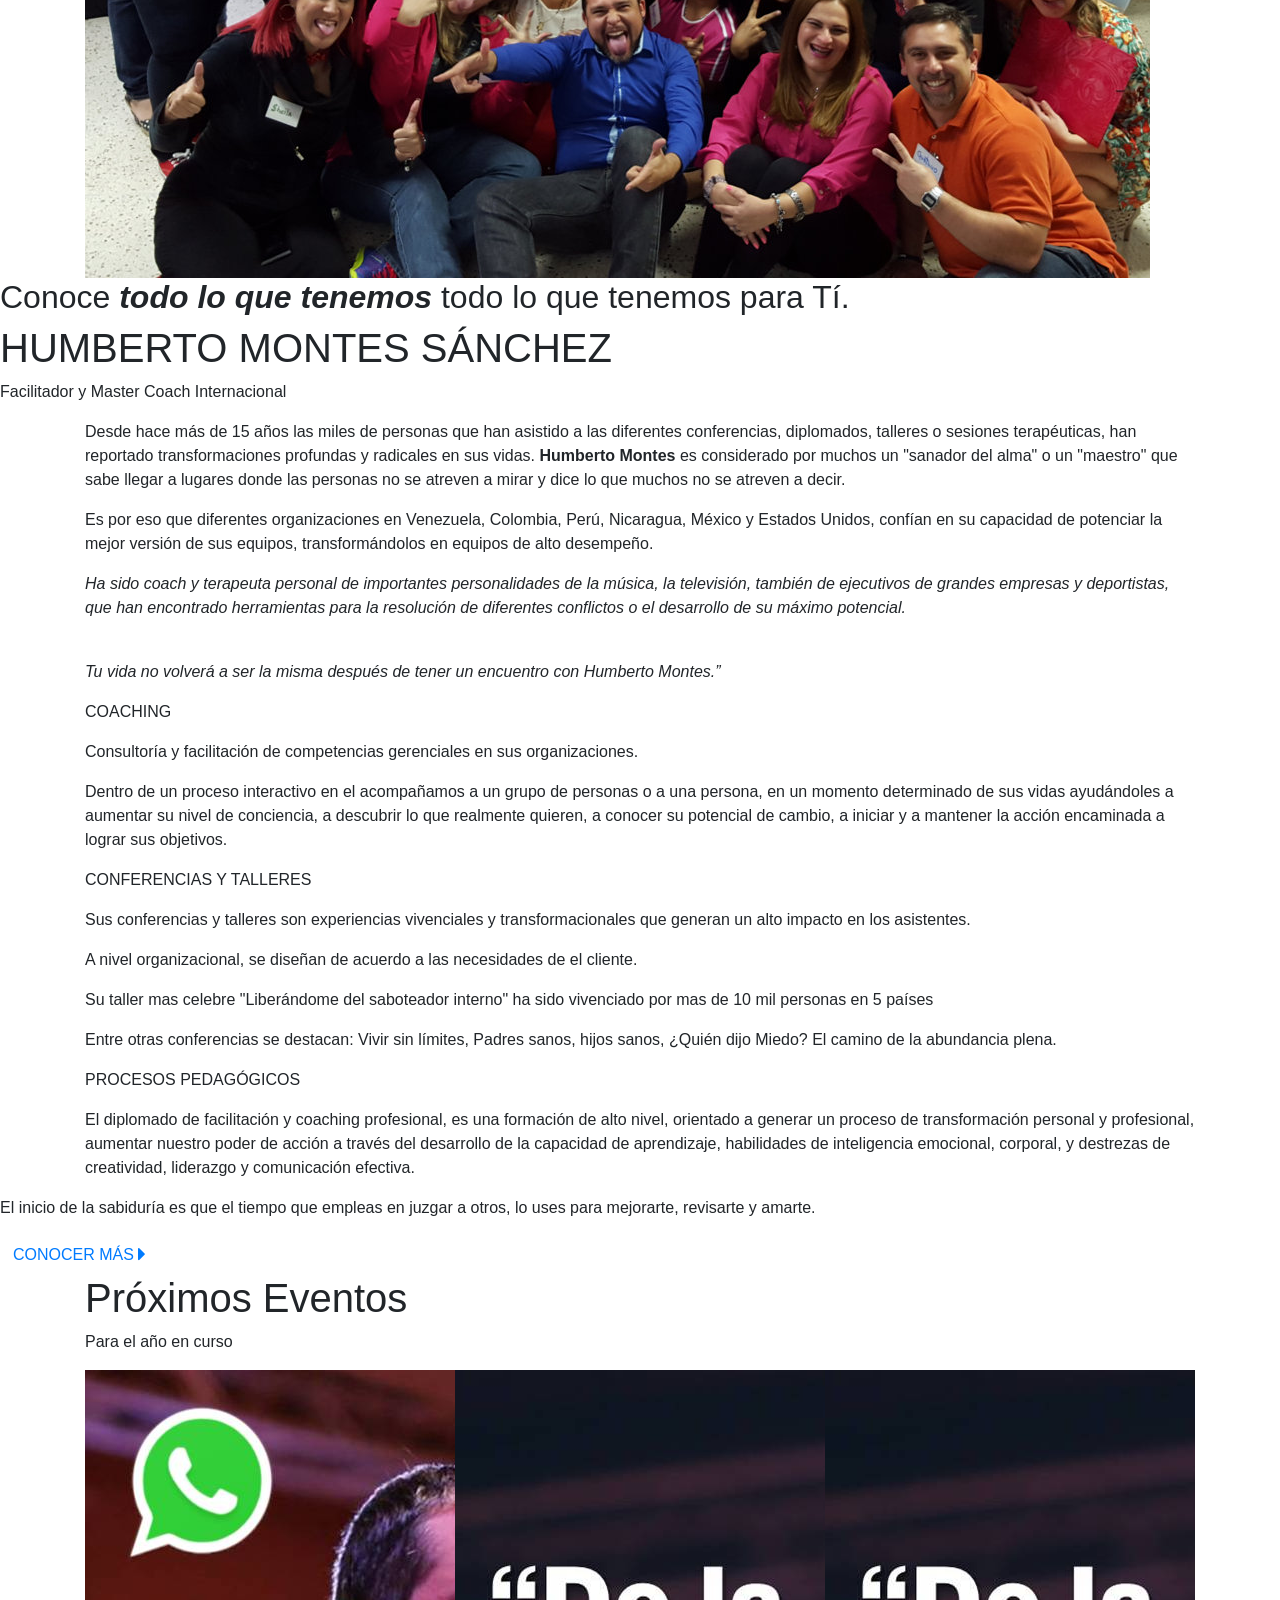
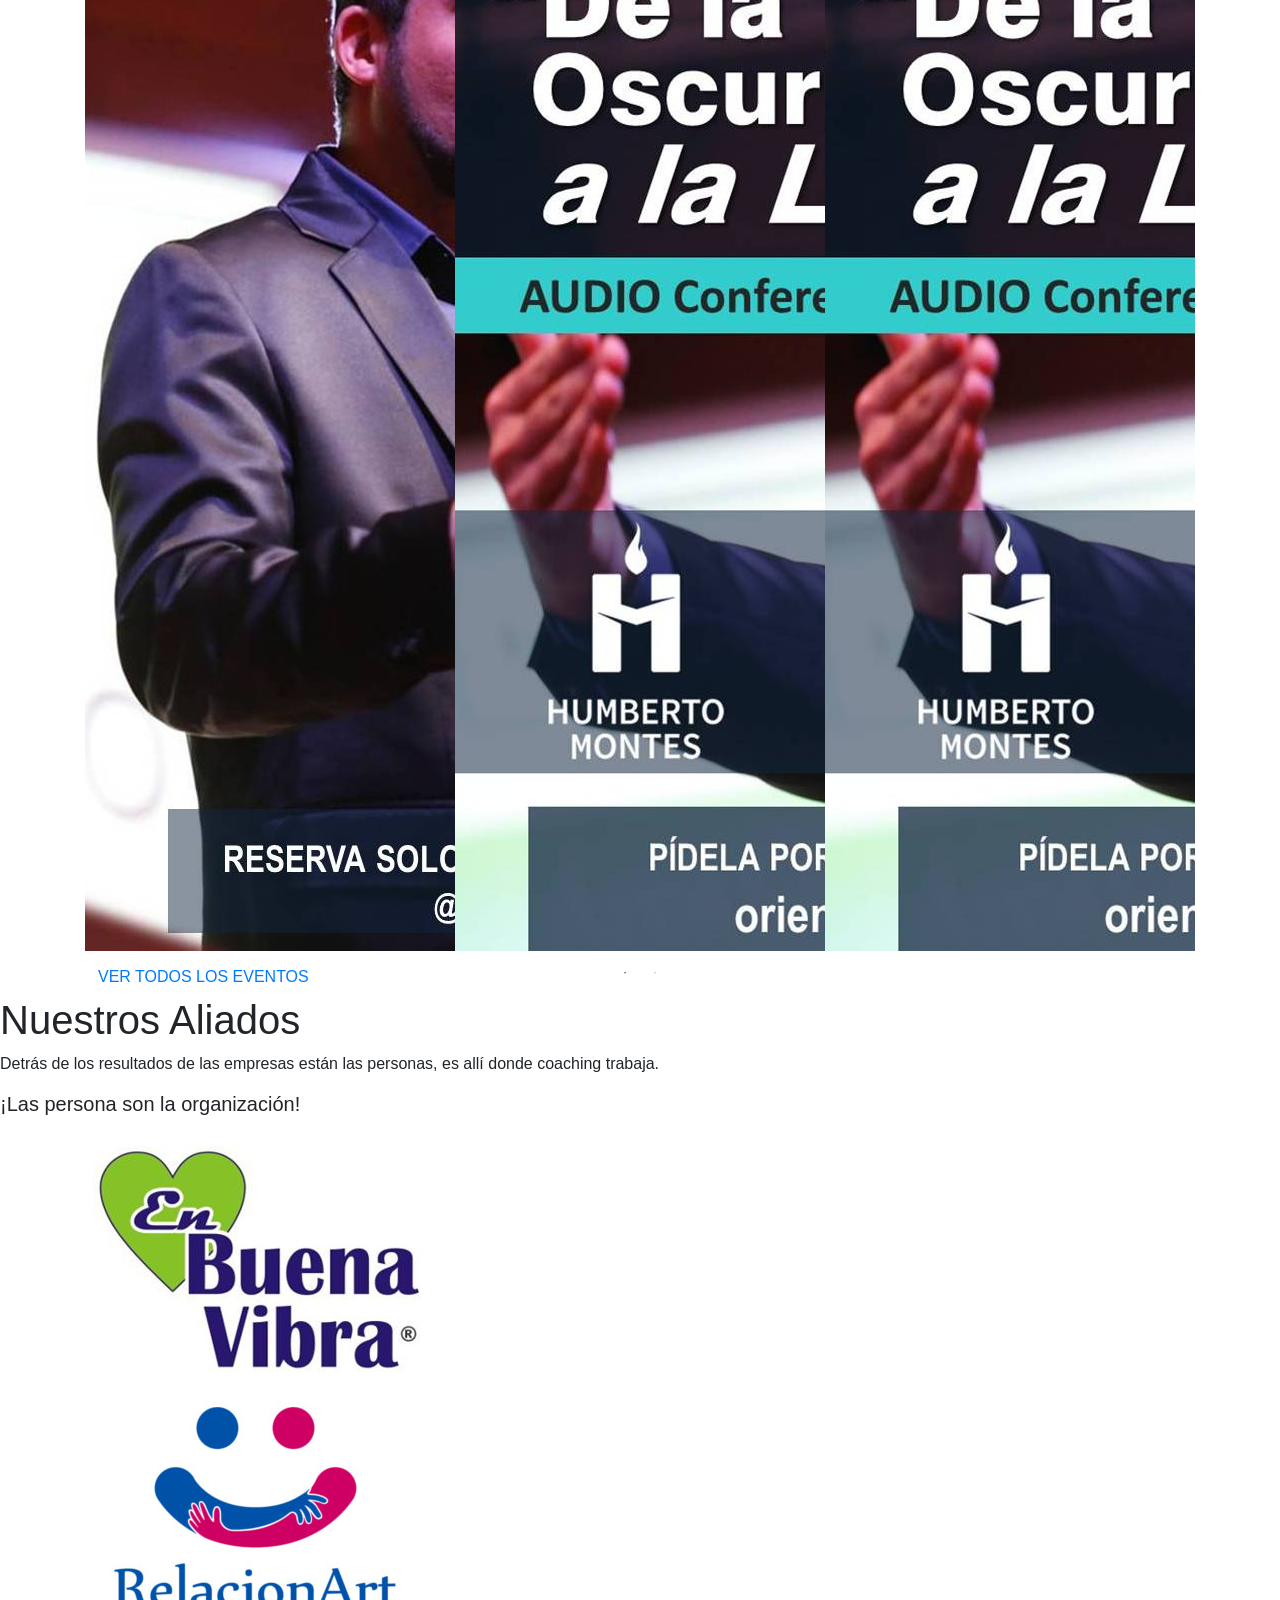
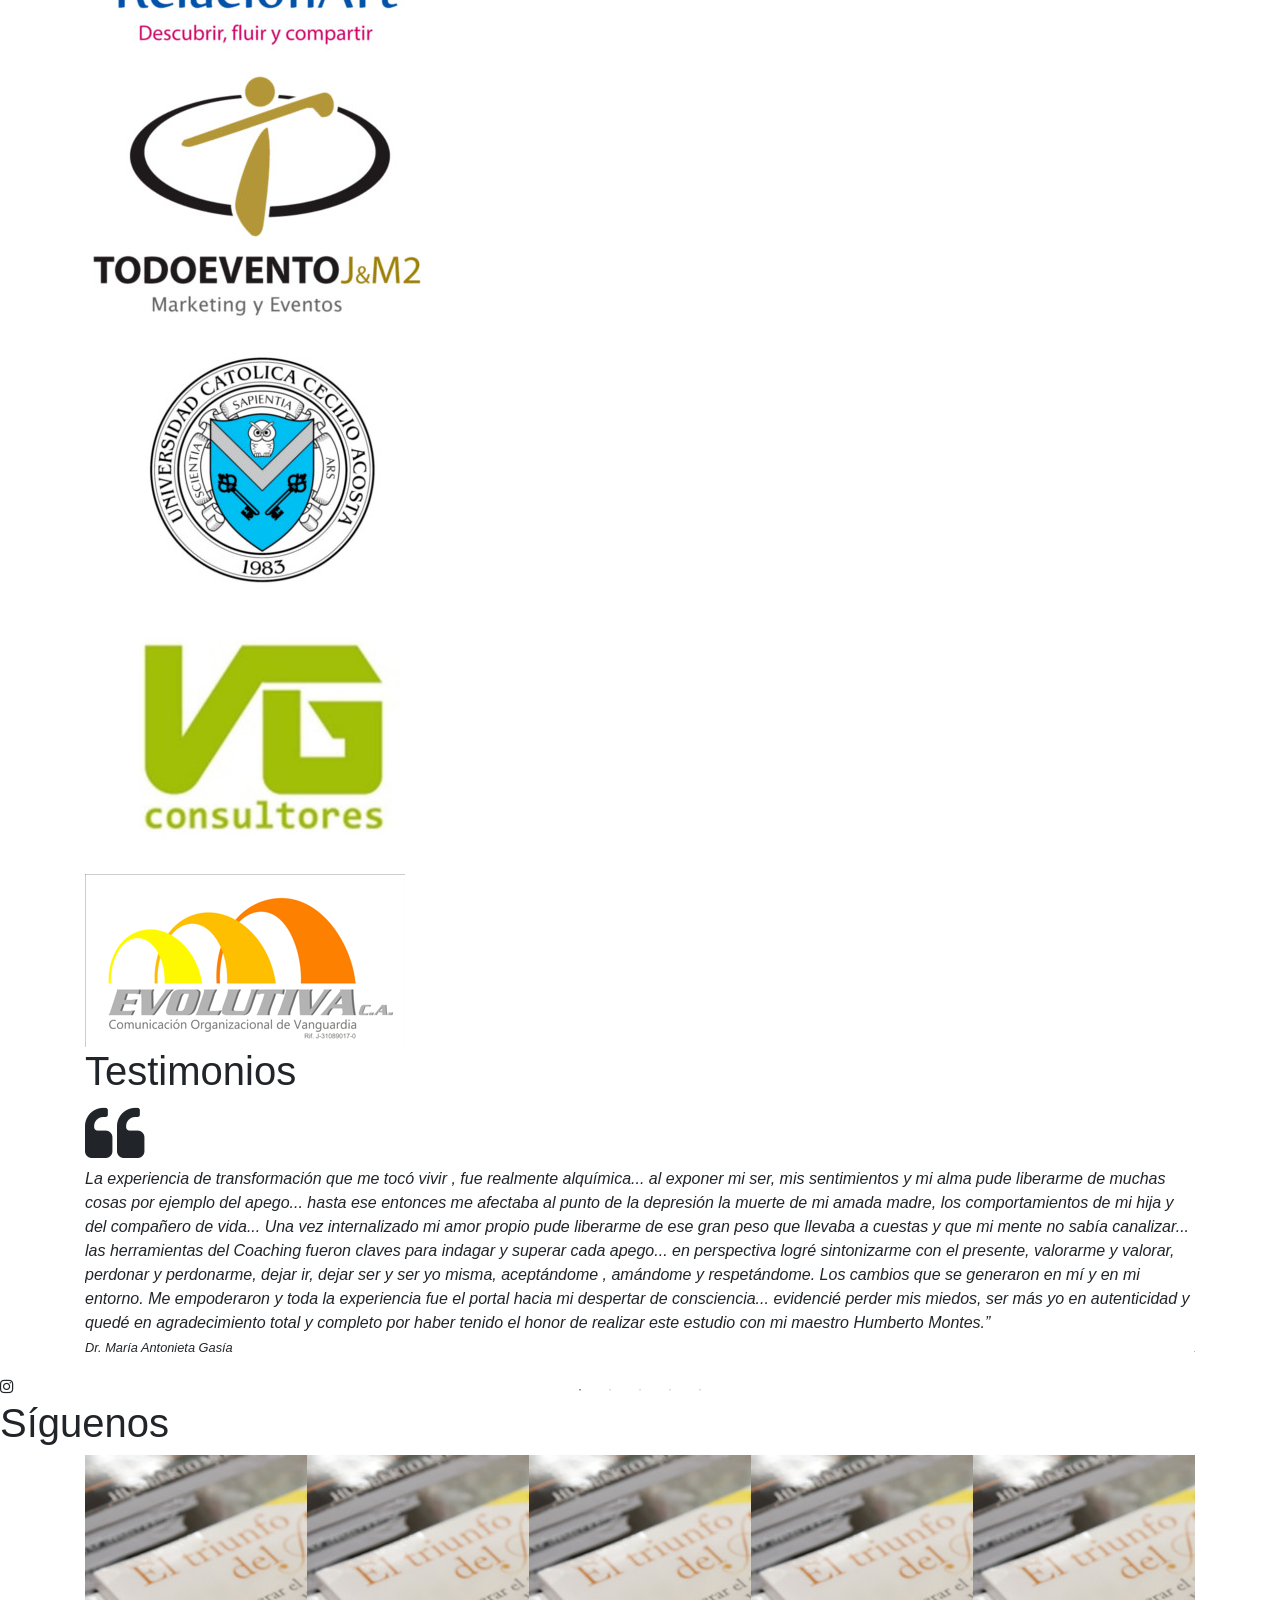
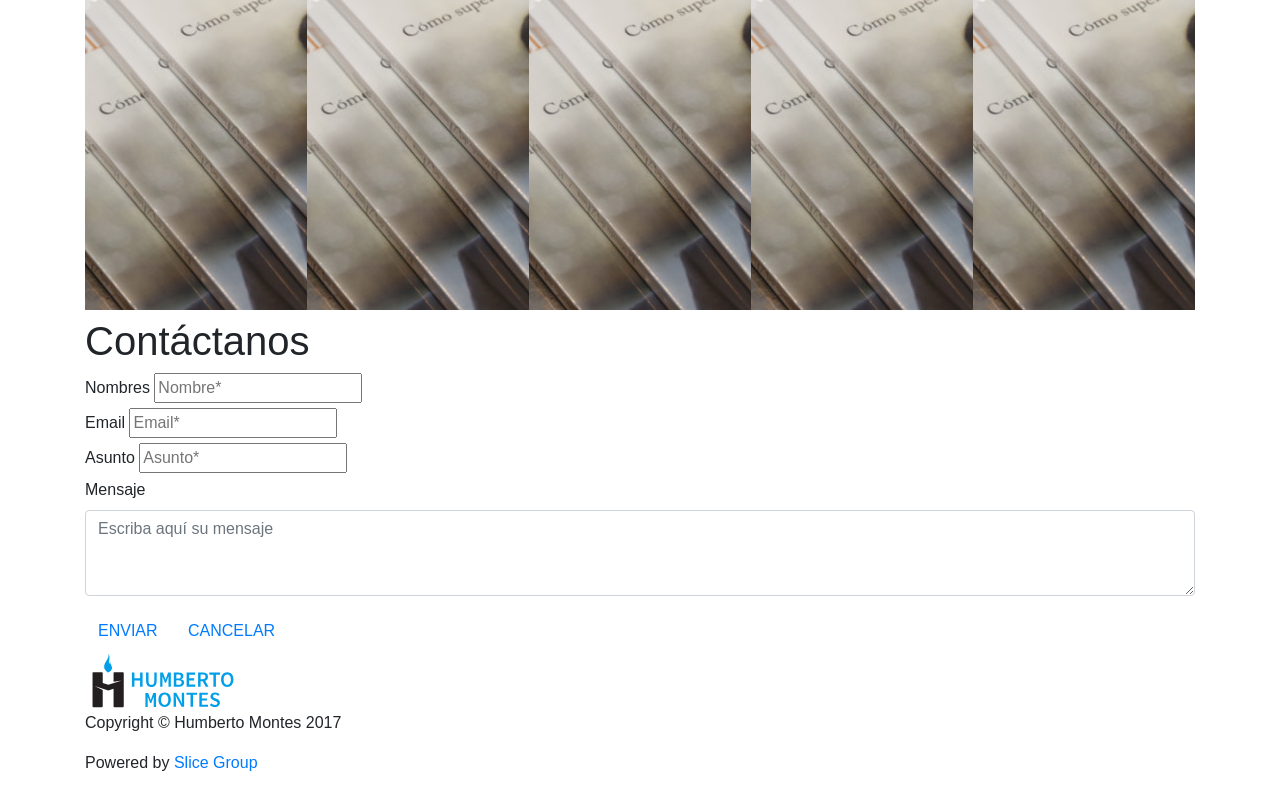
==== commit 078cd446: "cambios-general" ====
--- a/docs/index.html
+++ b/docs/index.html
@@ -1,668 +1,728 @@
 <!DOCTYPE html>
 <html>
 <head>
-	<meta charset="utf-8">
-	<meta name="viewport" content="width=device-width, user-scalable=no">
-	<meta name="author" content="">
-	<!-- Meta Description -->
-	<meta name="description"
-	content="">
-	<!-- Meta Keyword -->
-	<meta name="keywords" content=" ">
-	<!-- meta character set -->
-	<meta content="width=device-width, initial-scale=1.0" name="viewport">
-	<meta content='#0e3d6a' name='theme-color'>
-	<meta content='website' property='og:type'>
-
-	<meta content='Humberto Montes' property='og:title'>
-	<meta content=''>
-
-	<meta content='' property='og:url'>
-	<title>Humbertos Montes</title>
-	<link rel="stylesheet" type="text/css" href="assets/css/bootstrap.min.css">
-	<link rel="stylesheet" href="assets/css/offcanvas.css">
-	<link rel="stylesheet" type="text/css" href="assets/css/slick.css">
-	<link rel="stylesheet" type="text/css" href="assets/css/slick-theme.css">
-
-	<link rel="stylesheet" type="text/css" 
-	href="https://cdnjs.cloudflare.com/ajax/libs/font-awesome/4.7.0/css/font-awesome.css">
-	<link rel="stylesheet" type="text/css" href="assets/css/main.css">
-	<link href="https://fonts.googleapis.com/css2?family=Cormorant+Garamond:ital,wght@0,300;0,400;0,500;0,600;0,700;1,300;1,400;1,500;1,600;1,700&display=swap" rel="stylesheet">
-	<link href="https://fonts.googleapis.com/css2?family=Lato:ital,wght@0,100;0,300;0,400;0,700;0,900;1,100;1,300;1,400;1,700;1,900&display=swap" rel="stylesheet">
+  <meta charset="utf-8">
+  <meta name="viewport" content="width=device-width, user-scalable=no">
+  <meta name="author" content="">
+  <!-- Meta Description -->
+  <meta name="description"
+  content="">
+  <!-- Meta Keyword -->
+  <meta name="keywords" content=" ">
+  <!-- meta character set -->
+  <meta content="width=device-width, initial-scale=1.0" name="viewport">
+  <meta content='#0e3d6a' name='theme-color'>
+  <meta content='website' property='og:type'>
+
+  <meta content='Humberto Montes' property='og:title'>
+  <meta content=''>
+
+  <meta content='' property='og:url'>
+  <title>Humbertos Montes</title>
+  <link rel="stylesheet" type="text/css" href="assets/css/bootstrap.min.css">
+  <link rel="stylesheet" href="assets/css/offcanvas.css">
+  <link rel="stylesheet" type="text/css" href="assets/css/slick.css">
+  <link rel="stylesheet" type="text/css" href="assets/css/slick-theme.css">
+
+  <link rel="stylesheet" type="text/css" 
+  href="https://cdnjs.cloudflare.com/ajax/libs/font-awesome/4.7.0/css/font-awesome.css">
+  <link rel="stylesheet" type="text/css" href="assets/css/main.css">
+  <link href="https://fonts.googleapis.com/css2?family=Cormorant+Garamond:ital,wght@0,300;0,400;0,500;0,600;0,700;1,300;1,400;1,500;1,600;1,700&display=swap" rel="stylesheet">
+  <link href="https://fonts.googleapis.com/css2?family=Lato:ital,wght@0,100;0,300;0,400;0,700;0,900;1,100;1,300;1,400;1,700;1,900&display=swap" rel="stylesheet">
 </head>
 <body>
-	<header id="home">
-		<nav class="navbar navbar-expand-lg fixed-top navbar-fixed-js">
-
-			<div class="container">
-				<div class="main-brand">
-					<div class="navbar-brand" >
-						<img class="nombre-logo" src="assets/img/logo.svg"> 
-
-						
-					</div>
-					<button class="navbar-toggler p-2 border-0 hamburger hamburger--elastic ml-autos" data-toggle="offcanvas" type="button">
-						<span class="hamburger-box">
-							<span class="hamburger-inner"></span>
-						</span>
-					</button>
-
-				</div>
-
-				<div class="navbar-collapse offcanvas-collapse">
-					<ul class="navbar-nav mr-autos">
-						<div class="visible-xs">
-							<div class="main-nav__img">
-								<img class="img-nav__xs" src="http://www.humbertomontes.com/assets/img/bg-slidebar.png" alt="">
-							</div>
-						</div>
-						<li class="nav-item">
-							<a class="nav-link nav-link__mobile active" href="about.html">Humberto Montes</a>
-						</li>
-						<li class="nav-item">
-							<a class="nav-link nav-link__mobile" href="">Eventos</a>
-						</li>
-						<li class="nav-item">
-							<a class="nav-link nav-link__mobile" href="diplomados.html">Diplomados</a>
-						</li>
-						<li class="nav-item">
-							<a class="nav-link nav-link__mobile" href="peregrinaje.html">Peregrinaje</a>
-						</li>
-						<li class="nav-item">
-							<a class="nav-link nav-link__mobile" href="libros.html">Libros</a>
-						</li>
-						<li class="nav-item">
-							<a class="nav-link nav-link__mobile" href="">Testimonios</a>
-						</li>
-						<li class="nav-item">
-							<a class="nav-link nav-link__mobile" href="">Contactos</a>
-						</li>
-
-						
-
-					</ul>
-
-				</div>
-
-			</div>
-			
-		</nav>
-	</header>
-
-	<section class="main-banner">
-		<div class="main-banner" id="home">
-			<div class="main-banner__content">
-				<div class="main-banner__item">
-					<div class="mask">
-						<div class="main-banner__boxtext container">
-							<div class="main-banner__text">
-
-								<div class="main-banner__title">
-									<p>Desarrollo y Expansión Humano</p>
-									<div class="cuadro-banner">
-										<p>
-											A través de experiencias de aprendizaje 100% vivencial, liberadora y motivadora.
-										</p>
-									</div>
-									<div class="buttom-banner">
-										<a class="btn btn-banner" href="#">
-											CONOCER MÁS
-											<i class="fa fa-caret-right fa-lg"></i>
-										</a>
-									</div>
-								</div>
-								<div class="main-img">
-									
-								</div>
-							</div>
-
-						</div>
-
-					</div>
-					<div class="main-banner__img">
-						<img src="assets/img/slide01.jpg">
-					</div>
-				</div>
-				<div class="main-banner__item">
-					<div class="mask">
-						<div class="main-banner__boxtext container">
-							<div class="main-banner__text">
-
-								<div class="main-banner__title">
-									<div class="title-cuadro">
-										<p>Libro
-										El Triunfo del Alma</p>
-									</div>
-
-
-									<div class="cuadro-banner">
-										<p>
-											A través de experiencias de aprendizaje 100% vivencial, liberadora y motivadora.
-										</p>
-									</div>
-									<div class="buttom-banner">
-										<a class="btn btn-banner" href="#">
-											CONOCER MÁS
-											<i class="fa fa-caret-right fa-lg"></i>
-										</a>
-									</div>
-								</div>
-								<div class="main-img">
-									
-								</div>
-							</div>
-
-						</div>
-
-					</div>
-					<div class="main-banner__img">
-						<img src="assets/img/slide02.jpg">
-					</div>
-				</div>
-				<div class="main-banner__item">
-					<div class="mask">
-						<div class="main-banner__boxtext">
-							<div class="main-banner__text">
-
-								<div class="main-banner__title">
-									<p>Adiestramiento canino</p>
-									<p>de obediencia y PROTECCIÓN</p>
-									<span>Te brindamos un escolta fiel y un amigo</span>
-								</div>
-								<div class="main-img">
-									<img class="img" src="assets/img/pastor-aleman-negro-solido-3528-MLM4379149103_052013-F.png">
-								</div>
-							</div>
-
-						</div>
-
-					</div>
-					<div class="main-banner__img">
-						<img src="assets/img/slide03.jpg">
-					</div>
-				</div>
-			</div>
-
-		</div> 
-	</section>
-	<section class="main-grid__before">
-		<div class="main-grid__before--content container">
-			<div class="main-grid__before--img">
-				<img class="img-before" src="assets/img/diplomado.jpg">
-			</div>
-			<div class="main-grid__before--img">
-				<img class="img-before" src="assets/img/diplomado.jpg">
-			</div>
-			<div class="main-grid__before--img">
-				<img class="img-before" src="assets/img/diplomado.jpg">
-			</div>
-			<div class="main-grid__before--img">
-				<img class="img-before" src="assets/img/diplomado.jpg">
-			</div>
-		</div>
-		<div class="main-grid__before--title">
-			<h2>
-				Conoce <strong><em>  todo lo que tenemos</em></strong> todo lo que tenemos para Tí.
-			</h2>
-		</div>
-	</section>
-	<section class="main-dropdown">
-		<div class="mask">
-			<div class="main-dropdown__text">
-				<h1>
-					HUMBERTO MONTES SÁNCHEZ
-				</h1>
-				<p>
-					Facilitador y Master Coach Internacional
-				</p>
-			</div>
-			<div class="main-dropdown__content container">
-				<div class="main-dropdown__text--content">
-					<p>
-						Desde hace más de 15 años las miles de personas que han asistido a las diferentes conferencias, diplomados, talleres o sesiones terapéuticas, han reportado transformaciones profundas y radicales en sus vidas. <strong> Humberto Montes</strong>  es considerado por muchos un "sanador del alma" o un "maestro" que sabe llegar a lugares donde las personas no se atreven a mirar y dice lo que muchos no se atreven a decir.
-					</p>
-					<p>
-						Es por eso que diferentes organizaciones en Venezuela, Colombia, Perú, Nicaragua, México y Estados Unidos, confían en su capacidad de potenciar la mejor versión de sus equipos, transformándolos en equipos de alto desempeño.
-					</p>
-					<div class="main-dropdown__text--border">
-						<p>
-							<em>
-								Ha sido coach y terapeuta personal de importantes personalidades de la música, la televisión, también de ejecutivos de grandes empresas y deportistas, que han encontrado herramientas para la resolución de diferentes conflictos o el desarrollo de su máximo potencial.
-							</em>	
-						</p>
-						<br>
-
-						<p>
-							<em>	Tu vida no volverá a ser la misma después de tener un encuentro con Humberto Montes.”</em>
-
-						</p>
-					</div>
-				</div>
-				<div class="content">
-					<div class="accordion">
-						<div class="accordion__item open-accordion">
-							<div class="accordion__header">
-								<p class="accordion-blue">
-									COACHING
-								</p>
-							</div>
-							<div class="accordion__body">
-								<p>Consultoría y facilitación de competencias gerenciales en sus organizaciones.
-								</p>
-								<p>
-
-									Dentro de un proceso interactivo en el acompañamos a un grupo de personas o a una persona, en un momento determinado de sus vidas ayudándoles a aumentar su nivel de conciencia, a descubrir lo que realmente quieren, a conocer su potencial de cambio, a iniciar y a mantener la acción encaminada a lograr sus objetivos.
-								</p>
-							</div>
-						</div>
-						<div class="accordion__item">
-							<div class="accordion__header">
-								<p class="accordion-morado">
-									CONFERENCIAS Y TALLERES
-								</p>
-							</div>
-							<div class="accordion__body">
-								<p>Sus conferencias y talleres son experiencias vivenciales y transformacionales que generan un alto impacto en los asistentes.</p>
-								<p>
-									A nivel organizacional, se diseñan de acuerdo a las necesidades de el cliente.
-								</p>
-								<p>
-									Su taller mas celebre "Liberándome del saboteador interno" ha sido vivenciado por mas de 10 mil personas en 5 países
-								</p>
-								<p>
-									Entre otras conferencias se destacan: Vivir sin límites, Padres sanos, hijos sanos, ¿Quién dijo Miedo? El camino de la abundancia plena.
-								</p>
-							</div>
-						</div>
-						<div class="accordion__item">
-							<div class="accordion__header">
-								<p class="accordion-verde">
-									PROCESOS PEDAGÓGICOS
-								</p>
-							</div>
-							<div class="accordion__body">
-								<p>El diplomado de facilitación y coaching profesional, es una formación de alto nivel, orientado a generar un proceso de transformación personal y profesional, aumentar nuestro poder de acción a través del desarrollo de la capacidad de aprendizaje, habilidades de inteligencia emocional, corporal, y destrezas de creatividad, liderazgo y comunicación efectiva.</p>
-							</div>
-						</div>
-
-					</div>
-				</div>
-			</div>
-			<div class="main-dropdown__bottom">
-				<div class="main-text-bottom__dropdown">
-					<p>
-						El inicio de la sabiduría es que el tiempo que empleas en juzgar a otros, lo uses para mejorarte, revisarte y amarte.
-					</p>
-				</div>
-
-				<a class="btn btn-white" href="#">
-					CONOCER MÁS
-					<i class="fa fa-caret-right fa-lg"></i>
-				</a>
-			</div>
-		</div>
-		
-	</section>
-	
-
-	<section class="main-eventos container">
-		<div class="main-eventos__title">
-			<h1 >
-				Próximos Eventos
-			</h1>
-			<p>
-				Para el año en curso
-			</p>
-		</div>
-		<div class="main-eventos__slider">
-			<div class="main-eventos__slider--content">
-				<div class="main-eventos__slider--items">
-					<div class="main-eventos__silder--img">
-						<img class="img-slider__eventos" src="assets/img/vivir.jpg">
-					</div>
-				</div>
-				<div class="main-eventos__slider--items">
-					<div class="main-eventos__silder--img">
-						<img class="img-slider__eventos" src="assets/img/de_la_oscuridad_a_la_luz.jpg">
-					</div>
-				</div>
-				<div class="main-eventos__slider--items">
-					<div class="main-eventos__silder--img">
-						<img class="img-slider__eventos" src="assets/img/de_la_oscuridad_a_la_luz.jpg">
-					</div>
-				</div>
-				<div class="main-eventos__slider--items">
-					<div class="main-eventos__silder--img">
-						<img class="img-slider__eventos" src="assets/img/de_la_oscuridad_a_la_luz.jpg">
-					</div>
-				</div>
-			</div>
-			<div class="main-eventos__btn">
-				<a class="btn btn-eventos" href="">
-					VER TODOS LOS EVENTOS
-					<i class="zmdi zmdi-eye"></i>
-				</a>
-			</div>
-		</div>
-	</section>
-
-	<section class="main-aliados">
-		<div class="main-aliados__title">
-			<h1>Nuestros Aliados</h1>
-		</div>
-		<div class="main-aliados__text">
-			<p class="text-aliados">
-				Detrás de los resultados de las empresas están las personas, es allí donde coaching trabaja.
-			</p>
-			<h5>¡Las persona son la organización!</h5>
-		</div>
-		<div class="main-aliados__img--grid">
-			<div class="main-aliados__img--content container">
-				<div class="main-aliados__img">
-					<img class="img-aliados" src="assets/img/7.jpg">
-				</div>
-				<div class="main-aliados__img">
-					<img class="img-aliados" src="assets/img/14.jpg">
-				</div>
-				<div class="main-aliados__img">
-					<img class="img-aliados" src="assets/img/18.jpg">
-				</div>
-				<div class="main-aliados__img">
-					<img class="img-aliados" src="assets/img/22.jpg">
-				</div>
-				<div class="main-aliados__img">
-					<img class="img-aliados" src="assets/img/23.jpg">
-				</div>
-				<div class="main-aliados__img">
-					<img class="img-aliados" src="assets/img/25.png">
-				</div>
-			</div>
-		</div>
-	</section>
-	<section class="main-testimonio">
-		<div class="main-content__testimonio container">
-			<div class="main-testimonio__title">
-				<h1>
-					Testimonios
-				</h1>
-			</div>
-			<div class="main-testimonio__icono">
-				<i class="fa fa-quote-left fa-4x"></i>
-			</div>
-			<div class="main-testimonio__content">
-				<div class="main-testimonio__items">
-					<div class="main-testimonio__text">
-						<p>
-							<em>
-								La experiencia de transformación que me tocó vivir , fue realmente alquímica... al exponer mi ser, mis sentimientos y mi alma pude liberarme de muchas cosas por ejemplo del apego... hasta ese entonces me afectaba al punto de la depresión la muerte de mi amada madre, los comportamientos de mi hija y del compañero de vida... Una vez internalizado mi amor propio pude liberarme de ese gran peso que llevaba a cuestas y que mi mente no sabía canalizar... las herramientas del Coaching fueron claves para indagar y superar cada apego... en perspectiva logré sintonizarme con el presente, valorarme y valorar, perdonar y perdonarme, dejar ir, dejar ser y ser yo misma, aceptándome , amándome y respetándome. Los cambios que se generaron en mí y en mi entorno. Me empoderaron y toda la experiencia fue el portal hacia mi despertar de consciencia... evidencié perder mis miedos, ser más yo en autenticidad y quedé en agradecimiento total y completo por haber tenido el honor de realizar este estudio con mi maestro Humberto Montes.”
-							</em>
-							<br>
-							<small>
-								<em>
-									Dr. María Antonieta Gasía
-								</em>
-							</small>
-						</p>
-
-					</div>
-				</div>
-				<div class="main-testimonio__items">
-					<div class="main-testimonio__text">
-						<p>
-							<em>
-								En la formación aprendí mucho y también tuve la oportunidad de vivir una hermosa experiencia, lo más trascendental fue que aprendí a vivir en presente, apreciándolo como lo más real y auténtico que tengo en mis manos. Lo pude comprobar, porque en octubre del 2015 (un año después de que pude terminar la formación) me diagnosticaron posterior a una operación de tiroides un cáncer tipo 2. Todos (inclusive los médicos) estaban preocupados por darme el diagnóstico, sin embargo, cuando lo tuve extrañamente para todos no sentí miedo ni desesperación. Cada 6 meses me hacen exámenes para saber si estoy bien y los transito sin angustias, y todos me preguntan ¿Cómo lo logro?, y mi respuesta es que vivo en presente y aprecio cada día que me toca vivir, pues hoy disfruto de la familia, de los árboles, del canto de los pájaros (que estaban en el jardín de mi casa y nunca los escuchaba). Es mágico…"
-							</em>
-							<br>
-							<small>
-								<em>
-									Amalia Alcalá
-								</em>
-							</small>
-						</p>
-
-					</div>
-				</div>
-				<div class="main-testimonio__items">
-					<div class="main-testimonio__text">
-						<p>
-							<em>
-								Sé que debes estar cansado de recibir mensajes como estos, pero en este día le agradezco a Dios por tu vida y por haber tocado la mía de forma tan positiva. Gracias a tu empoderamiento he logrado alcanzar mi Mejor Versión y ésta va cada día en ascenso. Gracias a la sesión de Coaching de demostración que me hiciste frente al grupo del diplomado, di el salto a Panamá en apenas un mes de haberlo terminado y estoy viviendo cada día más empoderada.
-								También estoy recuperando mi matrimonio, porque contigo pude ver mis luces y mis sombras y las de mi pareja, aceptarlas y transformarlas para bien.
-								En fin... Gracias infinitas por mostrarme el camino. ¡Dios te bendiga! Para que sigas transformando vidas a través del Coaching y en especialmente con tu sensibilidad, para reconocer el alma noble de cada ser humano que tiene la dicha de conocerte. "
-							</em>
-							<br>
-							<small>
-								<em>
-									Angelina Socorro
-								</em>
-							</small>
-						</p>
-
-					</div>
-				</div>
-				<div class="main-testimonio__items">
-					<div class="main-testimonio__text">
-						<p>
-							<em>
-								Humberto es una persona con un alto sentido de la Vida. Tiene una inmensa conexión con la tierra y su sabiduría. Sus palabras me sacaron de un encierro profundo en mi propia sombra y me despertaron a ser más mi luz que mi oscuridad. Aprendí a recibir y no solo a dar. Agradezco infinitamente a su esencia, a su Amor puro y a su constante entrega.
-								Él es un luchador de la vida y tiene muchos dones que desconoce, pero en sus palabras estos hablan por sí solos.
-								Con Amor infinito."
-							</em>
-							<br>
-							<small>
-								<em>
-									Valentina Restrepo.
-									(Medellín Colombia)
-								</em>
-							</small>
-						</p>
-
-					</div>
-				</div>
-				<div class="main-testimonio__items">
-					<div class="main-testimonio__text">
-						<p>
-							<em>
-								Mi agradecimiento y amor al Padre Dios por regalarme a Humberto y su maravilloso equipo porque cuando me empecé mi formación de coach descubrí un mundo maravilloso lleno de amor, donde empecé a tallar mi piedra preciosa... la mejor versión de mí, donde cada día estoy observándome y descubriendo en este maravilloso proceso de vida cada aprendizaje, que cada situación es un regalo de vida para sanar, siempre atenta cual es mi aprendizaje en esta situación. ¡Hoy me veo con ojos de amor, presto mi servicio de amor y veo los milagros en cada corazón que apoyo, porque yo he hecho el trabajo interno, gratitud infinita, mi amor mi honra para ti Humberto, Hoy soy un ser diferente y cada día tallando mi piedra preciosa...la mejor versión de mí!."
-							</em>
-							<br>
-							<small>
-								<em>
-									Aracelis Rojas
-								</em>
-							</small>
-						</p>
-
-					</div>
-				</div>
-			</div>
-		</div>
-		
-		
-
-	</section>
-	<section class="main-instagram">
-		<div class="main-instagram__title">
-			<i class="fa fa-instagram"></i>
-			<h1>
-				Síguenos
-			</h1>
-			
-		</div>
-		<div class="main-instagram__content container">
-			<div class="main-instagram__items">
-				<div class="main-img__instagram">
-					<img class="img-instagram" src="assets/img/tarjeta3 (1).jpg">
-				</div>
-			</div>
-			<div class="main-instagram__items">
-				<div class="main-img__instagram">
-					<img class="img-instagram" src="assets/img/tarjeta3 (1).jpg">
-				</div>
-			</div>
-			<div class="main-instagram__items">
-				<div class="main-img__instagram">
-					<img class="img-instagram" src="assets/img/tarjeta3 (1).jpg">
-				</div>
-			</div>
-			<div class="main-instagram__items">
-				<div class="main-img__instagram">
-					<img class="img-instagram" src="assets/img/tarjeta3 (1).jpg">
-				</div>
-			</div>
-			<div class="main-instagram__items">
-				<div class="main-img__instagram">
-					<img class="img-instagram" src="assets/img/tarjeta3 (1).jpg">
-				</div>
-			</div>
-			<div class="main-instagram__items">
-				<div class="main-img__instagram">
-					<img class="img-instagram" src="assets/img/tarjeta3 (1).jpg">
-				</div>
-			</div>
-		</div>
-	</section>
-	<section class="main-contacto">
-		<div class="mask">
-			<div class="main-contacto__content container">
-				<div class="main-contacto__form">
-					<div class="main-contacto__form--title">
-						<h1>
-							Contáctanos
-						</h1>
-					</div>
-					<div class="container-contacto">
-
-						<div class="formulario">
-							<form action="">
-								<div class="barra-formulario">
-									<div> <label>Nombres </label>	<input class="nombre" type="text"  placeholder="Nombre*"></div>
-									<div> <label>Email</label>	<input class="nombre" type="email" placeholder="Email*"></div>
-
-									<div> <label>Asunto</label>	<input class="telefono" type="text"  placeholder="Asunto*"></div>
-
-								</div>
-							</form>
-							<div class="form-group">
-								<label>Mensaje</label>
-								<textarea class="form-control" id="exampleFormControlTextarea1" rows="3" placeholder="Escriba aquí su mensaje"></textarea>
-
-							</div>
-							
-						</div>
-						<div class="main-contacto__ubicacion">
-
-							<div class="main-contacto__buttom">
-								<a class="btn btn-blue" href="#">
-									ENVIAR
-								</a>
-								<a class="btn btn-gris" href="#">
-									CANCELAR
-								</a>
-							</div>
-						</div>
-					</div>
-
-				</div>
-				<div class="main-contacto__redes">
-					<div class="main-cuadro__twitter">
-						
-					</div>
-				</div>
-
-			</div>
-		</div>
-		
-	</section>
-
-
-	<footer class="main-end">
-		<div class="main-end__content container">
-			<div class="main-end__logo">
-				<img class="img-logo__end" src="assets/img/logo_color.svg">
-			</div>
-			<div class="main-end__text">
-				<p class="text-end">
-					Copyright © Humberto Montes 2017
-				</p>
-				<p class="text-end">
-					Powered by <a class="link-end" href="#">Slice Group</a> 
-				</p>
-			</div>
-		</div>
-	</footer>
-
-
-
-
-
-
-
-
-
-
-
-
-
-
-
-
-
-
-
-
-
-
-
-
-
-
-
-
-
-
-
-
-
-
-
-
-
-
-
-
-
-
-
-
-
-
-
-
-
-
-
-
-
-
-
-
-
-
-
-
-
-
-
-
-
-
-
-
-
-	<script src="assets/js/jquery-3.4.1.min.js"></script>
-	<script type="text/javascript" src="assets/js/bootstrap.min.js"></script>
-	<script type="text/javascript" src="assets/js/slick.js"></script>
-	<script type="text/javascript" src="assets/js/main.js"></script>
+  <header id="home">
+    <nav class="navbar navbar-expand-lg fixed-top navbar-fixed-js">
+
+      <div class="container">
+        <div class="main-brand">
+          <div class="navbar-brand" >
+            <img class="nombre-logo" src="assets/img/logo.svg"> 
+
+            
+          </div>
+          <button class="navbar-toggler p-2 border-0 hamburger hamburger--elastic ml-autos" data-toggle="offcanvas" type="button">
+            <span class="hamburger-box">
+              <span class="hamburger-inner"></span>
+            </span>
+          </button>
+
+        </div>
+
+        <div class="navbar-collapse offcanvas-collapse">
+          <ul class="navbar-nav mr-autos">
+            <div class="visible-xs">
+              <div class="main-nav__img">
+                <img class="img-nav__xs" src="http://www.humbertomontes.com/assets/img/bg-slidebar.png" alt="">
+              </div>
+              <div class="main-img__logo">
+                <img class="xs-img" src="assets/img/logo.svg">
+              </div>
+            </div>
+            <li class="nav-item">
+              <a class="nav-link nav-link__mobile active" href="#services">Humberto Montes</a>
+            </li>
+            <li class="nav-item">
+              <a class="nav-link nav-link__mobile" href="#about">Eventos</a>
+            </li>
+            <li class="nav-item">
+              <a class="nav-link nav-link__mobile" href="#recomendacion">Diplomados</a>
+            </li>
+            <li class="nav-item">
+              <a class="nav-link nav-link__mobile" href="#team">Peregrinaje</a>
+            </li>
+            <li class="nav-item">
+              <a class="nav-link nav-link__mobile" href="#team">Libros</a>
+            </li>
+            <li class="nav-item">
+              <a class="nav-link nav-link__mobile" href="#team">Testimonios</a>
+            </li>
+            <li class="nav-item">
+              <a class="nav-link nav-link__mobile" href="#team">Contactos</a>
+            </li>
+            <div class="main-iconos__content">
+              <div class="title-iconos">
+                <h4>
+                  Social Links
+                </h4>
+              </div>
+              <div class="main-redes__iconos">
+
+                <a class="icono-facebook" href="#">
+                  <i class="fa fa-facebook"></i>
+                </a>
+                <a class="icono-twitter" href="#">
+                  <i class="fa fa-twitter"></i>
+                </a>
+              </a>
+              <a class="icono-youtube" href="#">
+                <i class="fa fa-youtube"></i>
+              </a>
+              <a class="icono-instagram" href="#">
+
+                <i class="fa fa-instagram"></i>
+              </a>
+            </div>
+          </div>
+
+
+
+        </ul>
+
+      </div>
+
+    </div>
+
+  </nav>
+</header>
+
+<section class="main-banner">
+  
+  <div class="main-banner__content">
+    
+
+    <div class="main-banner__item">
+      <div class="mask">
+        <div class="main-banner__boxtext container">
+          <div class="main-banner__text">
+
+            <div class="main-banner__title">
+              <p>Desarrollo y Expansión Humano</p>
+              <div class="cuadro-banner">
+                <p>
+                  A través de experiencias de aprendizaje 100% vivencial, liberadora y motivadora.
+                </p>
+              </div>
+              <div class="buttom-banner">
+                <a class="btn btn-banner" href="#">
+                  CONOCER MÁS
+                  <i class="fa fa-caret-right fa-lg"></i>
+                </a>
+              </div>
+            </div>
+            <div class="main-img">
+
+            </div>
+          </div>
+
+        </div>
+
+      </div>
+      <div class="main-banner__img">
+        <img src="assets/img/slide01.jpg">
+      </div>
+    </div>
+    <div class="main-banner__item">
+      <div class="mask">
+        <div class="main-banner__boxtext2 container">
+          <div class="main-banner__text">
+
+            <div class="main-banner__title">
+              <div class="title-cuadro">
+                <p> <small>Libro</small> <br> 
+                El Triunfo del Alma</p>
+              </div>
+
+
+              <div class="cuadro-banner">
+                <p>
+                  Nos invita a traspasar nuestros propios límites y explorar más allá de lo que nos es cómodo. Es una propuesta profunda, muy bien cuidada, basada en el amor puro, el reconocimiento y el valor del ser humano.
+                </p>
+              </div>
+              <div class="buttom-banner">
+                <a class="btn btn-banner" href="#">
+                  CONOCER MÁS
+                  <i class="fa fa-caret-right fa-lg"></i>
+                </a>
+                <a class="btn btn-blue__banner" href="#">
+                  COMPRAR
+                  <i class="fa fa-amazon fa-lg"></i>
+
+                </a>
+              </div>
+            </div>
+            <div class="main-img">
+
+            </div>
+          </div>
+
+        </div>
+
+      </div>
+      <div class="main-banner__img">
+        <img src="assets/img/slide02.jpg">
+      </div>
+    </div>
+    <div class="main-banner__item">
+      <div class="mask">
+        <div class="main-banner__boxtext3 container">
+          <div class="main-banner__text">
+
+            <div class="main-banner__title">
+              <p>Diplomado en Facilitación y Coaching Profesional</p>
+              <div class="cuadro-banner">
+                <div class="grid-banner">
+                  <p>
+                    Cohortes abiertas en 6 ciudades del país: Caracas, Valencia, Maracaibo, Puerto Ordaz, Barquisimeto y Coro.
+                    Avalada por la <strong> Universidad “Católica Cecilio Acosta” UNICA</strong>
+                  </p>
+                  <img class="img-grid__banner" src="assets/img/unica.png">
+                </div>
+
+              </div>
+              <div class="buttom-banner">
+                <a class="btn btn-banner" href="#">
+                  CONOCER MÁS
+                  <i class="fa fa-caret-right fa-lg"></i>
+                </a>
+              </div>
+            </div>
+            <div class="main-img">
+
+            </div>
+          </div>
+
+        </div>
+      </div>
+      <div class="main-banner__img">
+        <img src="assets/img/slide03.jpg">
+      </div>
+    </div> 
+    
+
+  </div> 
+</section>
+<section class="main-grid__before">
+  <div class="main-grid__before--content container">
+    <div class="main-grid__before--img">
+
+      <figure class="ms-thumbnail ms-thumbnail-diagonal">
+        <img class="img-before" src="assets/img/diplomado.jpg">
+        <figcaption class="ms-thumbnail-caption text-center">
+          <div class="ms-thumbnail-caption-content">
+            <h3 class="ms-thumbnail-caption-title">Eventos</h3>
+            <p>Conferencias y Talleres</p>
+            <a class="btn btn-white" href="/eventos">
+              <i class="zmdi zmdi-eye"></i>
+              Ver más
+            </a>
+          </div>
+        </figcaption>
+      </figure>
+    </div>
+    <div class="main-grid__before--img">
+      <img class="img-before" src="assets/img/diplomado.jpg">
+    </div>
+    <div class="main-grid__before--img">
+      <img class="img-before" src="assets/img/diplomado.jpg">
+    </div>
+    <div class="main-grid__before--img">
+      <img class="img-before" src="assets/img/diplomado.jpg">
+    </div>
+  </div>
+  <div class="main-grid__before--title">
+    <h2>
+      Conoce <strong><em>  todo lo que tenemos</em></strong> todo lo que tenemos para Tí.
+    </h2>
+  </div>
+</section>
+<section class="main-dropdown">
+  <div class="mask3">
+    <div class="main-dropdown__text">
+      <h1>
+        HUMBERTO MONTES SÁNCHEZ
+      </h1>
+      <p>
+        Facilitador y Master Coach Internacional
+      </p>
+    </div>
+    <div class="main-dropdown__content container">
+      <div class="main-dropdown__text--content">
+        <p>
+          Desde hace más de 15 años las miles de personas que han asistido a las diferentes conferencias, diplomados, talleres o sesiones terapéuticas, han reportado transformaciones profundas y radicales en sus vidas. <strong> Humberto Montes</strong>  es considerado por muchos un "sanador del alma" o un "maestro" que sabe llegar a lugares donde las personas no se atreven a mirar y dice lo que muchos no se atreven a decir.
+        </p>
+        <p>
+          Es por eso que diferentes organizaciones en Venezuela, Colombia, Perú, Nicaragua, México y Estados Unidos, confían en su capacidad de potenciar la mejor versión de sus equipos, transformándolos en equipos de alto desempeño.
+        </p>
+        <div class="main-dropdown__text--border">
+          <p>
+            <em>
+              Ha sido coach y terapeuta personal de importantes personalidades de la música, la televisión, también de ejecutivos de grandes empresas y deportistas, que han encontrado herramientas para la resolución de diferentes conflictos o el desarrollo de su máximo potencial.
+            </em>   
+          </p>
+          <br>
+
+          <p>
+            <em>    Tu vida no volverá a ser la misma después de tener un encuentro con Humberto Montes.”</em>
+
+          </p>
+        </div>
+      </div>
+      <div class="content">
+        <div class="accordion">
+          <div class="accordion__item open-accordion">
+            <div class="accordion__header">
+              <p class="accordion-blue">
+                COACHING
+              </p>
+            </div>
+            <div class="accordion__body">
+              <p>Consultoría y facilitación de competencias gerenciales en sus organizaciones.
+              </p>
+              <p>
+
+                Dentro de un proceso interactivo en el acompañamos a un grupo de personas o a una persona, en un momento determinado de sus vidas ayudándoles a aumentar su nivel de conciencia, a descubrir lo que realmente quieren, a conocer su potencial de cambio, a iniciar y a mantener la acción encaminada a lograr sus objetivos.
+              </p>
+            </div>
+          </div>
+          <div class="accordion__item">
+            <div class="accordion__header">
+              <p class="accordion-morado">
+                CONFERENCIAS Y TALLERES
+              </p>
+            </div>
+            <div class="accordion__body">
+              <p>Sus conferencias y talleres son experiencias vivenciales y transformacionales que generan un alto impacto en los asistentes.</p>
+              <p>
+                A nivel organizacional, se diseñan de acuerdo a las necesidades de el cliente.
+              </p>
+              <p>
+                Su taller mas celebre "Liberándome del saboteador interno" ha sido vivenciado por mas de 10 mil personas en 5 países
+              </p>
+              <p>
+                Entre otras conferencias se destacan: Vivir sin límites, Padres sanos, hijos sanos, ¿Quién dijo Miedo? El camino de la abundancia plena.
+              </p>
+            </div>
+          </div>
+          <div class="accordion__item">
+            <div class="accordion__header">
+              <p class="accordion-verde">
+                PROCESOS PEDAGÓGICOS
+              </p>
+            </div>
+            <div class="accordion__body">
+              <p>El diplomado de facilitación y coaching profesional, es una formación de alto nivel, orientado a generar un proceso de transformación personal y profesional, aumentar nuestro poder de acción a través del desarrollo de la capacidad de aprendizaje, habilidades de inteligencia emocional, corporal, y destrezas de creatividad, liderazgo y comunicación efectiva.</p>
+            </div>
+          </div>
+
+        </div>
+      </div>
+    </div>
+    <div class="main-dropdown__bottom">
+      <div class="main-text-bottom__dropdown">
+        <p>
+          El inicio de la sabiduría es que el tiempo que empleas en juzgar a otros, lo uses para mejorarte, revisarte y amarte.
+        </p>
+      </div>
+
+      <a class="btn btn-white" href="#">
+        CONOCER MÁS
+        <i class="fa fa-caret-right fa-lg"></i>
+      </a>
+    </div>
+  </div>
+
+</section>
+
+
+<section class="main-eventos container">
+  <div class="main-eventos__title">
+    <h1 >
+      Próximos Eventos
+    </h1>
+    <p>
+      Para el año en curso
+    </p>
+  </div>
+  <div class="main-eventos__slider">
+    <div class="main-eventos__slider--content">
+      <div class="main-eventos__slider--items">
+        <div class="main-eventos__silder--img">
+          <img class="img-slider__eventos" src="assets/img/vivir.jpg">
+        </div>
+      </div>
+      <div class="main-eventos__slider--items">
+        <div class="main-eventos__silder--img">
+          <img class="img-slider__eventos" src="assets/img/de_la_oscuridad_a_la_luz.jpg">
+        </div>
+      </div>
+      <div class="main-eventos__slider--items">
+        <div class="main-eventos__silder--img">
+          <img class="img-slider__eventos" src="assets/img/de_la_oscuridad_a_la_luz.jpg">
+        </div>
+      </div>
+      <div class="main-eventos__slider--items">
+        <div class="main-eventos__silder--img">
+          <img class="img-slider__eventos" src="assets/img/de_la_oscuridad_a_la_luz.jpg">
+        </div>
+      </div>
+    </div>
+    <div class="main-eventos__btn">
+      <a class="btn btn-eventos" href="">
+        VER TODOS LOS EVENTOS
+        <i class="zmdi zmdi-eye"></i>
+      </a>
+    </div>
+  </div>
+</section>
+
+<section class="main-aliados">
+  <div class="main-aliados__title">
+    <h1>Nuestros Aliados</h1>
+  </div>
+  <div class="main-aliados__text">
+    <p class="text-aliados">
+      Detrás de los resultados de las empresas están las personas, es allí donde coaching trabaja.
+    </p>
+    <h5>¡Las persona son la organización!</h5>
+  </div>
+  <div class="main-aliados__img--grid">
+    <div class="main-aliados__img--content container">
+      <div class="main-aliados__img">
+        <img class="img-aliados" src="assets/img/7.jpg">
+      </div>
+      <div class="main-aliados__img">
+        <img class="img-aliados" src="assets/img/14.jpg">
+      </div>
+      <div class="main-aliados__img">
+        <img class="img-aliados" src="assets/img/18.jpg">
+      </div>
+      <div class="main-aliados__img">
+        <img class="img-aliados" src="assets/img/22.jpg">
+      </div>
+      <div class="main-aliados__img">
+        <img class="img-aliados" src="assets/img/23.jpg">
+      </div>
+      <div class="main-aliados__img">
+        <img class="img-aliados" src="assets/img/25.png">
+      </div>
+    </div>
+  </div>
+</section>
+<section class="main-testimonio">
+  <div class="main-content__testimonio container">
+    <div class="main-testimonio__title">
+      <h1>
+        Testimonios
+      </h1>
+    </div>
+    <div class="main-testimonio__icono">
+      <i class="fa fa-quote-left fa-4x"></i>
+    </div>
+    <div class="main-testimonio__content">
+      <div class="main-testimonio__items">
+        <div class="main-testimonio__text">
+          <p>
+            <em>
+              La experiencia de transformación que me tocó vivir , fue realmente alquímica... al exponer mi ser, mis sentimientos y mi alma pude liberarme de muchas cosas por ejemplo del apego... hasta ese entonces me afectaba al punto de la depresión la muerte de mi amada madre, los comportamientos de mi hija y del compañero de vida... Una vez internalizado mi amor propio pude liberarme de ese gran peso que llevaba a cuestas y que mi mente no sabía canalizar... las herramientas del Coaching fueron claves para indagar y superar cada apego... en perspectiva logré sintonizarme con el presente, valorarme y valorar, perdonar y perdonarme, dejar ir, dejar ser y ser yo misma, aceptándome , amándome y respetándome. Los cambios que se generaron en mí y en mi entorno. Me empoderaron y toda la experiencia fue el portal hacia mi despertar de consciencia... evidencié perder mis miedos, ser más yo en autenticidad y quedé en agradecimiento total y completo por haber tenido el honor de realizar este estudio con mi maestro Humberto Montes.”
+            </em>
+            <br>
+            <small>
+              <em>
+                Dr. María Antonieta Gasía
+              </em>
+            </small>
+          </p>
+
+        </div>
+      </div>
+      <div class="main-testimonio__items">
+        <div class="main-testimonio__text">
+          <p>
+            <em>
+              En la formación aprendí mucho y también tuve la oportunidad de vivir una hermosa experiencia, lo más trascendental fue que aprendí a vivir en presente, apreciándolo como lo más real y auténtico que tengo en mis manos. Lo pude comprobar, porque en octubre del 2015 (un año después de que pude terminar la formación) me diagnosticaron posterior a una operación de tiroides un cáncer tipo 2. Todos (inclusive los médicos) estaban preocupados por darme el diagnóstico, sin embargo, cuando lo tuve extrañamente para todos no sentí miedo ni desesperación. Cada 6 meses me hacen exámenes para saber si estoy bien y los transito sin angustias, y todos me preguntan ¿Cómo lo logro?, y mi respuesta es que vivo en presente y aprecio cada día que me toca vivir, pues hoy disfruto de la familia, de los árboles, del canto de los pájaros (que estaban en el jardín de mi casa y nunca los escuchaba). Es mágico…"
+            </em>
+            <br>
+            <small>
+              <em>
+                Amalia Alcalá
+              </em>
+            </small>
+          </p>
+
+        </div>
+      </div>
+      <div class="main-testimonio__items">
+        <div class="main-testimonio__text">
+          <p>
+            <em>
+              Sé que debes estar cansado de recibir mensajes como estos, pero en este día le agradezco a Dios por tu vida y por haber tocado la mía de forma tan positiva. Gracias a tu empoderamiento he logrado alcanzar mi Mejor Versión y ésta va cada día en ascenso. Gracias a la sesión de Coaching de demostración que me hiciste frente al grupo del diplomado, di el salto a Panamá en apenas un mes de haberlo terminado y estoy viviendo cada día más empoderada.
+              También estoy recuperando mi matrimonio, porque contigo pude ver mis luces y mis sombras y las de mi pareja, aceptarlas y transformarlas para bien.
+              En fin... Gracias infinitas por mostrarme el camino. ¡Dios te bendiga! Para que sigas transformando vidas a través del Coaching y en especialmente con tu sensibilidad, para reconocer el alma noble de cada ser humano que tiene la dicha de conocerte. "
+            </em>
+            <br>
+            <small>
+              <em>
+                Angelina Socorro
+              </em>
+            </small>
+          </p>
+
+        </div>
+      </div>
+      <div class="main-testimonio__items">
+        <div class="main-testimonio__text">
+          <p>
+            <em>
+              Humberto es una persona con un alto sentido de la Vida. Tiene una inmensa conexión con la tierra y su sabiduría. Sus palabras me sacaron de un encierro profundo en mi propia sombra y me despertaron a ser más mi luz que mi oscuridad. Aprendí a recibir y no solo a dar. Agradezco infinitamente a su esencia, a su Amor puro y a su constante entrega.
+              Él es un luchador de la vida y tiene muchos dones que desconoce, pero en sus palabras estos hablan por sí solos.
+              Con Amor infinito."
+            </em>
+            <br>
+            <small>
+              <em>
+                Valentina Restrepo.
+                (Medellín Colombia)
+              </em>
+            </small>
+          </p>
+
+        </div>
+      </div>
+      <div class="main-testimonio__items">
+        <div class="main-testimonio__text">
+          <p>
+            <em>
+              Mi agradecimiento y amor al Padre Dios por regalarme a Humberto y su maravilloso equipo porque cuando me empecé mi formación de coach descubrí un mundo maravilloso lleno de amor, donde empecé a tallar mi piedra preciosa... la mejor versión de mí, donde cada día estoy observándome y descubriendo en este maravilloso proceso de vida cada aprendizaje, que cada situación es un regalo de vida para sanar, siempre atenta cual es mi aprendizaje en esta situación. ¡Hoy me veo con ojos de amor, presto mi servicio de amor y veo los milagros en cada corazón que apoyo, porque yo he hecho el trabajo interno, gratitud infinita, mi amor mi honra para ti Humberto, Hoy soy un ser diferente y cada día tallando mi piedra preciosa...la mejor versión de mí!."
+            </em>
+            <br>
+            <small>
+              <em>
+                Aracelis Rojas
+              </em>
+            </small>
+          </p>
+
+        </div>
+      </div>
+    </div>
+  </div>
+
+
+
+</section>
+<section class="main-instagram">
+  <div class="main-instagram__title">
+    <i class="fa fa-instagram"></i>
+    <h1>
+      Síguenos
+    </h1>
+
+  </div>
+  <div class="main-instagram__content container">
+    <div class="main-instagram__items">
+      <div class="main-img__instagram">
+        <img class="img-instagram" src="assets/img/tarjeta3 (1).jpg">
+      </div>
+    </div>
+    <div class="main-instagram__items">
+      <div class="main-img__instagram">
+        <img class="img-instagram" src="assets/img/tarjeta3 (1).jpg">
+      </div>
+    </div>
+    <div class="main-instagram__items">
+      <div class="main-img__instagram">
+        <img class="img-instagram" src="assets/img/tarjeta3 (1).jpg">
+      </div>
+    </div>
+    <div class="main-instagram__items">
+      <div class="main-img__instagram">
+        <img class="img-instagram" src="assets/img/tarjeta3 (1).jpg">
+      </div>
+    </div>
+    <div class="main-instagram__items">
+      <div class="main-img__instagram">
+        <img class="img-instagram" src="assets/img/tarjeta3 (1).jpg">
+      </div>
+    </div>
+    <div class="main-instagram__items">
+      <div class="main-img__instagram">
+        <img class="img-instagram" src="assets/img/tarjeta3 (1).jpg">
+      </div>
+    </div>
+  </div>
+</section>
+<section class="main-contacto">
+  <div class="mask">
+    <div class="main-contacto__content container">
+      <div class="main-contacto__form">
+        <div class="main-contacto__form--title">
+          <h1>
+            Contáctanos
+          </h1>
+        </div>
+        <div class="container-contacto">
+
+          <div class="formulario">
+            <form action="">
+              <div class="barra-formulario">
+                <div> <label>Nombres </label>   <input class="nombre" type="text"  placeholder="Nombre*"></div>
+                <div> <label>Email</label>  <input class="nombre" type="email" placeholder="Email*"></div>
+
+                <div> <label>Asunto</label> <input class="telefono" type="text"  placeholder="Asunto*"></div>
+
+              </div>
+            </form>
+            <div class="form-group">
+              <label>Mensaje</label>
+              <textarea class="form-control" id="exampleFormControlTextarea1" rows="3" placeholder="Escriba aquí su mensaje"></textarea>
+
+            </div>
+
+          </div>
+          <div class="main-contacto__ubicacion">
+
+            <div class="main-contacto__buttom">
+              <a class="btn btn-blue" href="#">
+                ENVIAR
+              </a>
+              <a class="btn btn-gris" href="#">
+                CANCELAR
+              </a>
+            </div>
+          </div>
+        </div>
+
+      </div>
+      <div class="main-contacto__redes">
+        <div class="main-cuadro__twitter">
+
+        </div>
+      </div>
+
+    </div>
+  </div>
+
+</section>
+
+
+<footer class="main-end">
+  <div class="main-end__content container">
+    <div class="main-end__logo">
+      <img class="img-logo__end" src="assets/img/logo_color.svg">
+    </div>
+    <div class="main-end__text">
+      <p class="text-end">
+        Copyright © Humberto Montes 2017
+      </p>
+      <p class="text-end">
+        Powered by <a class="link-end" href="#">Slice Group</a> 
+      </p>
+    </div>
+  </div>
+</footer>
+
+
+
+
+
+
+
+
+
+
+
+
+
+
+
+
+
+
+
+
+
+
+
+
+
+
+
+
+
+
+
+
+
+
+
+
+
+
+
+
+
+
+
+
+
+
+
+
+
+
+
+
+
+
+
+
+
+
+
+
+
+
+
+
+
+
+
+
+
+<script src="assets/js/jquery-3.4.1.min.js"></script>
+<script type="text/javascript" src="assets/js/bootstrap.min.js"></script>
+<script type="text/javascript" src="assets/js/slick.js"></script>
+<script type="text/javascript" src="assets/js/main.js"></script>
 </body>
 </html>
--- a/docs/assets/css/offcanvas.css
+++ b/docs/assets/css/offcanvas.css
@@ -16,6 +16,8 @@
     transition-property: right, visibility;
     padding-top: 0px;
     z-index: 1;
+    color: #2196f3;
+    background-color: #eee;
   }
 
   .offcanvas-collapse.open {
--- a/docs/assets/css/main.css
+++ b/docs/assets/css/main.css
@@ -16,7 +16,9 @@
 	padding: 0;
 	font-family: 'Mukta', sans-serif;
 }
-
+.main-iconos__content{
+	display: none;
+}
 
 button:focus{
 	outline: none;
@@ -26,8 +28,20 @@
 	box-shadow: 0 2px 2px 0 rgba(0,0,0,0.14), 0 3px 1px -2px rgba(0,0,0,0.2), 0 1px 5px 0 rgba(0,0,0,0.12);
 	border-radius: 2px;
 	margin-bottom: 60px;
-}
-
+	margin-top: -100px;
+	position: relative;
+	background: white;
+}
+.main-banner__background{
+	background-image: url(../img/slide01.jpg);
+
+	height: 100vh;
+
+	background-attachment: fixed;
+	background-size: cover;
+	background-repeat: no-repeat;
+	background-position-y: center;
+}
 
 /*      HOME      */
 
@@ -186,6 +200,7 @@
 .title-cuadro{
 	background-color: rgba(0,0,0,0.3);
 	padding: 25px;
+	margin-bottom: 30px;
 }
 .main-banner {
 	position: relative;
@@ -202,7 +217,7 @@
 	right: 0;
 	top: 0;
 	bottom: 0;
-	background-color: rgba(0, 0, 0, 0.4);
+	background-color: rgba(0, 0, 0, 0.0);
 }
 
 .main-banner .mask .main-banner__boxtext {
@@ -212,12 +227,38 @@
 	width: 100%;
 	height: 65%;
 }
-
+.main-banner .mask .main-banner__boxtext2 {
+	display: flex;
+	justify-content: flex-start;
+	align-items: center;
+	width: 100%;
+	height: 99%;
+}
+.main-banner .mask .main-banner__boxtext3 {
+	display: flex;
+	justify-content: flex-start;
+	align-items: center;
+	width: 100%;
+	height: 94%;
+}
+.grid-banner{
+	display: grid;
+	grid-template-columns:  274px 94px;
+}
+.grid-banner strong{
+	color: white;
+	font-weight: 800;
+
+}
+.img-grid__banner{
+	width: 100%;
+}
 .main-banner .mask .main-banner__text {
 	width: 38%;
 
 
 }
+
 .btn-banner{
 	box-shadow:0 2px 2px 0 rgba(0,0,0,0.14), 0 3px 1px -2px rgba(0,0,0,0.2), 0 1px 5px 0 rgba(0,0,0,0.12);
 	background-color: #eee;
@@ -258,7 +299,7 @@
 	margin-bottom: 50px;
 }
 .main-banner .mask .main-banner__text .main-banner__title p{
-	font-size: 54px;
+	font-size: 50px;
 	color: white;
 	font-weight: 300;
 	text-shadow: 2px 2px 4px #333;
@@ -279,6 +320,19 @@
 	font-size: 21px !important;
 	line-height: normal !important;
 
+}
+.btn-blue__banner{
+	background-color: #2196f3;
+	color: rgba(255,255,255,0.84);
+	box-shadow: 0 2px 2px 0 rgba(0,0,0,0.14), 0 3px 1px -2px rgba(0,0,0,0.2), 0 1px 5px 0 rgba(0,0,0,0.12);
+	padding: 8px 30px;
+	border-radius: 2px;
+	margin-left: 3px;
+	font-family: "Lato",sans-serif;
+}
+.btn-blue__banner:hover{
+	background-color: #2196f3;
+	color: rgba(255,255,255,0.84);
 }
 .main-banner .mask .main-banner__text .main-banner__description {
 	padding: 0 25px;
@@ -335,6 +389,67 @@
 }
 .img-before{
 	width: 100%;
+	position: relative;
+	webkit-transition: all ease 1s;
+	transition: all ease 1s;
+}
+.ms-thumbnail .ms-thumbnail-caption:before{
+	content:'';
+	display: block;
+	background-color: rgba(19,96,164,0.6);
+	position: absolute;
+	left: 0;
+	right: 0;
+	top: 200%;
+	bottom: 0;
+	width: 100%;
+	height: 100%;
+	z-index: -1;
+	-webkit-transition: all ease .5s;
+	transition: all ease .5s;
+	-webkit-backface-visibility: hidden;
+}
+.ms-thumbnail.ms-thumbnail-diagonal .ms-thumbnail-caption:before{
+	right: -200%;
+	left: auto;
+}
+.ms-thumbnail{
+	position: relative;
+	overflow: hidden;
+	margin: 0 0 0rem;
+}
+.ms-thumbnail .ms-thumbnail-caption{
+	position: absolute;
+	z-index: 2;
+	left: 0;
+	right: 0;
+	top: -100%;
+	bottom: 0;
+	width: 100%;
+	height: 100%;
+	background-color: rgba(19,96,164,0.6);
+	padding: 0;
+	color: #fff;
+	-webkit-transition: all ease .5s;
+	transition: all ease .5s;
+	-webkit-backface-visibility: hidden;
+}
+.ms-thumbnail.ms-thumbnail-diagonal .ms-thumbnail-caption .ms-thumbnail-caption-content{
+	-webkit-transform: translateY(-100%);
+	transform: translateY(-100%);
+	-webkit-transition: all ease .6s;
+	transition: all ease .6s;
+	-webkit-backface-visibility: hidden;
+	padding: 20px;
+	padding: 2rem;
+	position: absolute;
+	top: 50%;
+	width: 100%;
+	transform: translateY(-50%);
+}
+.ms-thumbnail.ms-thumbnail-diagonal .ms-thumbnail-caption{
+	right: 100%;
+	left: auto;
 }
 .main-grid__before::before{
 	content: '';
@@ -396,7 +511,7 @@
 .main-dropdown__text h1{
 	font-family: 'Cormorant Garamond', serif;
 	font-weight: 300;
-	font-size: 36px;
+	font-size: 37px;
 	color: white;
 }
 .main-dropdown__text{
@@ -409,7 +524,7 @@
 	color: white;
 	font-size: 21px;
 }
-.mask{
+.mask3{
 	position: absolute;
 	top: 0;
 	left: 0;
@@ -418,6 +533,7 @@
 	width: 100%;
 	height: 100%;
 	background-color: rgba(0,75,85,0.85);
+	
 }
 .main-dropdown__content{
 	display: grid;
@@ -780,6 +896,7 @@
 .main-instagram{
 	background-color: #d7def5;
 	padding-top: 50px;
+	padding-bottom: 40px;
 }
 
 /*   SECTION-INSTAGRAM   */
@@ -844,6 +961,8 @@
 	justify-content: center;
 	padding: 2rem;
 	background: rgba(255,255,255,0.8);
+	border-bottom: solid 3px #2196f3;
+	border-radius: 3px;
 }
 .main-contacto__form--title h1{
 	color: #fff ;
@@ -1103,7 +1222,7 @@
 	align-items: center;
 	position: relative;
 }
-.main-diplomado__img .mask{
+.main-diplomado__img mask{
 	position: absolute;
 	top: 0;
 	left: 0;
@@ -1295,6 +1414,26 @@
 .img-peregrinajes{
 	width: 100%;
 	height: 400px;
+}
+.main-peregrinaje__img{
+	background-image: url('main-peregrinaje__img');
+	height: 330px;
+	position: relative
+
+}
+.main-peregrinaje__img .mask2{
+	display: flex;
+	justify-content: center;
+	align-items: center;
+	position: absolute;
+	top: 0;
+	left: 0;
+	right: 0;
+	bottom: 0;
+	width: 100%;
+	height: 100%;
+	background-color: rgba(128,76,0,0.85);
+	z-index: 0;
 }
 .card-img__peregrinaje{
 	width: 100%;
@@ -1521,9 +1660,6 @@
 	background-color: rgba(8,82,141,0.85);
 	z-index: 0;
 }
-.main-libros__cuadro{
-	margin-top: -183px;
-}
 
 
 
@@ -1541,6 +1677,69 @@
 	.nombre-logo{
 		padding-left: 20px;
 	}
+	.main-nav__img{
+		position: relative;
+
+	}
+	.main-iconos__content{
+		display: block;
+	}
+	.main-img__logo{
+		position: absolute;
+		top: 90px;
+		background-color: rgba(0,0,0,0.5);
+		display: block;
+		width: 100%;
+		height: 50px;
+	}
+	.main-redes__iconos{
+		display: flex;
+		justify-content: space-evenly;
+		
+	}
+	.title-iconos h4{
+		font-weight: 400;
+		font-family: 'Cormorant Garamond', serif;
+		font-size: 18px;
+		color: #757575;
+		text-align: left;
+	}
+	.main-iconos__content{
+		background: white;
+		padding: 20px 20px;
+	}
+	.icono-facebook{
+		background-color: #3b5998;
+		box-shadow: 0 2px 2px 0 rgba(0,0,0,0.14), 0 3px 1px -2px rgba(0,0,0,0.2), 0 1px 5px 0 rgba(0,0,0,0.12);
+		border-radius: 50%;
+		padding: 12px;
+		height: 45px;
+		width: 45px
+	}
+	.icono-twitter{
+		box-shadow: 0 2px 2px 0 rgba(0,0,0,0.14), 0 3px 1px -2px rgba(0,0,0,0.2), 0 1px 5px 0 rgba(0,0,0,0.12);
+		border-radius: 50%;
+		padding: 12px;
+		background-color: #00aced;
+		height: 45px;
+		width: 45px
+	}
+	.icono-youtube{
+		box-shadow: 0 2px 2px 0 rgba(0,0,0,0.14), 0 3px 1px -2px rgba(0,0,0,0.2), 0 1px 5px 0 rgba(0,0,0,0.12);
+		border-radius: 50%;
+		padding: 12px;
+		background-color: #b00;
+		height: 45px;
+		width: 45px
+	}
+	.icono-instagram{
+		box-shadow: 0 2px 2px 0 rgba(0,0,0,0.14), 0 3px 1px -2px rgba(0,0,0,0.2), 0 1px 5px 0 rgba(0,0,0,0.12);
+		border-radius: 50%;
+		padding: 12px;
+		height: 45px;
+		width: 45px;
+		background-color: #e4405f;
+	}
 }
 
 @media (min-width: 768px) and (max-width: 991px){
@@ -1548,262 +1747,610 @@
 		background-color:#2196f3;
 		height: 50px;
 	}
-}
-@media (min-width: 992px) and (max-width: 1199px){
-	.nav-item{
-		padding: 5px 3px;
-	}
-	.navbar{
-		background-color:#2196f3;
+	.main-nav__img{
+		position: relative;
+
+	}
+	.main-iconos__content{
+		display: block;
+	}
+	.main-img__logo{
+		position: absolute;
+		top: 100px;
+		background-color: rgba(0,0,0,0.5);
+		display: block;
+		width: 100%;
 		height: 50px;
 	}
-}
-
-
-/*  NAVBAR  */
-
-
-
-
-/*  FOOTER  */
-
-@media (min-width: 0px) and (max-width: 767px){
-	.main-end__content{
-		display: grid;
-		grid-template-columns: 1fr;
-		grid-gap: 23px;
-	}
-	.main-end__logo{
-		text-align: center;
-	}
-}
-
-/*  FOOTER  */
-
-
-
-/*  VISTA-ABOUT */
-
-
-@media (min-width: 0px) and (max-width: 767px){
-	.main-about__cuadro2{
-		display: grid;
-		grid-template-columns: 1fr;
+	.main-redes__iconos{
+		display: flex;
+		justify-content: space-evenly;
 		
-		width: 90%;
-
-	}
-	.main-about__background{
-		height: 800px;
-	}
-	.main-about__cuadro1{
-		width: 90%;
-	}
-	.main-about__cuadro3{
-		width: 90%;
-		
-	}
-	.main-about{
-		margin-top: 40px;
-	}
-
-
-}
-@media (min-width: 768px) and (max-width: 991px){
-
-	.main-about {
-		margin-top: -10px;
-	}
-}
-
-
-/*  VISTA-DIPLOMADO*/
-
-@media (min-width: 0px) and (max-width: 767px){
-	.main-diplomado__content--lugares{
-		display: grid;
-		grid-template-columns: 1fr;
-	}
-	.main-diplomado__flex--white{
-		display: grid;
-		grid-template-columns: 36% 57% 76%;
-
-	}
-	.main-diplomado__flex--white p{
-		font-size: 12px;
-	}
-	.main-diplomado__flex{
-		display: grid;
-		grid-template-columns: 36% 57% 76%;
-		
-	}
-	.main-diplomado__flex p{
-		font-size: 12px;
-	}
-	.main-diplomado__fechas--grid{
-		overflow-x: auto;
-		width: 100%;
-		
-
-	}
-	.grid-cuadro__border{
-		border: solid 1px #ddd;
-		overflow-x: auto;
-	}
-	.main-diplomado__certificacion{
-		display: grid;
-		grid-template-columns: 1fr;
-	}
-	.main-cuadro__title p{
+	}
+	.title-iconos h4{
+		font-weight: 400;
+		font-family: 'Cormorant Garamond', serif;
 		font-size: 18px;
-		text-align: center;
-	}
-	.main-diplomado__content--lugares{
-		padding-top: 0;
-	}
-}
-
-@media (min-width: 768px) and (max-width: 991px){
-	.main-diplomado__fechas--grid{
-		overflow-x: auto;
-		width: 100%;
-		height: 322px;
-	}
-	.main-diplomado__flex p{
-		font-size: 12px;
-	}
-	.main-diplomado__flex--white p{
-		font-size: 12px;
-	}
-	.main-diplomado__flex{
-		display: grid;
-		grid-template-columns: 36% 55% 60%;
-	}
-	.main-diplomado__flex--white{
-		display: grid;
-		grid-template-columns: 36% 55% 60%;
-	}
-	.main-diplomado__certificacion{
-		display: grid;
-		grid-template-columns: 1fr;
-	}
-	.main-diplomado__content--lugares{
-		display: grid;
-		grid-template-columns: 52% 43%;
-	}
-	.main-diplomado__subcuadro{
-		width: 90%;
-	}
-	.main-cuadro__title{
-		text-align: center;
-	}
-	.main-cuadro__title p{
-		text-align: center;
-	}
-}
-
-
-/*  VISTA-DIPLOMADO*/
-
-/*  VISTA-PEREGRINAJE*/
-
-@media (min-width: 0px) and (max-width: 767px){
-	.main-peregrinaje__cuadro--title small{
-		display: none;
-	}
-	iframe{
-		width: 100%;
-	}
-	.main-cuadro{
-		padding: 20px 25px;
-	}
-	.main-peregrinaje__content .slick-dots{
-		bottom: 312px;
-	}
-}
-@media (min-width: 425px) and (max-width: 550px){
-	.main-peregrinaje__content .slick-dots{
-		bottom: 417px !important;
-	}
-
-}
-@media (min-width: 375px) and (max-width: 550px){
-	.main-peregrinaje__content .slick-dots{
-		bottom: 365px;
-	}
-}
-@media (min-width: 768px) and (max-width: 991px){
-	.main-peregrinaje__content .slick-dots{
-		bottom: 376px;
-	}
-}
-
-/*  VISTA-PEREGRINAJE*/
-
-
-
-/*  VISTA-LIBROS*/
-
-@media (min-width: 0px) and (max-width: 767px){
-	.main-libros__compra{
-		display: grid;
-		grid-template-columns: 1fr;
-	}
-	.main-libros__text--content{
-		display: grid;
-		grid-template-columns: 1fr;
-	}
-	.main-libros__cuadro--title p{
-		display: none;
-	}
-	.main-libros__cuadro--title h2{
-		font-size: 30px;
+		color: #757575;
+		text-align: left;
+	}
+	.main-iconos__content{
+		background: white;
+		padding: 20px 20px;
+	}
+	.icono-facebook{
+		background-color: #3b5998;
+		box-shadow: 0 2px 2px 0 rgba(0,0,0,0.14), 0 3px 1px -2px rgba(0,0,0,0.2), 0 1px 5px 0 rgba(0,0,0,0.12);
+		border-radius: 50%;
+		padding: 12px;
+		height: 45px;
+		width: 45px
+	}
+	.icono-twitter{
+		box-shadow: 0 2px 2px 0 rgba(0,0,0,0.14), 0 3px 1px -2px rgba(0,0,0,0.2), 0 1px 5px 0 rgba(0,0,0,0.12);
+		border-radius: 50%;
+		padding: 12px;
+		background-color: #00aced;
+		height: 45px;
+		width: 45px
+	}
+	.icono-youtube{
+		box-shadow: 0 2px 2px 0 rgba(0,0,0,0.14), 0 3px 1px -2px rgba(0,0,0,0.2), 0 1px 5px 0 rgba(0,0,0,0.12);
+		border-radius: 50%;
+		padding: 12px;
+		background-color: #b00;
+		height: 45px;
+		width: 45px
+	}
+	.icono-instagram{
+		box-shadow: 0 2px 2px 0 rgba(0,0,0,0.14), 0 3px 1px -2px rgba(0,0,0,0.2), 0 1px 5px 0 rgba(0,0,0,0.12);
+		border-radius: 50%;
+		padding: 12px;
+		height: 45px;
+		width: 45px;
+		background-color: #e4405f;
 	}
 	.visible-xs{
 		display: block;
 	}
-	.main-aliados__img--content {
+	.img-nav__xs{
+		width: 100%;
+	}
+	.nav-link.fixed-color {
+		color: #2196f3;
+		transition: .3s ease-in-out;
+		text-align: left;
+	}
+
+	.nav-item::before{
+		content: '-';
+		font-size: 27px;
+		position: absolute;
+		right: 15px;
+
+	}
+
+	} @media (min-width: 992px) and (max-width: 1199px){
+		.nav-item{
+			padding: 5px 3px;
+		}
+		.navbar{
+			background-color:#2196f3;
+			height: 50px;
+		}
+	}
+
+
+	/*  NAVBAR  */
+
+
+
+
+	/*  FOOTER  */
+
+	@media (min-width: 0px) and (max-width: 767px){
+		.main-end__content{
+			display: grid;
+			grid-template-columns: 1fr;
+			grid-gap: 23px;
+		}
+		.main-end__logo{
+			text-align: center;
+		}
+	}
+
+	/*  FOOTER  */
+
+
+
+	/*  VISTA-ABOUT */
+
+
+	@media (min-width: 0px) and (max-width: 767px){
+		.main-about__cuadro2{
+			display: grid;
+			grid-template-columns: 1fr;
+
+			width: 90%;
+
+		}
+		.main-about__background{
+			height: 800px;
+		}
+		.main-about__cuadro1{
+			width: 90%;
+		}
+		.main-about__cuadro3{
+			width: 90%;
+
+		}
+		.main-about{
+			margin-top: 40px;
+		}
+
+
+	}
+	@media (min-width: 768px) and (max-width: 991px){
+
+		.main-about {
+			margin-top: -10px;
+		}
+	}
+
+
+	/*  VISTA-DIPLOMADO*/
+
+	@media (min-width: 0px) and (max-width: 767px){
+		.main-diplomado__content--lugares{
+			display: grid;
+			grid-template-columns: 1fr;
+		}
+		.main-diplomado__flex--white{
+			display: grid;
+			grid-template-columns: 36% 57% 76%;
+
+		}
+		.main-diplomado__flex--white p{
+			font-size: 12px;
+		}
+		.main-diplomado__flex{
+			display: grid;
+			grid-template-columns: 36% 57% 76%;
+
+		}
+		.main-diplomado__flex p{
+			font-size: 12px;
+		}
+		.main-diplomado__fechas--grid{
+			overflow-x: auto;
+			width: 100%;
+
+
+		}
+		.grid-cuadro__border{
+			border: solid 1px #ddd;
+			overflow-x: auto;
+		}
+		.main-diplomado__certificacion{
+			display: grid;
+			grid-template-columns: 1fr;
+		}
+		.main-cuadro__title p{
+			font-size: 18px;
+			text-align: center;
+		}
+		.main-diplomado__content--lugares{
+			padding-top: 0;
+		}
+	}
+
+	@media (min-width: 768px) and (max-width: 991px){
+		.main-diplomado__fechas--grid{
+			overflow-x: auto;
+			width: 100%;
+			height: 322px;
+		}
+		.main-diplomado__flex p{
+			font-size: 12px;
+		}
+		.main-diplomado__flex--white p{
+			font-size: 12px;
+		}
+		.main-diplomado__flex{
+			display: grid;
+			grid-template-columns: 36% 55% 60%;
+		}
+		.main-diplomado__flex--white{
+			display: grid;
+			grid-template-columns: 36% 55% 60%;
+		}
+		.main-diplomado__certificacion{
+			display: grid;
+			grid-template-columns: 1fr;
+		}
+		.main-diplomado__content--lugares{
+			display: grid;
+			grid-template-columns: 52% 43%;
+		}
+		.main-diplomado__subcuadro{
+			width: 90%;
+		}
+		.main-cuadro__title{
+			text-align: center;
+		}
+		.main-cuadro__title p{
+			text-align: center;
+		}
+	}
+
+
+	/*  VISTA-DIPLOMADO*/
+
+	/*  VISTA-PEREGRINAJE*/
+
+	@media (min-width: 0px) and (max-width: 767px){
+		.main-peregrinaje__cuadro--title small{
+			display: none;
+		}
+		iframe{
+			width: 100%;
+		}
+		.main-cuadro{
+			padding: 20px 25px;
+		}
+		.main-peregrinaje__content .slick-dots{
+			bottom: 312px;
+		}
+	}
+	@media (min-width: 425px) and (max-width: 550px){
+		.main-peregrinaje__content .slick-dots{
+			bottom: 417px !important;
+		}
+
+	}
+	@media (min-width: 375px) and (max-width: 550px){
+		.main-peregrinaje__content .slick-dots{
+			bottom: 365px;
+		}
+	}
+	@media (min-width: 768px) and (max-width: 991px){
+		.main-peregrinaje__content .slick-dots{
+			bottom: 376px;
+		}
+	}
+
+	/*  VISTA-PEREGRINAJE*/
+
+
+
+	/*  VISTA-LIBROS*/
+
+	@media (min-width: 0px) and (max-width: 767px){
+		.main-libros__compra{
+			display: grid;
+			grid-template-columns: 1fr;
+		}
+		.main-libros__text--content{
+			display: grid;
+			grid-template-columns: 1fr;
+		}
+		.main-libros__cuadro--title p{
+			display: none;
+		}
+		.main-libros__cuadro--title h2{
+			font-size: 30px;
+		}
+		.visible-xs{
+			display: block;
+		}
+		.main-aliados__img--content {
+			display: grid;
+			grid-template-columns: 1fr;
+			grid-gap: 40px
+		}
+		.main-dropdown__content{
+			display: grid;
+			grid-template-columns: 1fr;
+		}
+		.main-contacto__content{
+			display: grid;
+			grid-template-columns: 1fr;
+		}
+		.barra-formulario div{
+			display: grid;
+			grid-template-columns: 1fr;
+			padding-bottom: 30px;
+		}
+		.form-group{
+			display: grid;
+			grid-template-columns: 1fr;
+			padding-top: 30px;
+
+		}
+		.main-banner{
+			display: none;
+		}
+		.main-grid__before--content{
+			display: grid;
+			grid-template-columns: 1fr;
+		}
+		.main-dropdown{
+			height: 376vh;
+		}
+		.main-dropdown__text--content p{
+			line-height: 27px;
+
+		}
+		.main-text-bottom__dropdown p{
+			font-size: 20px;
+			width: 100%;
+		}
+		.img-aliados{
+			width: 100%;
+			height: 200px;
+		}
+		.main-eventos__slider--content .slick-dots{
+			bottom: 306px;
+		}
+		.main-eventos__silder--img{
+			margin: 0;
+		}
+		.main-testimonio__text p{
+			padding: 1rem 25px;
+			width: 100%;
+		}
+		.main-instagram{
+			padding-bottom: 30px;
+		}
+		input[type="text"], input[type="tel"], input[type="email"], input[type="number"]{
+			padding-left: 0px;
+			margin: 6px 0 0;
+			width: 100%;
+		}
+		.barra-formulario label{
+			text-align: left;
+		}
+		.container-contacto{
+			width: 95%;
+			padding: 25px 20px;
+			border-radius: 2px;
+		}
+		.form-group label{
+			text-align: left;
+		}
+		textarea{
+			width: 100% !important;
+			padding: .375rem 0px !important;
+
+		}
+		.main-contacto__buttom{
+			display: grid;
+			grid-template-columns: 1fr 1fr;
+		}
+		.main-contacto{
+			height: 157vh;
+		}
+		.main-contacto__form--title{
+			width: 100%;
+			padding-bottom: 40px;
+		}
+		.form-group {
+
+		}
+		.img-nav__xs{
+			width: 100%;
+		}
+		.nav-link.fixed-color {
+			color: #2196f3;
+			transition: .3s ease-in-out;
+			text-align: left;
+		}
+
+		.nav-item::before{
+			content: '-';
+			font-size: 27px;
+			position: absolute;
+			right: 15px;
+
+		}
+
+
+	}
+	@media (min-width: 768px) and (max-width: 991px){
+		.main-libros__text--content{
+			display: grid;
+			grid-template-columns: 1fr;
+		}
+		.main-libros__cuadro--title p{
+			font-size: 18px;
+		}
+		.main-grid__before--content{
+			display: grid;
+			grid-template-columns: 1fr 1fr;
+			grid-gap: 0;
+		}
+		.main-instagram{
+			padding-bottom: 35px;
+		}
+		.main-dropdown__content{
+			display: grid;
+			grid-template-columns: 1fr;
+		}
+		.content{
+			max-width: 100%;
+		}
+		.main-dropdown{
+			height: 219vh;
+		}
+		.main-aliados__img--content{
+			display: grid;
+			grid-template-columns: 1fr 1fr 1fr; 
+			grid-gap: 30px;
+		}
+		.main-contacto__content{
+			display: grid;
+			grid-template-columns: 1fr;
+		}
+		.barra-formulario div{
+			display: grid;
+			grid-template-columns: 1fr;
+		}
+		.form-group{
+			display: grid;
+			grid-template-columns: 1fr;
+		}
+		input[type="text"], input[type="tel"], input[type="email"], input[type="number"]{
+			padding-left: 0px;
+			margin: 6px 0 0;
+			width: 100%;
+		}
+		.barra-formulario label{
+			text-align: left;
+		}
+		.container-contacto{
+			width: 95%;
+			padding: 25px 20px;
+			border-radius: 2px;
+		}
+		.form-group label{
+			text-align: left;
+		}
+		textarea{
+			width: 100% !important;
+			padding: .375rem 0px !important;
+
+		}
+		.main-contacto{
+			height: 118vh;
+		}
+		.main-testimonio__text p{
+			padding: 1rem 25px;
+			width: 100%;
+		}
+		.img-aliados{
+			width: 100%;
+			height: 150px;
+		}
+		.main-grid__before--img{
+			margin-left: 10px;
+			margin-right: 10px;
+		}
+	}
+	@media (min-width: 992px) and (max-width: 1199px){
+		.barra-formulario div{
+			display: grid;
+			grid-template-columns: 100px 600px;
+
+		}
+		.form-group{
+			display: grid;
+			grid-template-columns: 100px 600px;
+		}
+
+		.main-dropdown{
+			height: 174vh;
+		}
+		.main-eventos__slider--content .slick-dots{
+			bottom: 318px;
+		}
+	}
+
+
+
+
+
+	.main-eventos__tab{
+		padding-top: 100px;
+
+
+	}
+	.main-tab__grid{
 		display: grid;
-		grid-template-columns: 1fr;
-	}
-	.main-dropdown__content{
+		grid-template-columns: 1fr 1fr 1fr 1fr;
+		grid-gap: 40px;
+	}
+	.img-tab{
+		width: 100%;
+	}
+	.main-card__tab--title h3{
+		color: #2196f3;
+		font-family: 'Cormorant Garamond', serif;
+		font-weight: 300;
+		font-size: 25px;
+		text-align: center;
+
+	}
+	.main-card__tab--text{
+		display: flex;
+	}
+	.bandera{
+		width: 13%;
+	}
+	.main-card__tab--text p{
+		text-align: center;
+		font-family: 'Lato', sans-serif;
+		color: #757575;
+		font-size: 21px;
+		font-weight: 300;
+	}
+	.main-card__tab--text strong{
+		font-weight: 800;
+	}
+	.main-card__tab--correo i{
+		color: #757575;
+
+	}
+	.main-card__tab--correo{
+		text-align: center;
+		color: #757575;
+	}
+	.main-card__tab--body{
+		padding: 8px;
+	}
+	.main-card__tab{
+		box-shadow: 0 2px 2px 0 rgba(0,0,0,0.14), 0 3px 1px -2px rgba(0,0,0,0.2), 0 1px 5px 0 rgba(0,0,0,0.12);
+		border-radius: 2px;
+		background-color: #fff;
+	}
+	.nav-tab{
+		color: rgba(66,66,66,0.7);
+		font-family: 'Lato', sans-serif;
+		font-weight: 400;
+		text-align: center;
+	}
+	.nav-item__tab{
+		width: 14.2857%;
+		text-align: center;
+	}
+	.main-tab__grid2{
 		display: grid;
-		grid-template-columns: 1fr;
-	}
-	.main-contacto__content{
-		display: grid;
-		grid-template-columns: 1fr;
-	}
-	.barra-formulario div{
-		display: grid;
-		grid-template-columns: 1fr;
-	}
-	.form-group{
-		display: grid;
-		grid-template-columns: 1fr;
-
-	}
-	.main-banner{
-		display: none;
-	}
-	.main-grid__before--content{
-		display: grid;
-		grid-template-columns: 1fr;
-	}
-
-}
-@media (min-width: 768px) and (max-width: 991px){
-	.main-libros__text--content{
-		display: grid;
-		grid-template-columns: 1fr;
-	}
-	.main-libros__cuadro--title p{
+		grid-template-columns: 1fr 1fr 1fr;
+	}
+	.nav-item__tab--numero{
+		width: 25%;
+		text-align: center;
+	}
+	.nav-item__tab--3{
+		width: 50%;
+		text-align: center;
+	}
+
+	.bg-primary{
+		background-color: #2196f3 !important;
+		color: #fff;
+	}
+	.main-title__tab h4{
+		font-family: 'Cormorant Garamond', serif;
+		font-weight: 300;
 		font-size: 18px;
-	}
-}
-
-
-
-
-
-
+		color: #757575;
+		text-align: center;
+
+	}
+	.main-tab__content{
+		box-shadow: 0 2px 2px 0 rgba(0,0,0,0.14), 0 3px 1px -2px rgba(0,0,0,0.2), 0 1px 5px 0 rgba(0,0,0,0.12);
+		border-radius: 2px;
+		background-color: #fff;
+		margin-bottom: 10px;
+		padding-top: 30px;
+	}
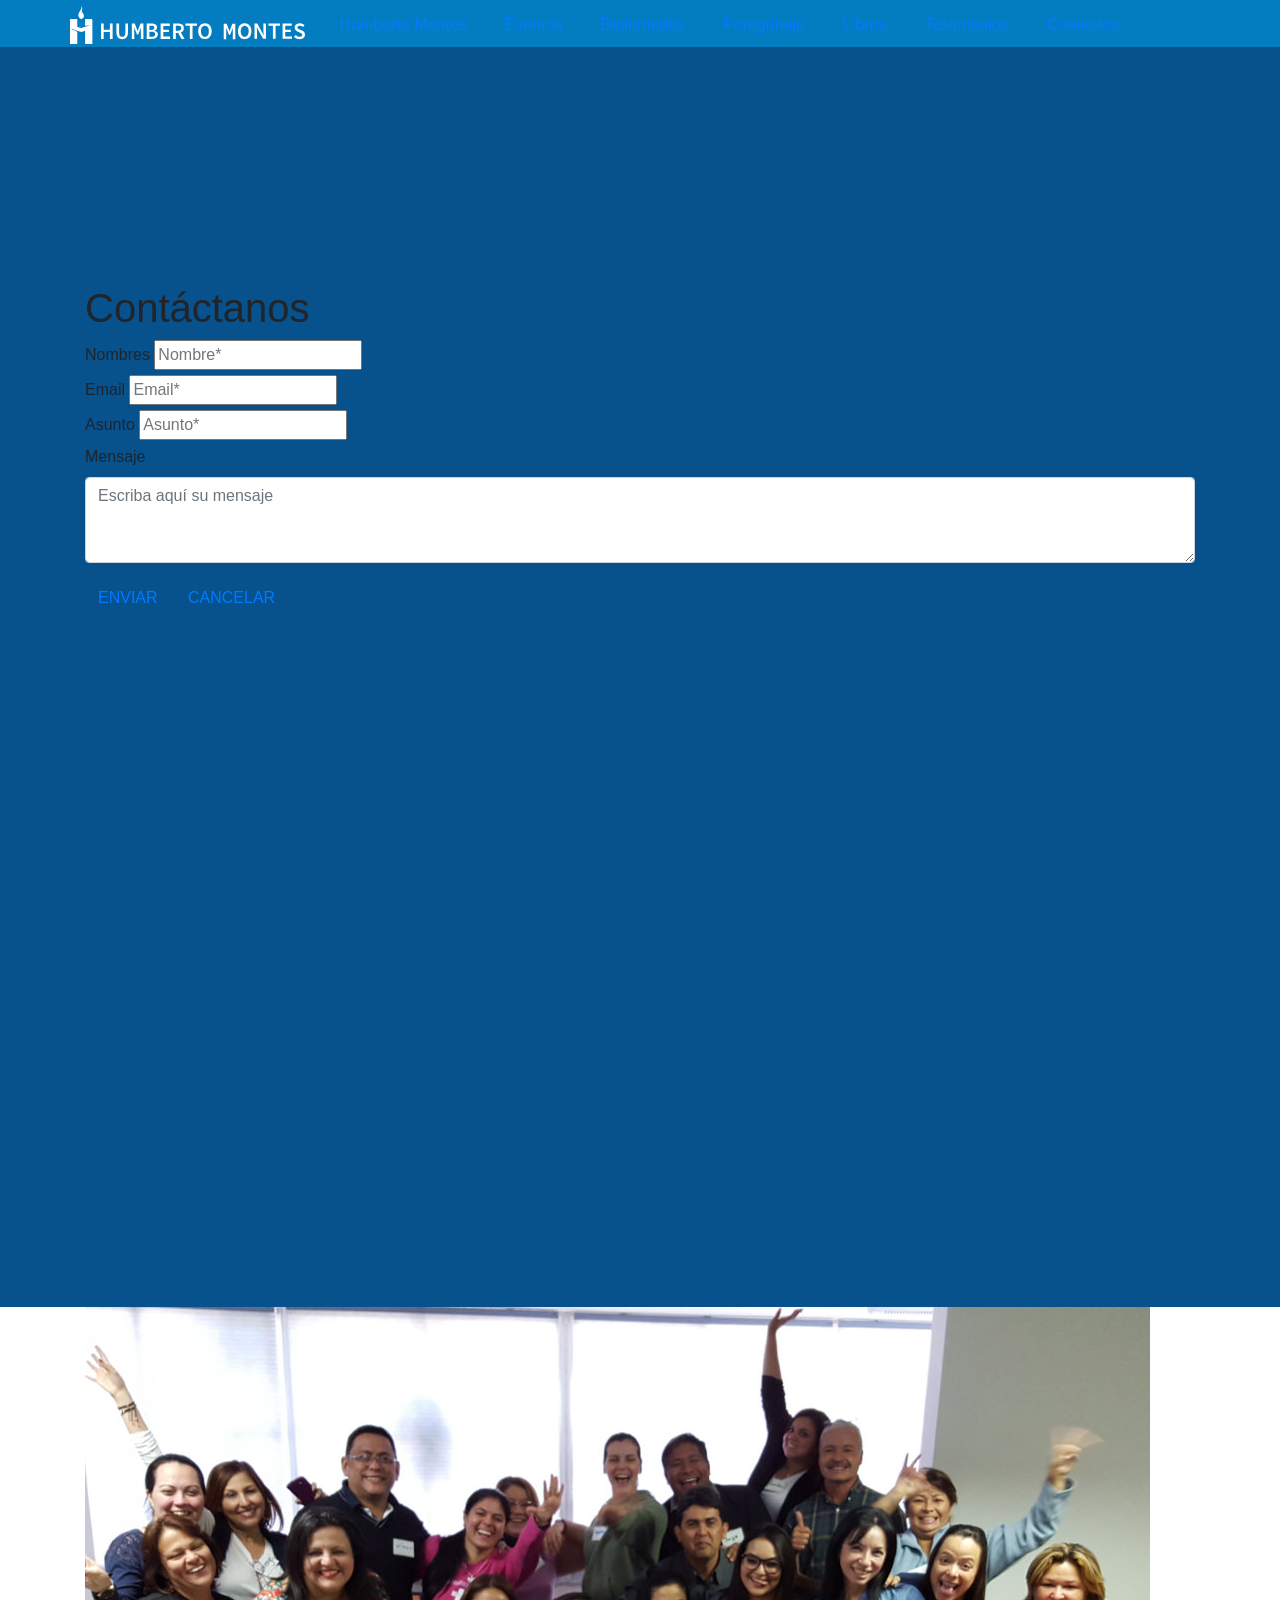
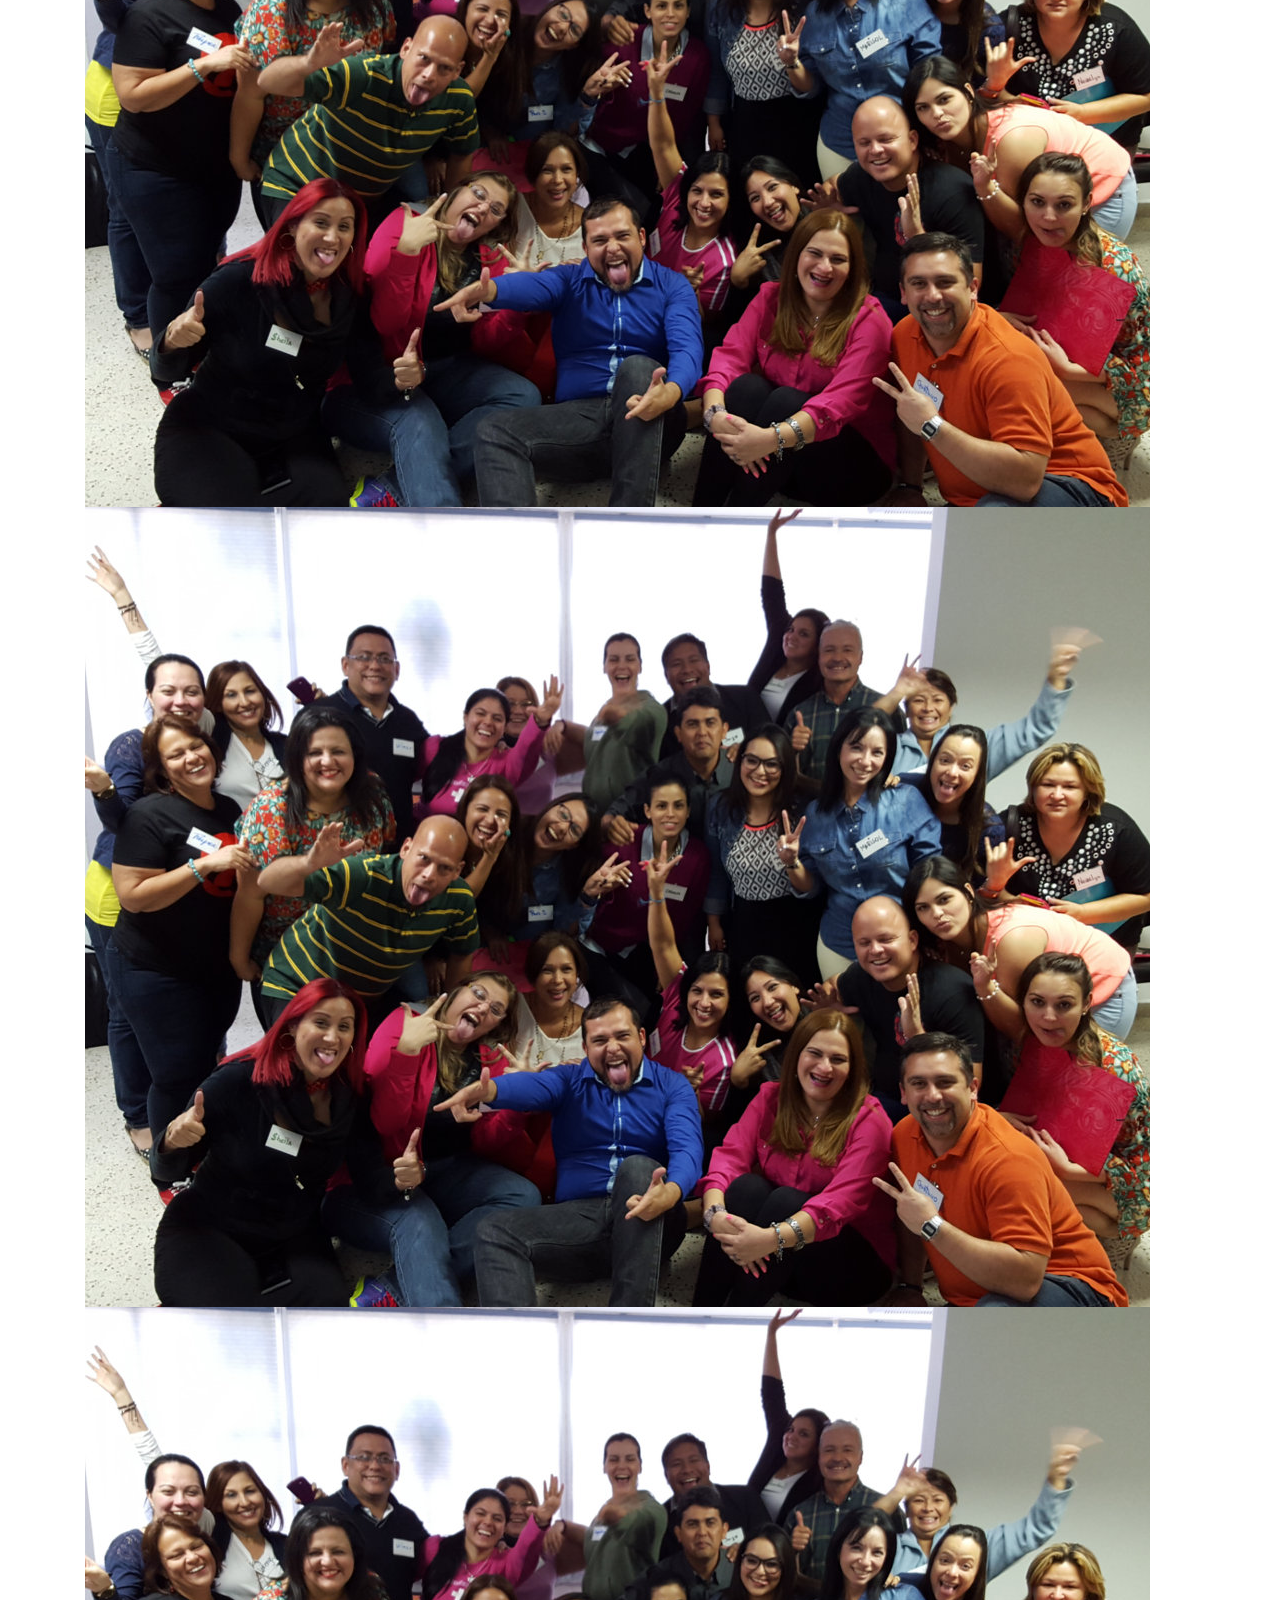
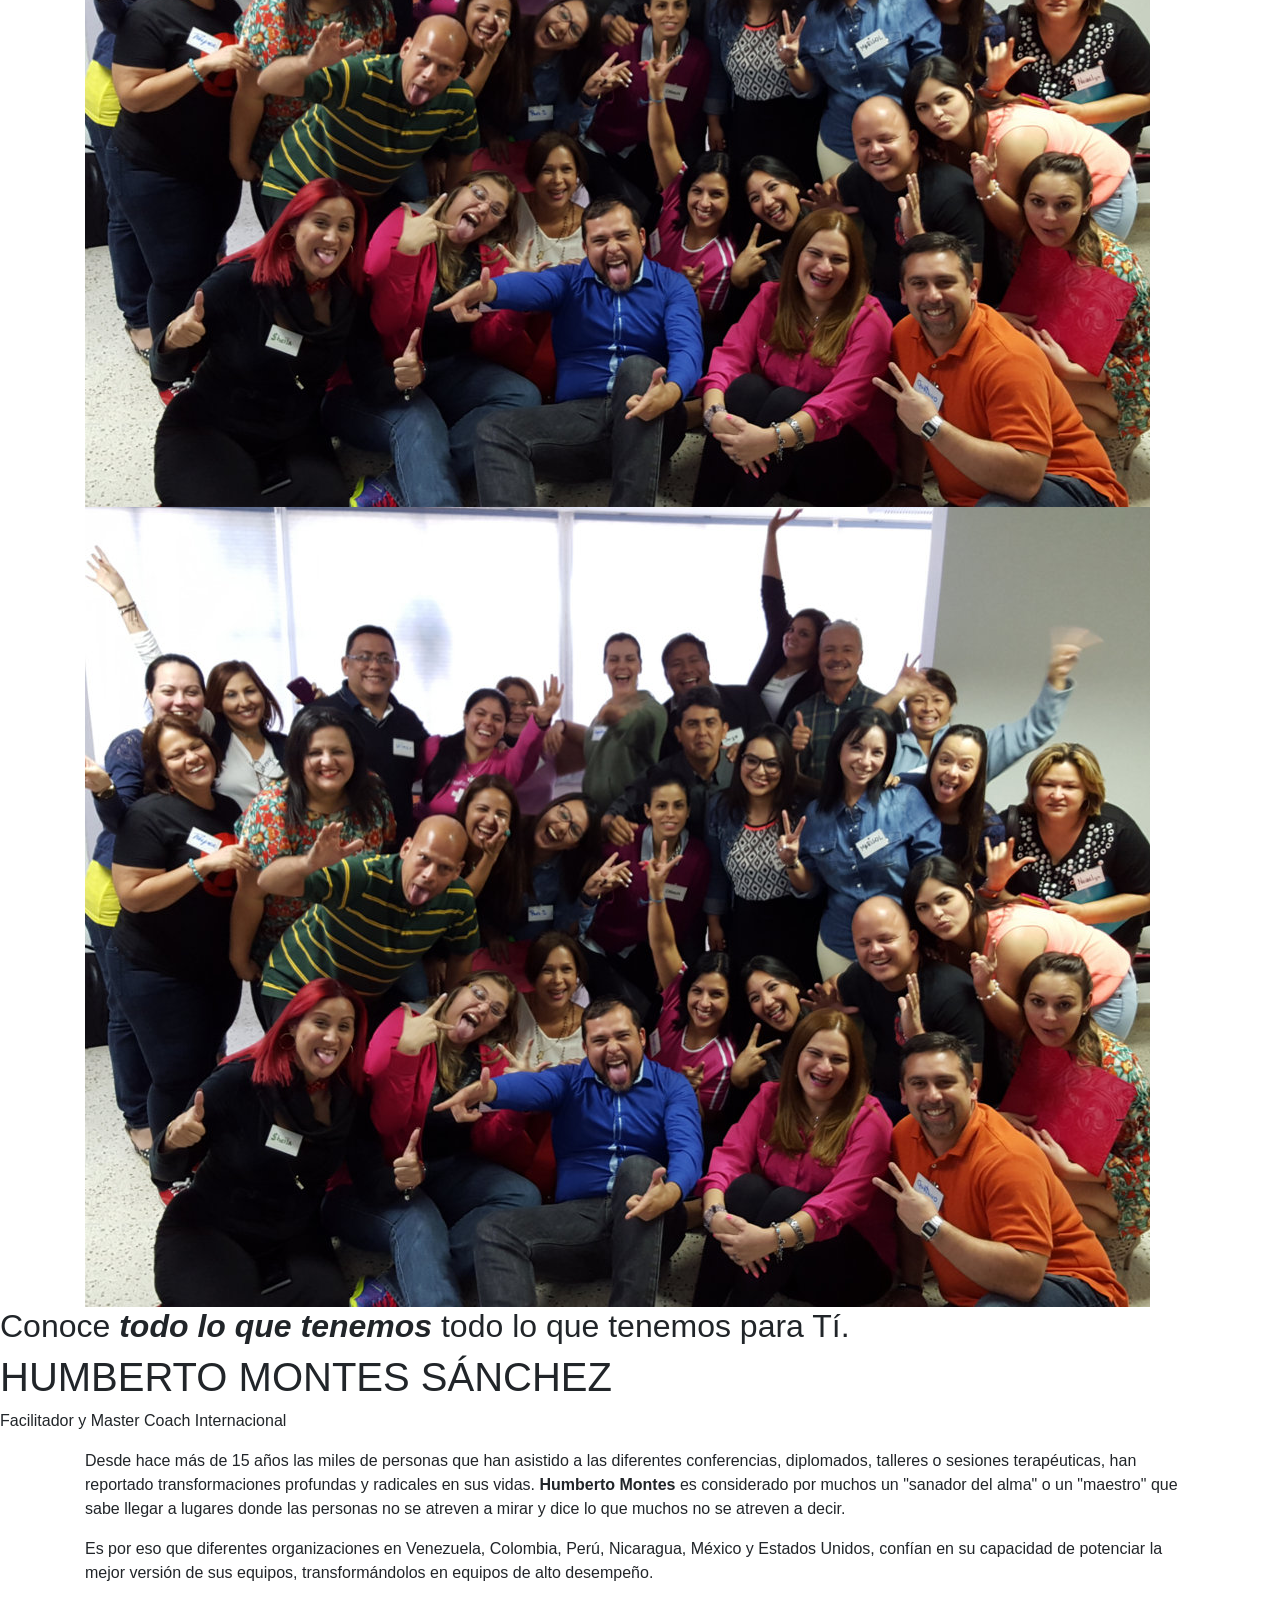
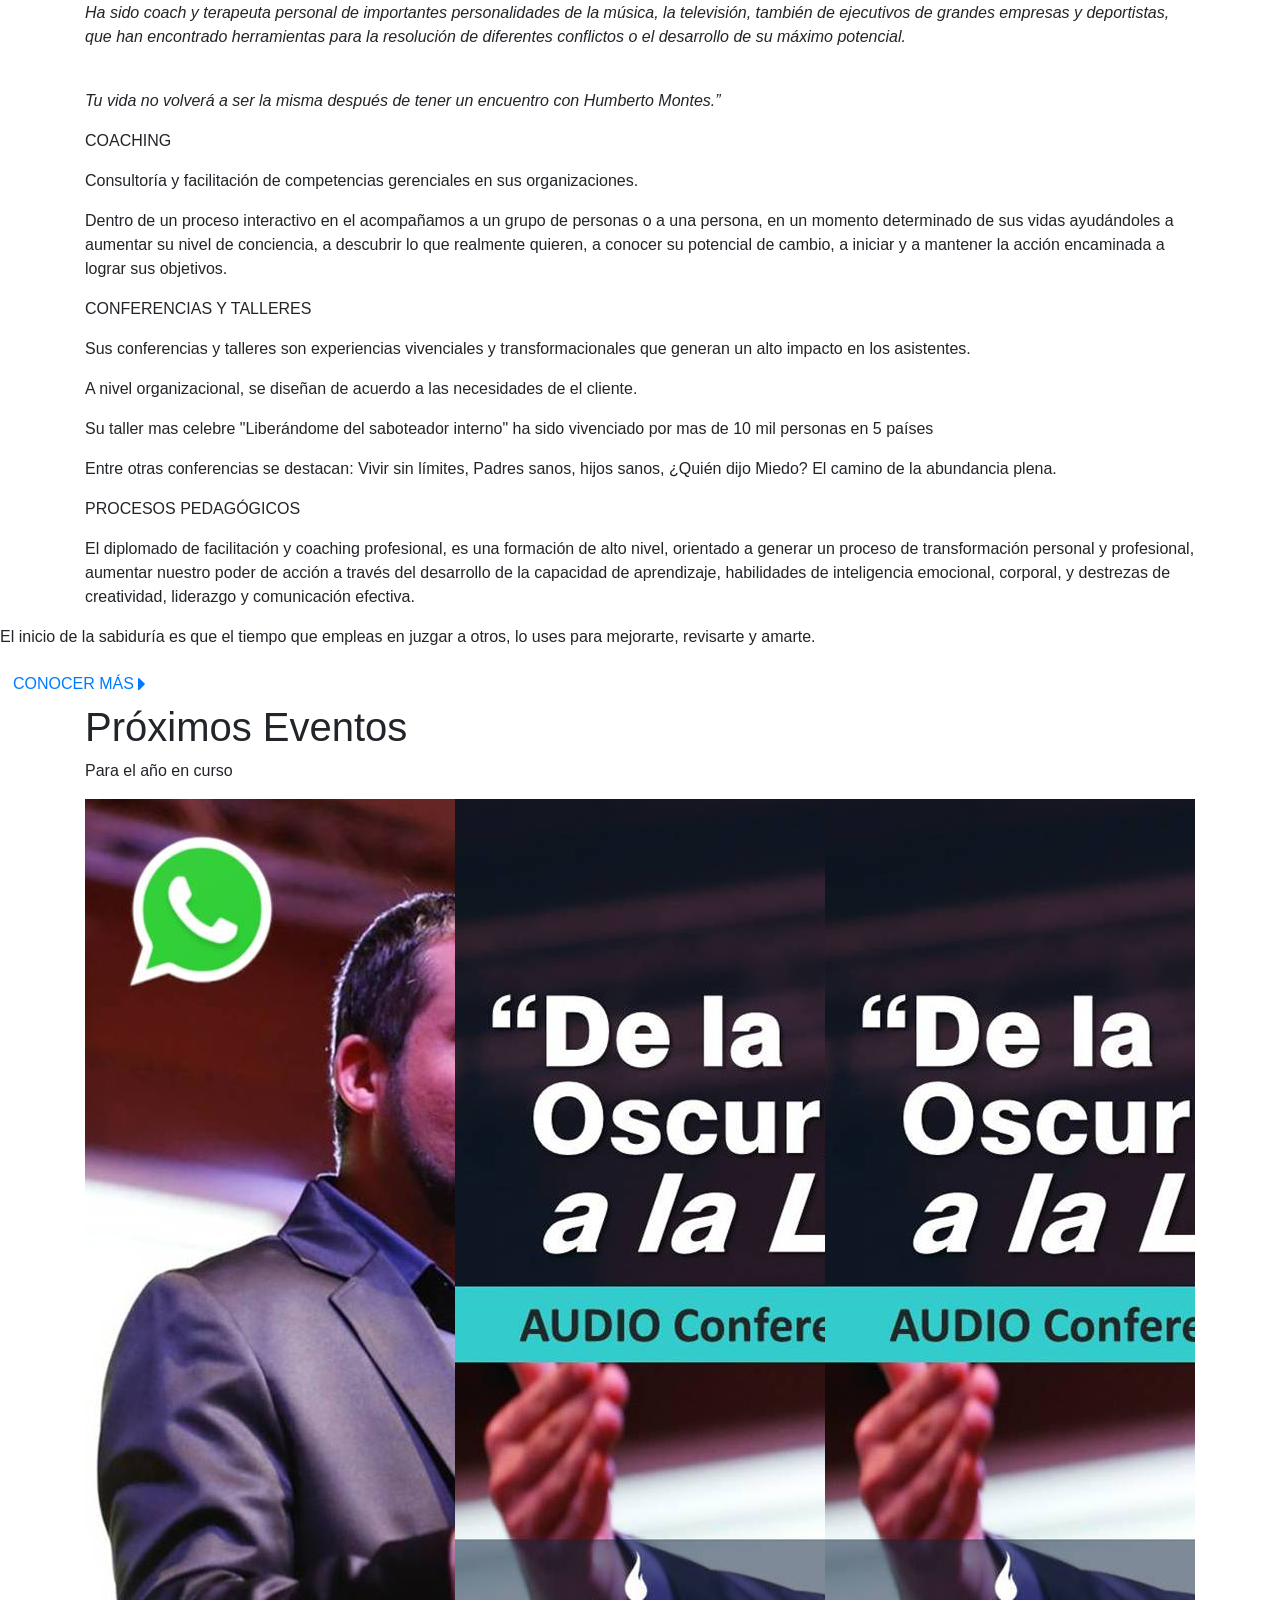
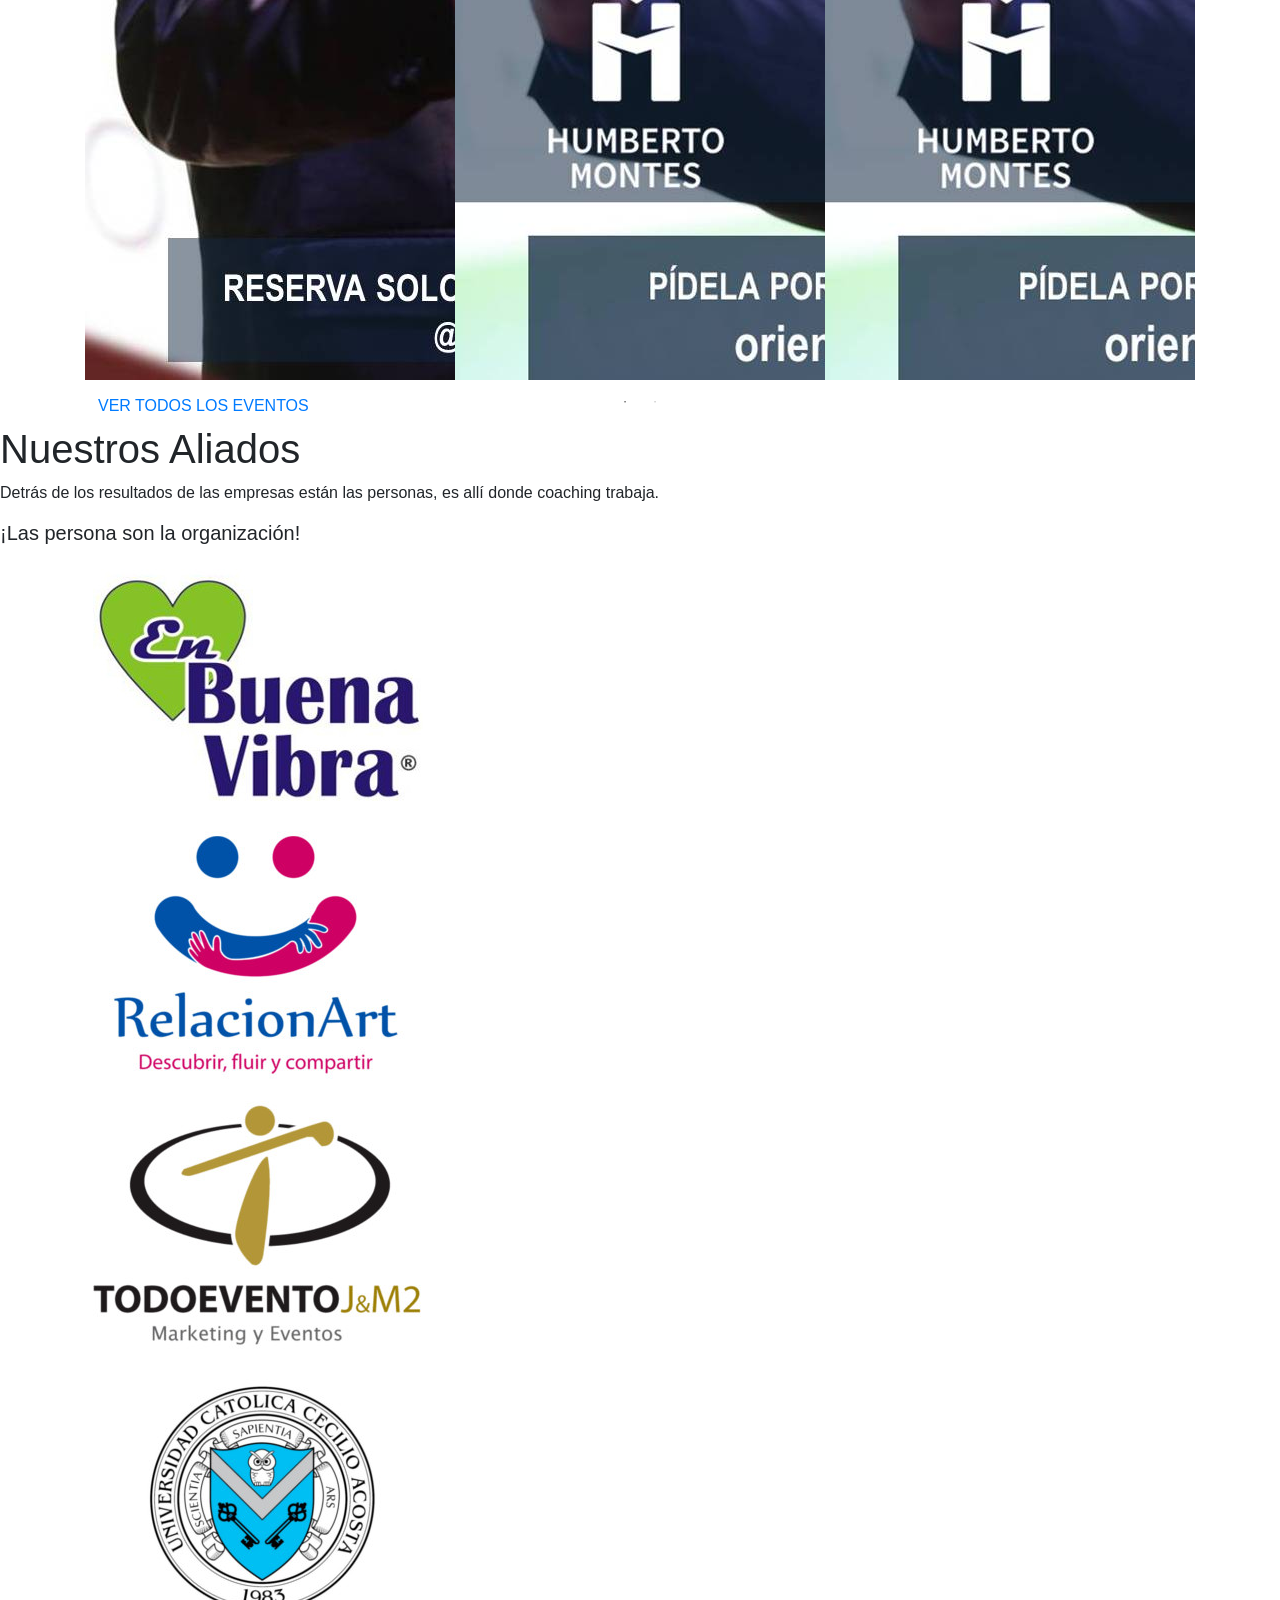
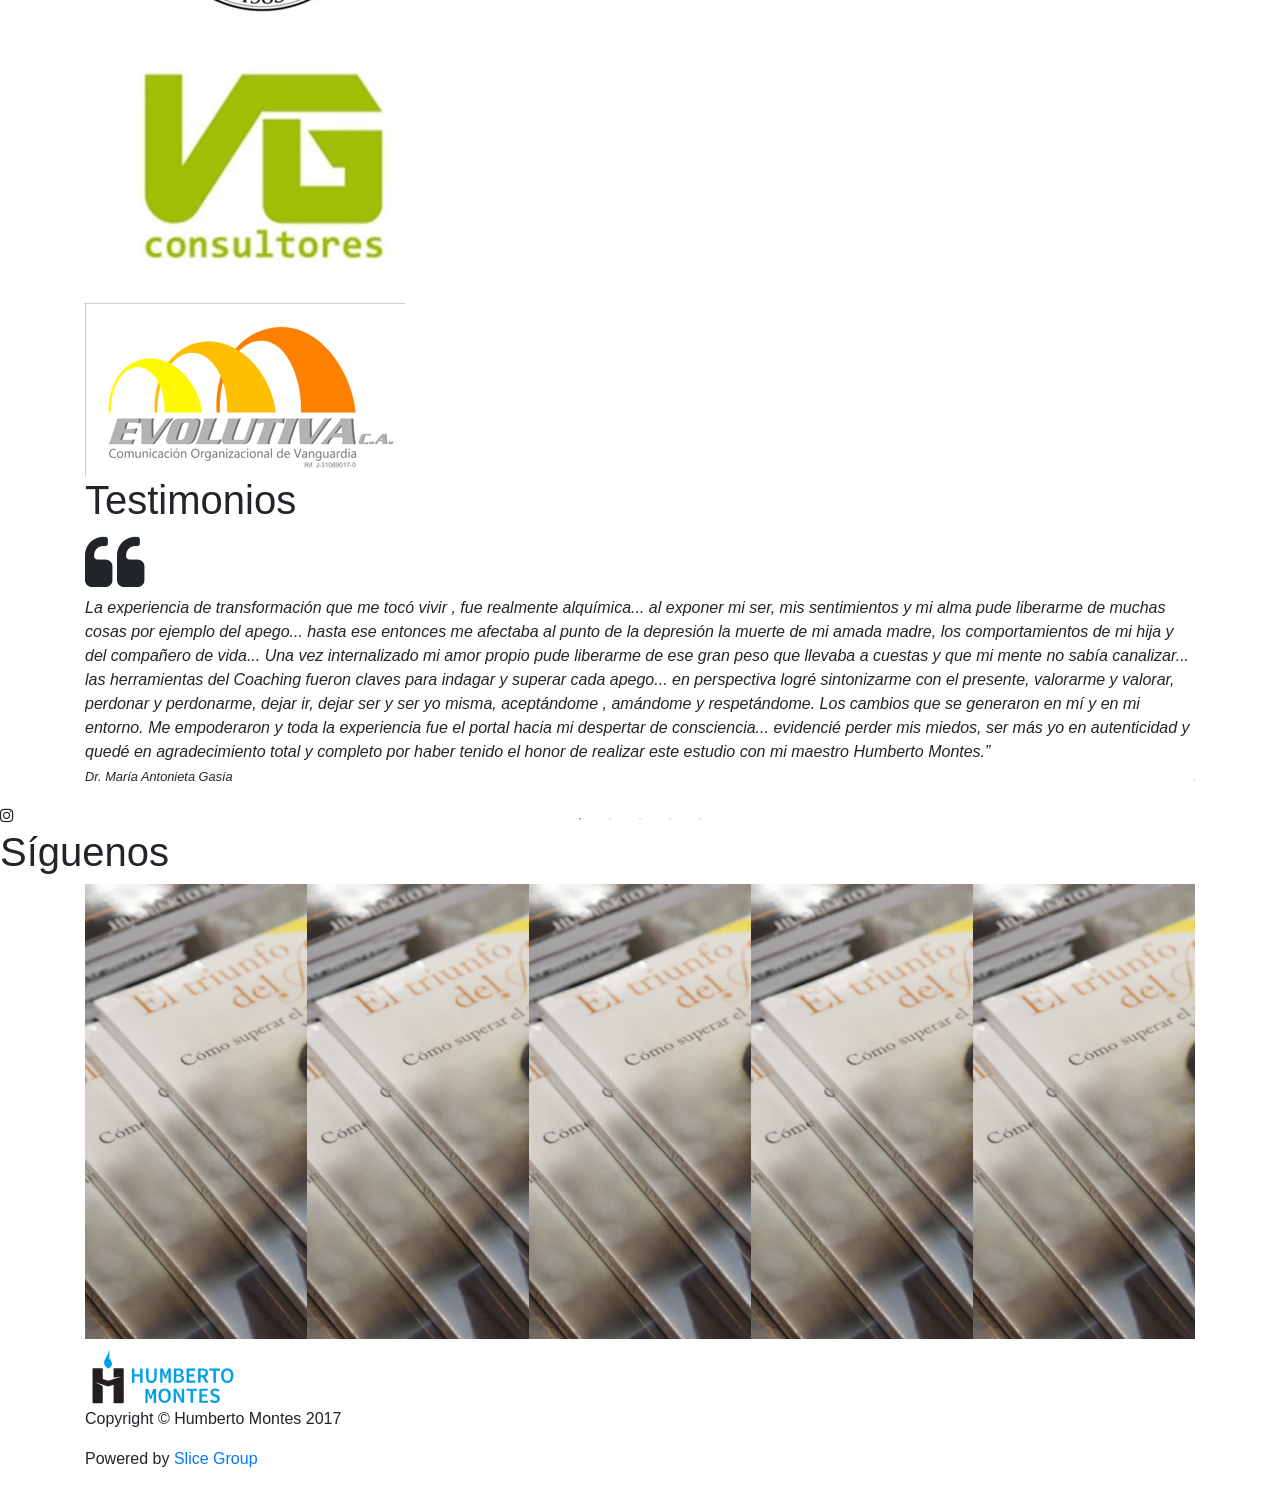
==== commit 720d3d88: "cambios-vistas" ====
--- a/docs/index.html
+++ b/docs/index.html
@@ -39,7 +39,7 @@
           <div class="navbar-brand" >
             <img class="nombre-logo" src="assets/img/logo.svg"> 
 
-            
+
           </div>
           <button class="navbar-toggler p-2 border-0 hamburger hamburger--elastic ml-autos" data-toggle="offcanvas" type="button">
             <span class="hamburger-box">
@@ -117,9 +117,9 @@
 </header>
 
 <section class="main-banner">
-  
+
   <div class="main-banner__content">
-    
+
 
     <div class="main-banner__item">
       <div class="mask">
@@ -228,27 +228,16 @@
         <img src="assets/img/slide03.jpg">
       </div>
     </div> 
-    
+
 
   </div> 
 </section>
 <section class="main-grid__before">
   <div class="main-grid__before--content container">
     <div class="main-grid__before--img">
-
-      <figure class="ms-thumbnail ms-thumbnail-diagonal">
-        <img class="img-before" src="assets/img/diplomado.jpg">
-        <figcaption class="ms-thumbnail-caption text-center">
-          <div class="ms-thumbnail-caption-content">
-            <h3 class="ms-thumbnail-caption-title">Eventos</h3>
-            <p>Conferencias y Talleres</p>
-            <a class="btn btn-white" href="/eventos">
-              <i class="zmdi zmdi-eye"></i>
-              Ver más
-            </a>
-          </div>
-        </figcaption>
-      </figure>
+      <img class="img-before" src="assets/img/diplomado.jpg">
+
+      
     </div>
     <div class="main-grid__before--img">
       <img class="img-before" src="assets/img/diplomado.jpg">
--- a/docs/assets/css/main.css
+++ b/docs/assets/css/main.css
@@ -19,7 +19,19 @@
 .main-iconos__content{
 	display: none;
 }
-
+.mask{
+	position: absolute;
+	top: 0;
+	left: 0;
+	right: 0;
+	bottom: 0;
+	width: 100%;
+	height: 100%;
+	background-color: rgba(8,82,141,0.85);
+	display: flex;
+	justify-content: center;
+	align-items: center;
+}
 button:focus{
 	outline: none;
 }
@@ -2260,8 +2272,8 @@
 
 
 	.main-eventos__tab{
-		padding-top: 100px;
-
+		position: relative;
+		margin-top: -100px;
 
 	}
 	.main-tab__grid{
@@ -2318,6 +2330,25 @@
 		font-weight: 400;
 		text-align: center;
 	}
+	.nav-pills .nav-tab.active, .nav-pills .show>.nav-tab{
+		color: #007bff;
+		border-bottom: 2px solid #007bff;
+		padding: 20px 31px;
+	}
+	.nav-pills .nav-item__tab--numero .nav-tab.active, .nav-pills .show>.nav-tab{
+		color: #007bff;
+		border-bottom: 2px solid #007bff;
+		padding: 20px 15px;
+	}
+	.nav-pills .nav-item__tab--3 .nav-tab.active, .nav-pills .show>.nav-tab{
+		color: #007bff;
+		border-bottom: 2px solid #007bff;
+		padding: 20px 7px;
+	}
+	.nav-tab:hover{
+		color:  #757575;
+		text-decoration: none;
+	}
 	.nav-item__tab{
 		width: 14.2857%;
 		text-align: center;
@@ -2353,4 +2384,12 @@
 		background-color: #fff;
 		margin-bottom: 10px;
 		padding-top: 30px;
+	}
+	.main-eventos__background{
+		background-image: url('http://www.humbertomontes.com/assets/img/meeting2.jpg');
+		height: 400px;
+		background-size: cover;
+		display: flex;
+		justify-content: center;
+		align-items: center;
 	}
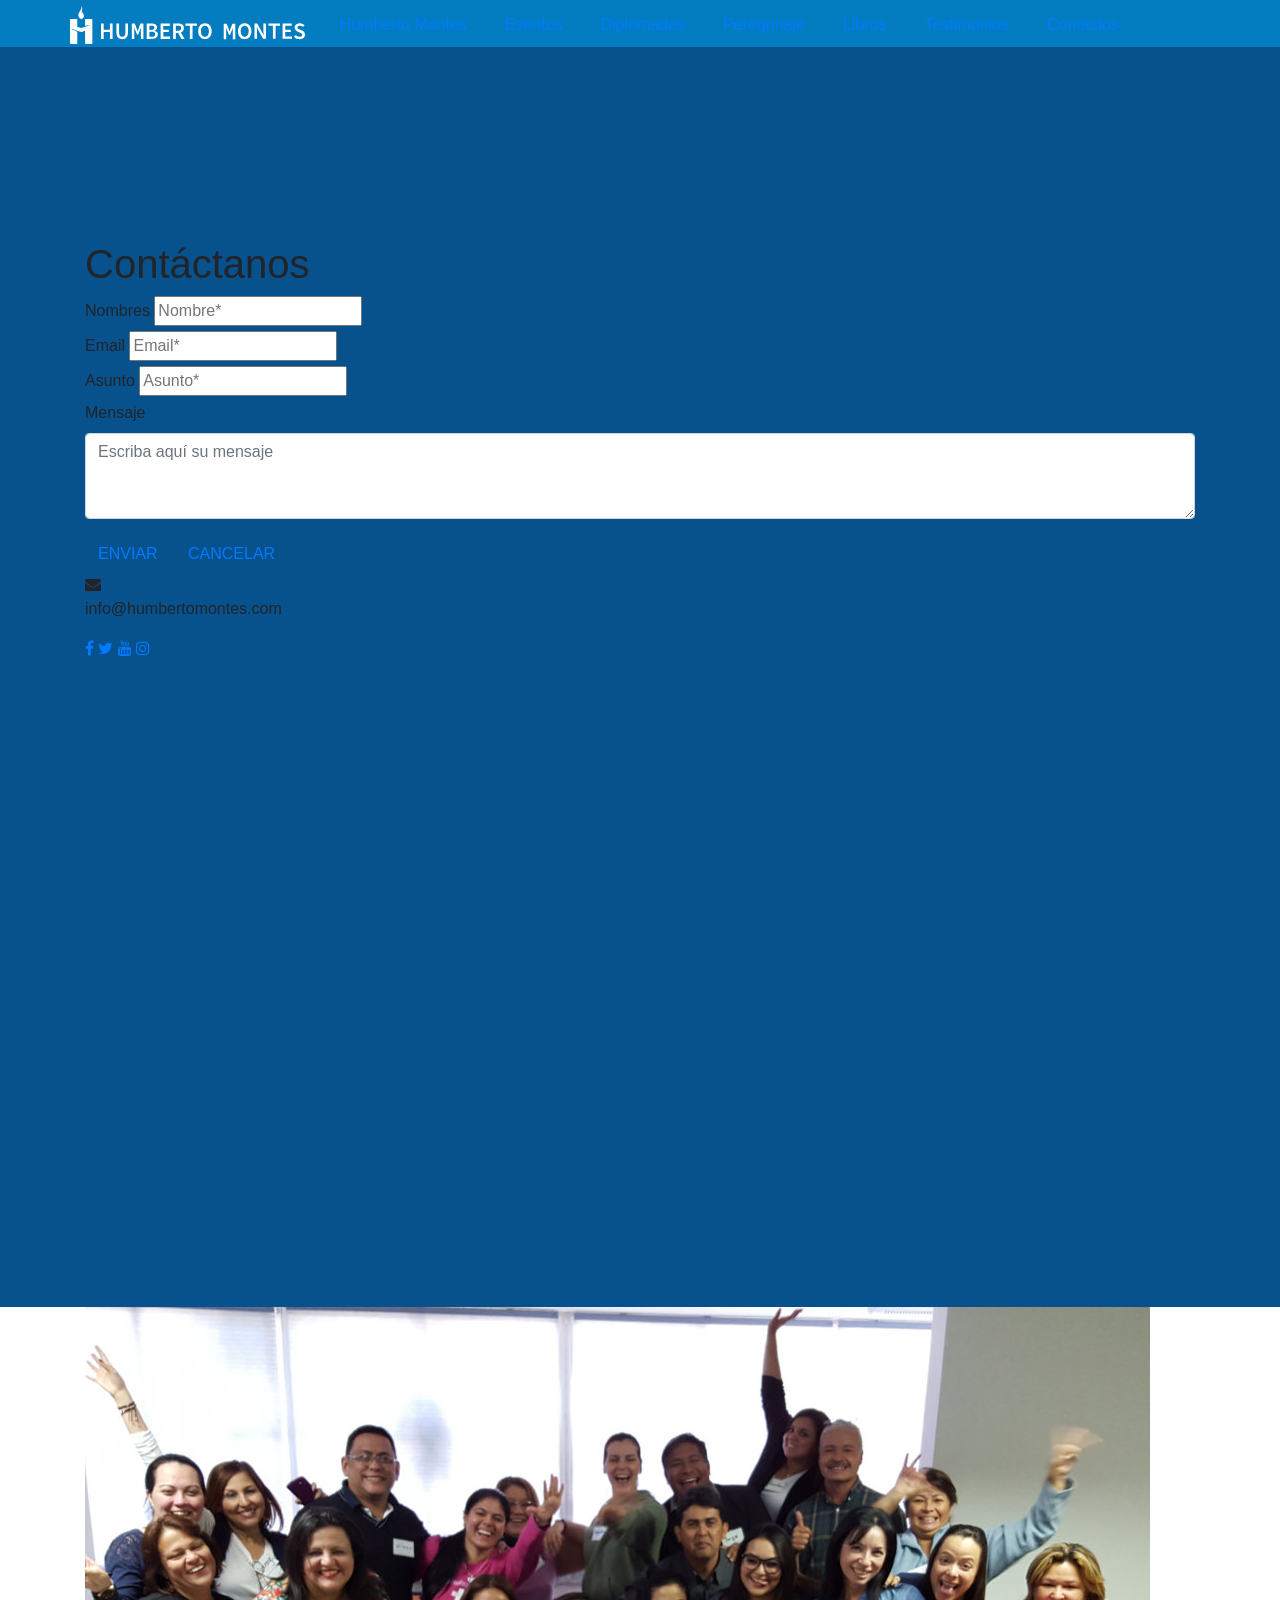
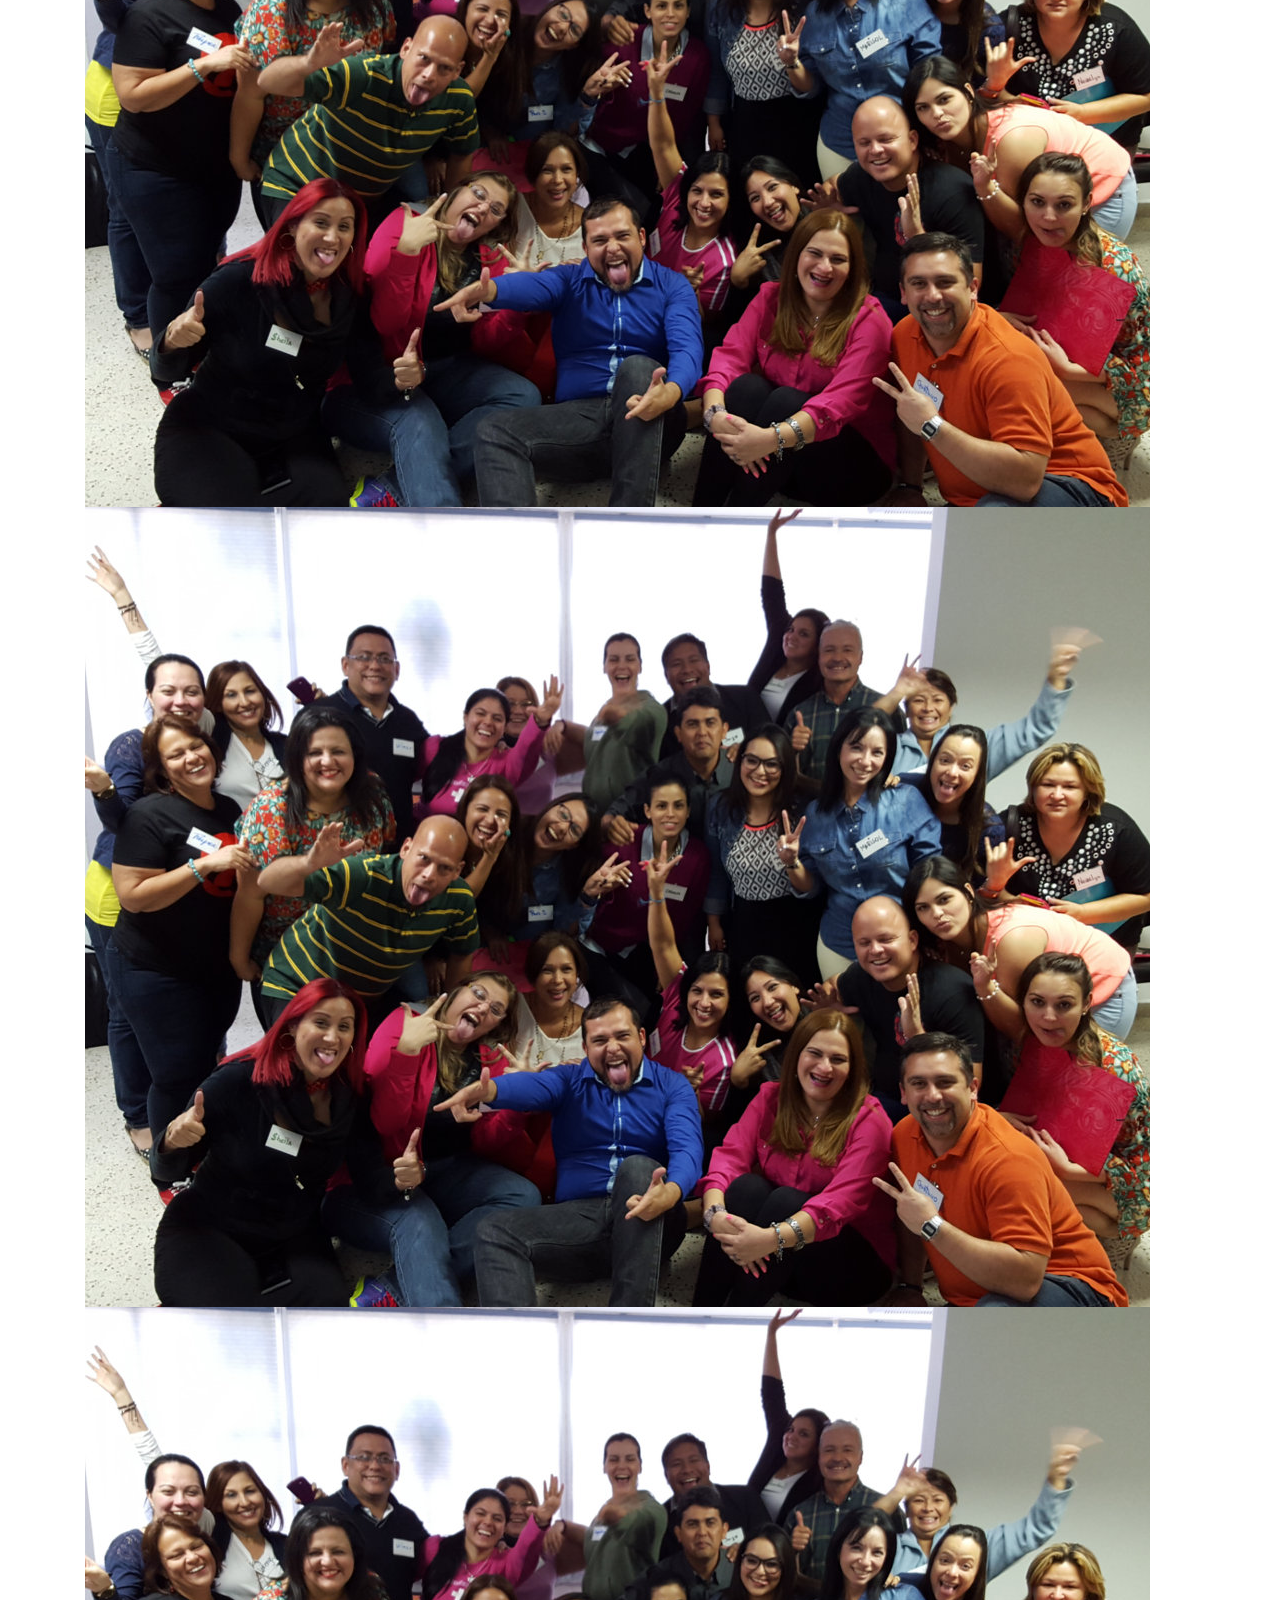
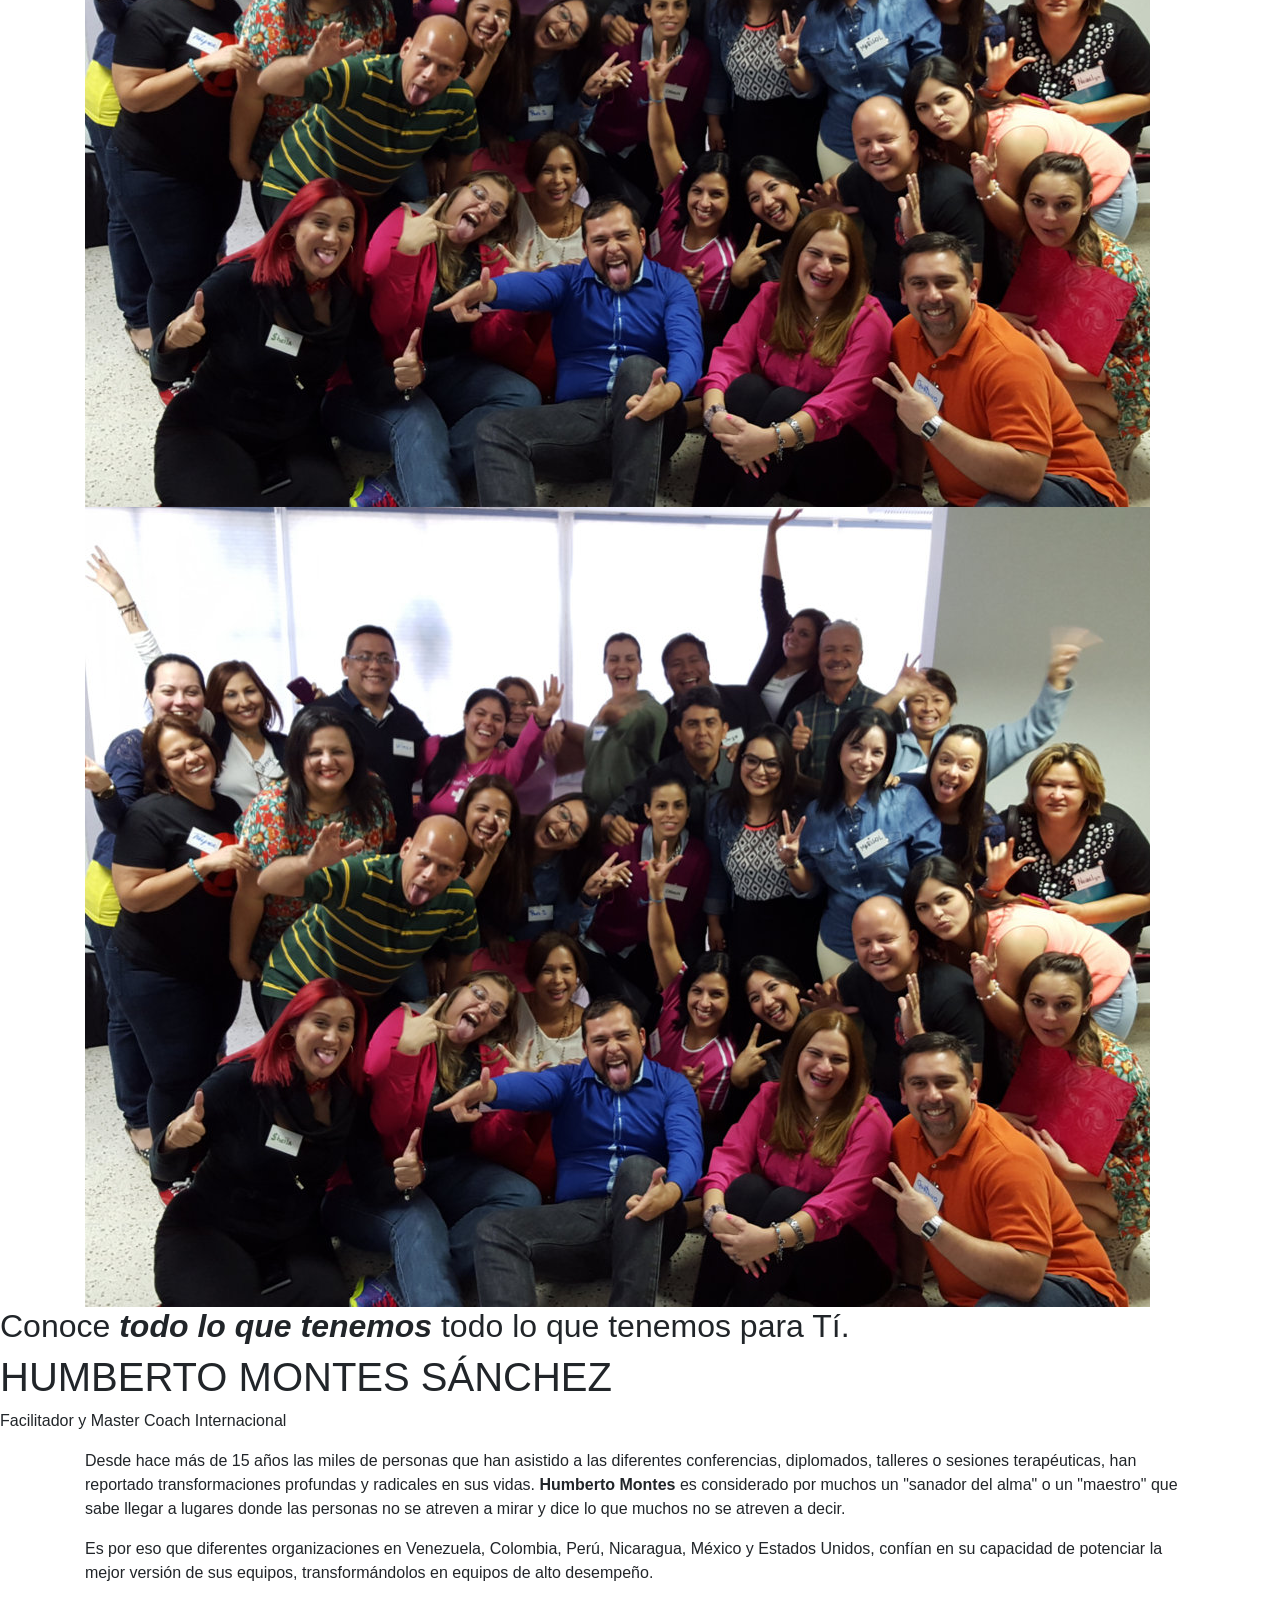
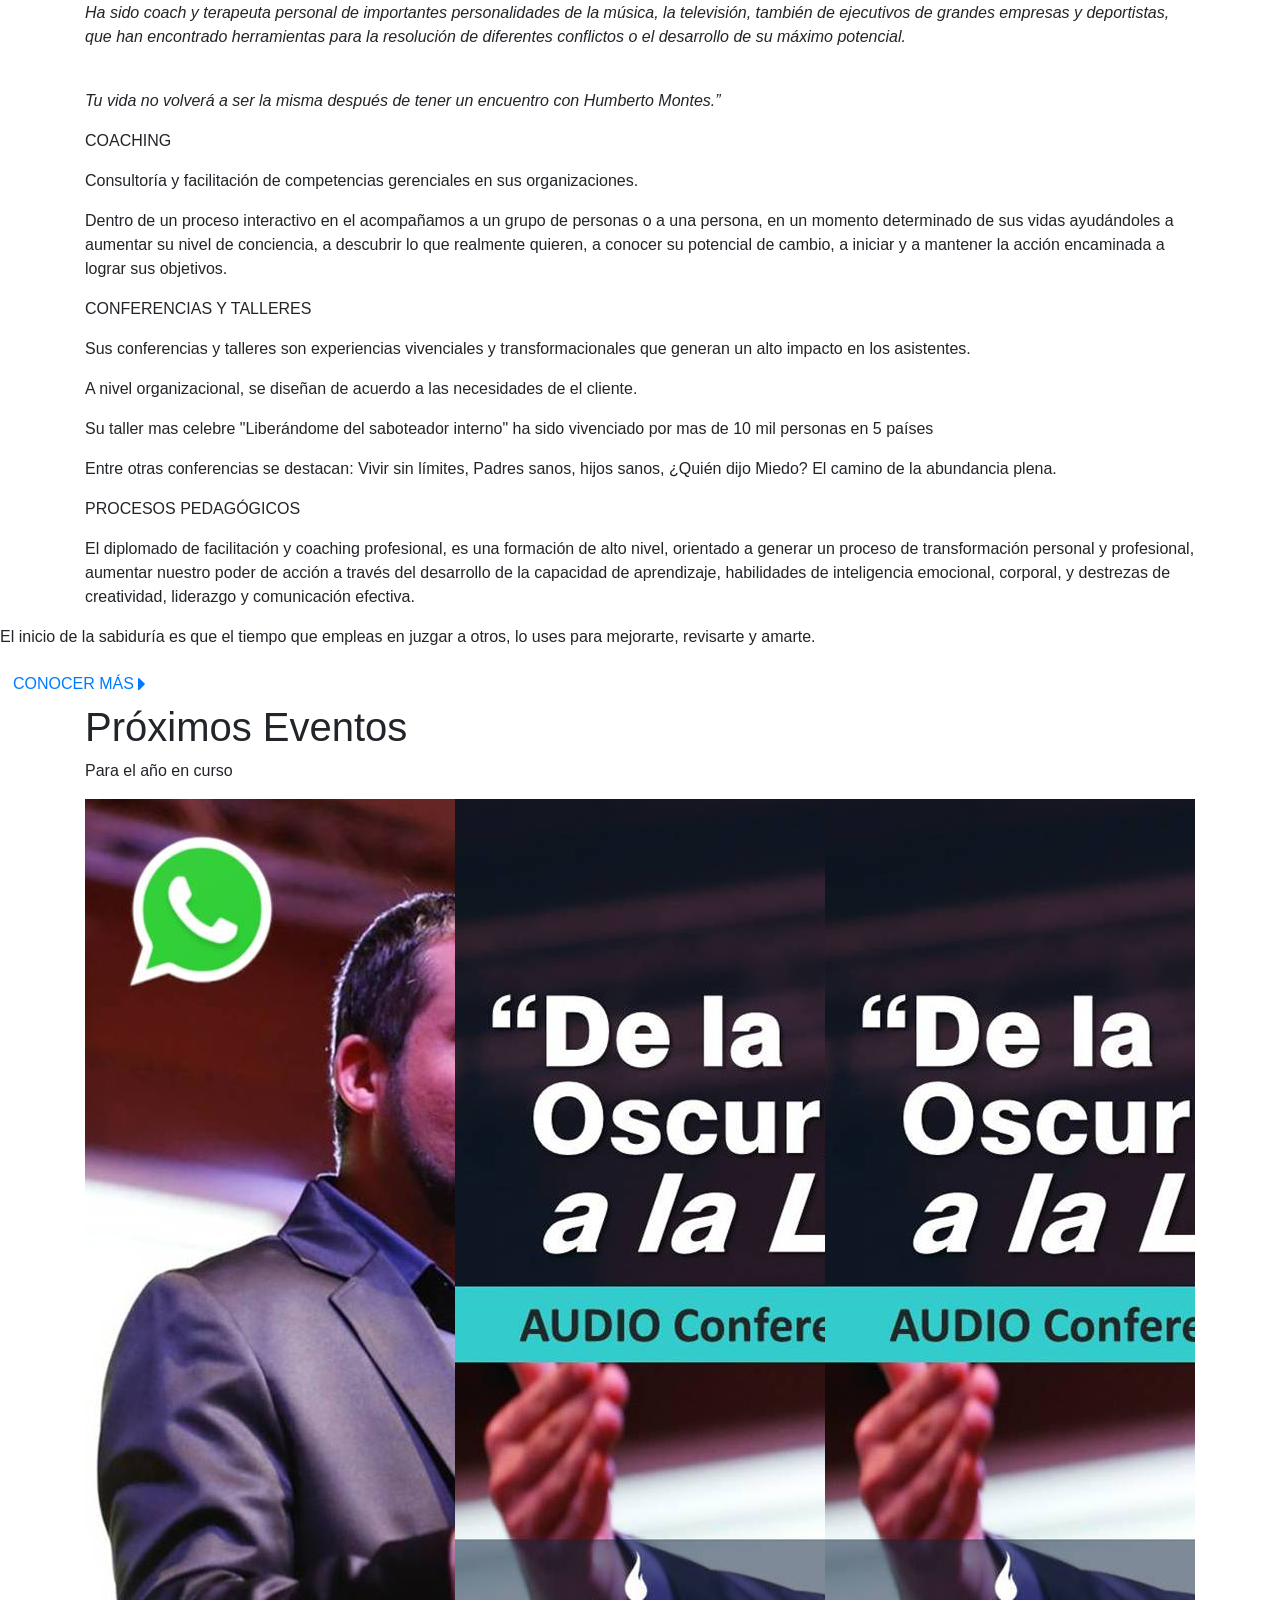
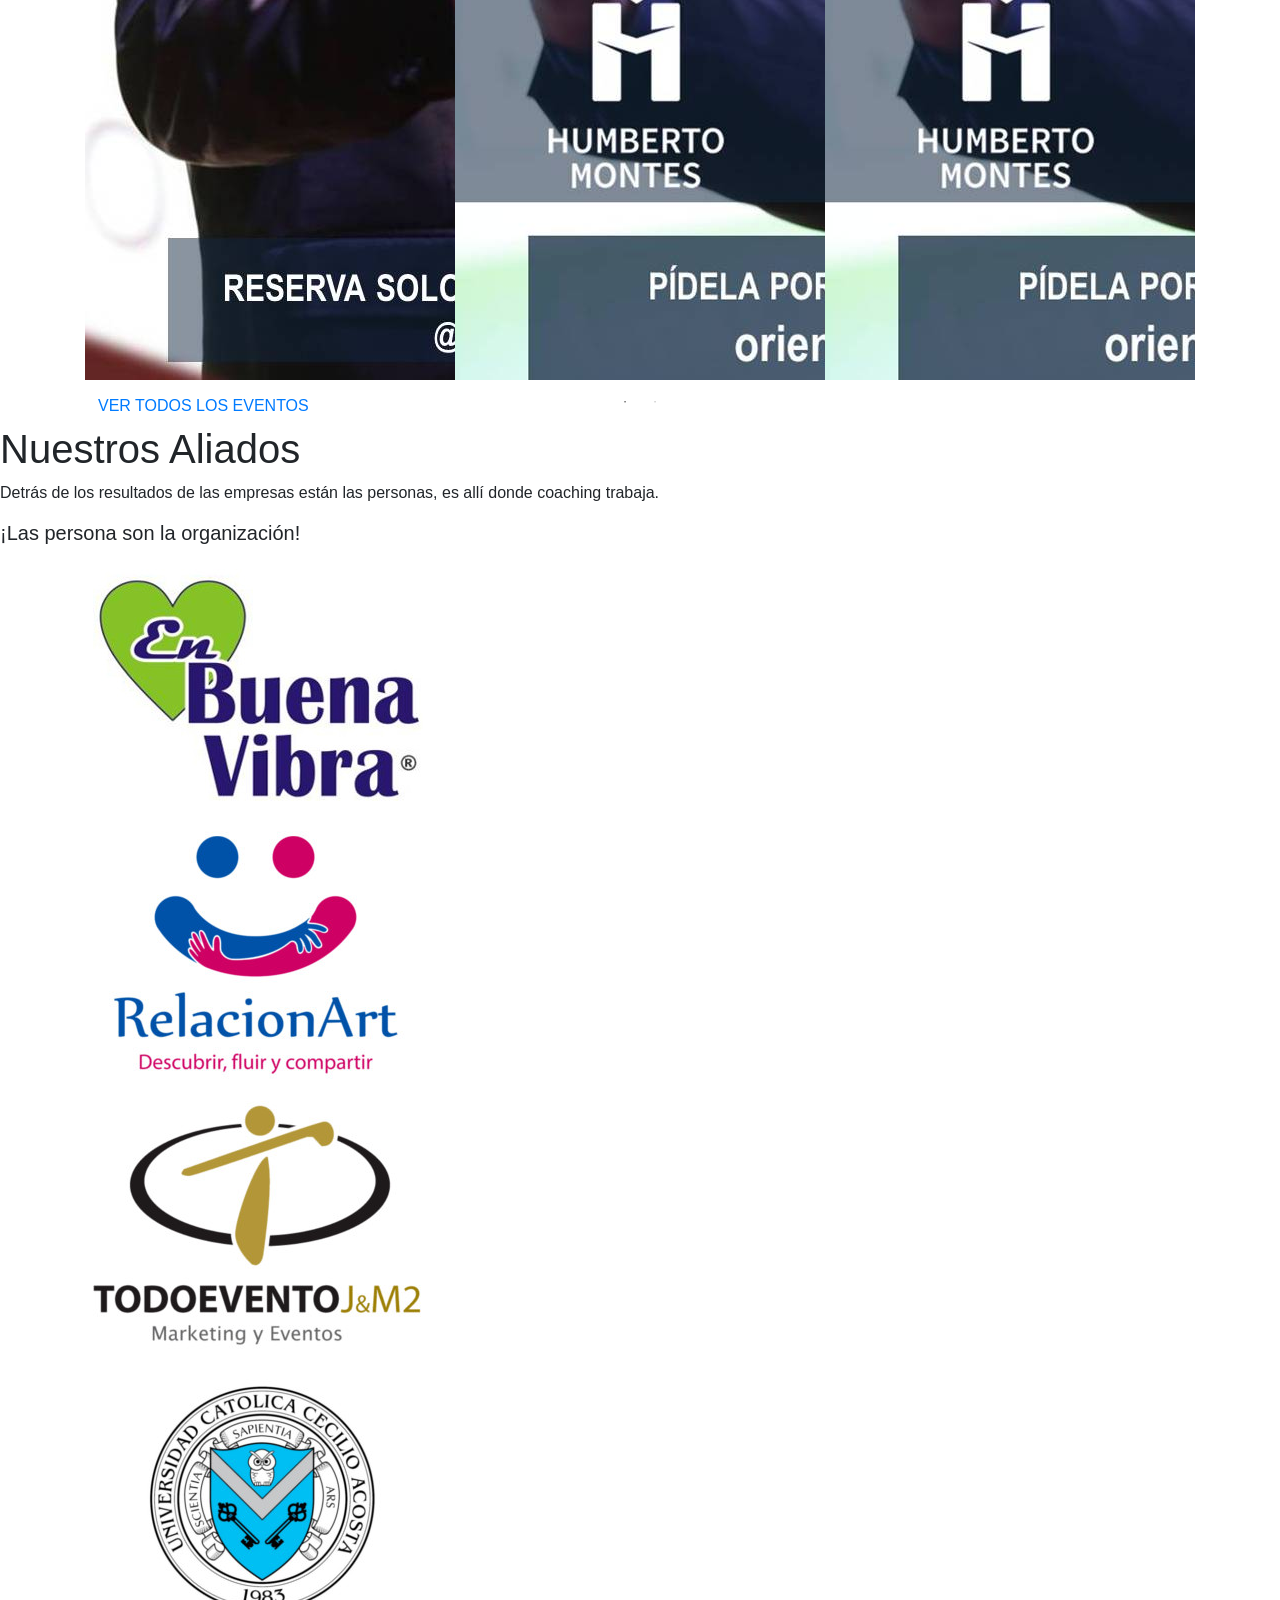
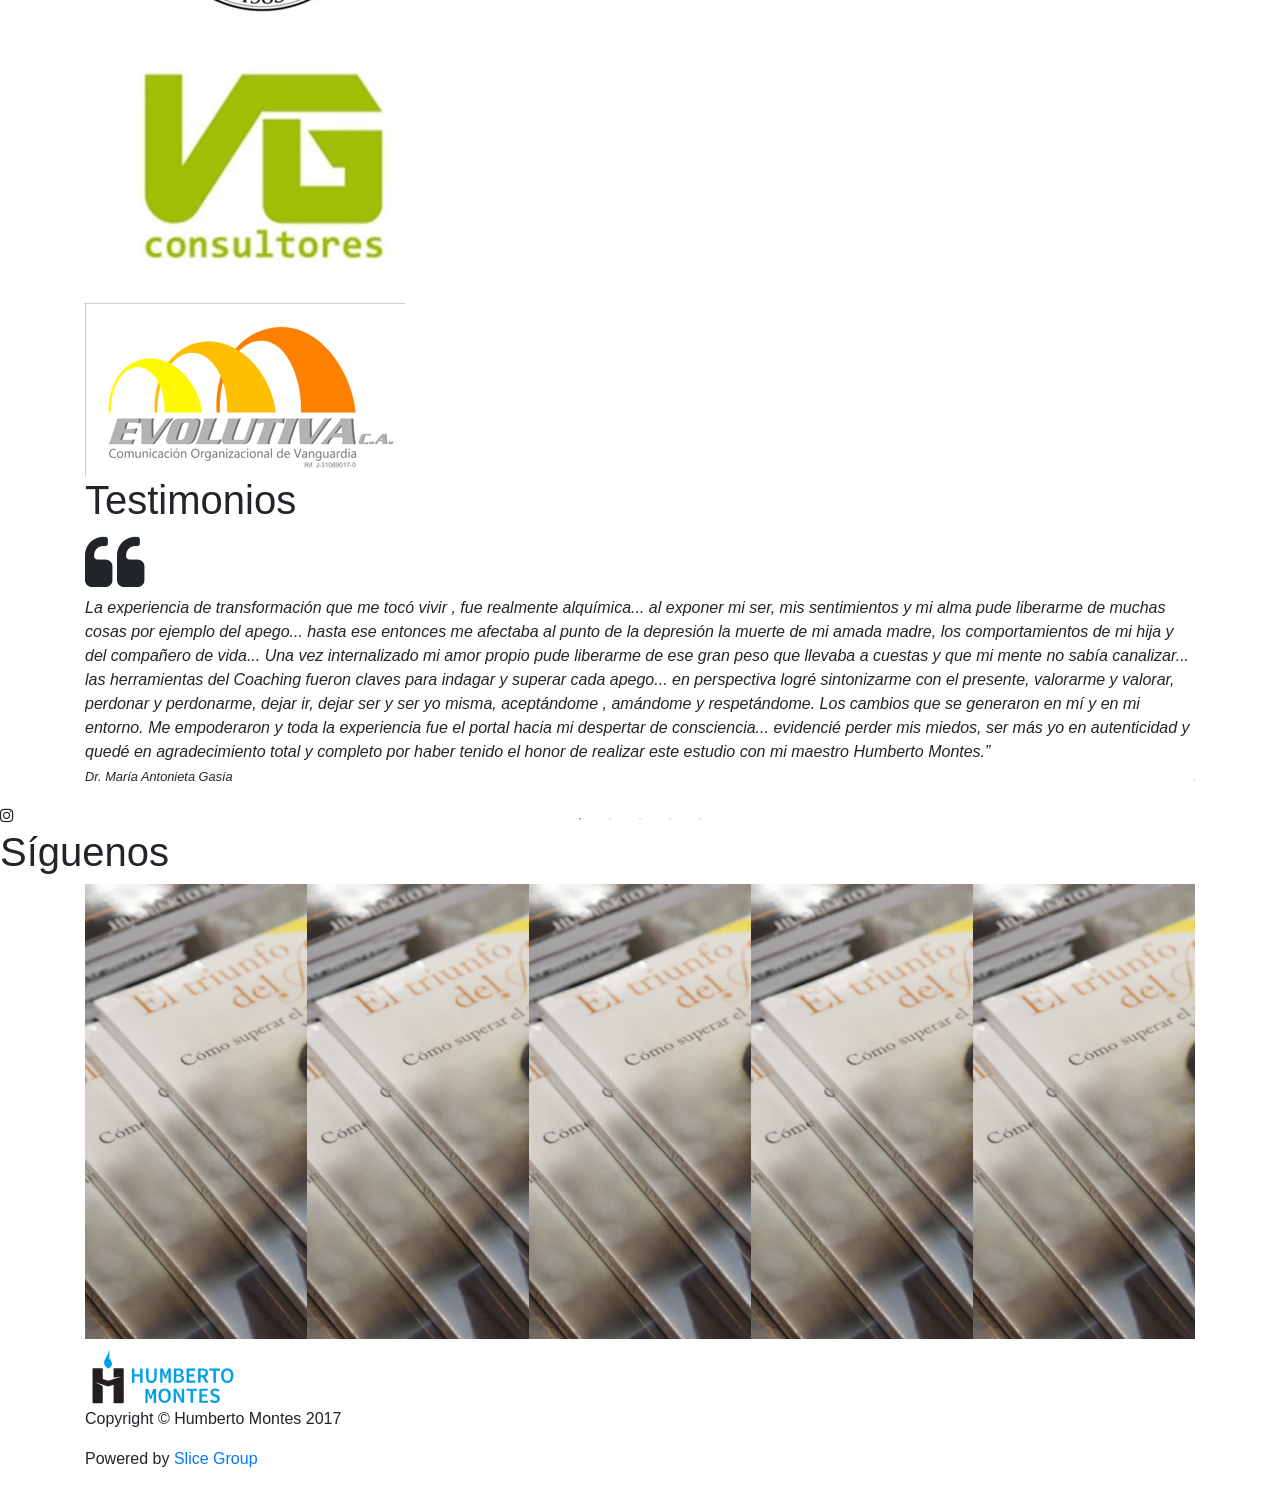
==== commit 0ddb459f: "cambios-home" ====
--- a/docs/index.html
+++ b/docs/index.html
@@ -60,25 +60,25 @@
               </div>
             </div>
             <li class="nav-item">
-              <a class="nav-link nav-link__mobile active" href="#services">Humberto Montes</a>
+              <a class="nav-link nav-link__mobile active" href="about.html">Humberto Montes</a>
             </li>
             <li class="nav-item">
-              <a class="nav-link nav-link__mobile" href="#about">Eventos</a>
+              <a class="nav-link nav-link__mobile" href="eventos.html">Eventos</a>
             </li>
             <li class="nav-item">
-              <a class="nav-link nav-link__mobile" href="#recomendacion">Diplomados</a>
+              <a class="nav-link nav-link__mobile" href="diplomados.html">Diplomados</a>
             </li>
             <li class="nav-item">
-              <a class="nav-link nav-link__mobile" href="#team">Peregrinaje</a>
+              <a class="nav-link nav-link__mobile" href="peregrinaje.html">Peregrinaje</a>
             </li>
             <li class="nav-item">
-              <a class="nav-link nav-link__mobile" href="#team">Libros</a>
+              <a class="nav-link nav-link__mobile" href="libros.html">Libros</a>
             </li>
             <li class="nav-item">
-              <a class="nav-link nav-link__mobile" href="#team">Testimonios</a>
+              <a class="nav-link nav-link__mobile" href="#testimonio">Testimonios</a>
             </li>
             <li class="nav-item">
-              <a class="nav-link nav-link__mobile" href="#team">Contactos</a>
+              <a class="nav-link nav-link__mobile" href="#contacto">Contactos</a>
             </li>
             <div class="main-iconos__content">
               <div class="title-iconos">
@@ -115,7 +115,10 @@
 
   </nav>
 </header>
-
+<div class="main-img__responsive--banner">
+  <img class="img-responsive__banner" src="http://www.humbertomontes.com/assets/img/humberto_movil.jpg">
+  <img class="img-responsive__banner2" src="assets/img/logo_color.svg">
+</div>
 <section class="main-banner">
 
   <div class="main-banner__content">
@@ -428,7 +431,7 @@
     </div>
   </div>
 </section>
-<section class="main-testimonio">
+<section id="testimonio" class="main-testimonio">
   <div class="main-content__testimonio container">
     <div class="main-testimonio__title">
       <h1>
@@ -571,7 +574,7 @@
     </div>
   </div>
 </section>
-<section class="main-contacto">
+<section id="contacto" class="main-contacto">
   <div class="mask">
     <div class="main-contacto__content container">
       <div class="main-contacto__form">
@@ -615,12 +618,31 @@
       </div>
       <div class="main-contacto__redes">
         <div class="main-cuadro__twitter">
-
-        </div>
-      </div>
-
-    </div>
-  </div>
+          <i class="fa fa-envelope"></i>
+          <p> info@humbertomontes.com</p>
+        </div>
+        <div class="main-redes__contacto">
+          
+          <a class="icono-facebook" href="#">
+            <i class="fa fa-facebook"></i>
+          </a>
+          <a class="icono-twitter" href="#">
+            <i class="fa fa-twitter"></i>
+          </a>
+        </a>
+        <a class="icono-youtube" href="#">
+          <i class="fa fa-youtube"></i>
+        </a>
+        <a class="icono-instagram" href="#">
+
+          <i class="fa fa-instagram"></i>
+        </a>
+      </div>
+    </div>
+
+
+  </div>
+</div>
 
 </section>
 
--- a/docs/assets/css/main.css
+++ b/docs/assets/css/main.css
@@ -17,6 +17,9 @@
 	font-family: 'Mukta', sans-serif;
 }
 .main-iconos__content{
+	display: none;
+}
+.main-img__responsive--banner{
 	display: none;
 }
 .mask{
@@ -234,10 +237,10 @@
 
 .main-banner .mask .main-banner__boxtext {
 	display: flex;
-	justify-content: flex-start;
+	¿
 	align-items: center;
 	width: 100%;
-	height: 65%;
+	height: 82%;
 }
 .main-banner .mask .main-banner__boxtext2 {
 	display: flex;
@@ -937,7 +940,7 @@
 }
 .barra-formulario div{
 	display: grid;
-	grid-template-columns: 100px 1000px;
+	grid-template-columns: 100px 600px;
 }
 .barra-formulario label{
 	align-self: center;
@@ -949,7 +952,7 @@
 }
 .form-group{
 	display: grid;
-	grid-template-columns: 100px 1000px;
+	grid-template-columns: 100px 600px;
 }
 .form-group label{
 	align-self: center;
@@ -966,7 +969,7 @@
 	justify-content: center;
 }
 .container-contacto{
-	width: 65%;
+	width: 100%;
 	height: 65%;
 	display: flex;
 	flex-direction: column;
@@ -986,15 +989,107 @@
 .main-contacto__form--title{
 	display: flex;
 	justify-content: center;
-	width: 65%;
+	width: 100%;
+	padding-bottom: 30px;
 }
 .main-contacto__form{
-	padding-top: 72px;
-}
-
-
-
-
+	padding-top: 30px;
+}
+
+.main-cuadro__twitter{
+	display: flex;
+	color: white;
+	font-family: 'Cormorant Garamond', serif;
+	font-weight: 300;
+	font-size: 24px;
+
+}
+.main-cuadro__twitter p{
+	margin-bottom: 0rem;
+	padding-left: 10px;
+}
+.main-cuadro__twitter i{
+	align-self: center;
+}
+
+.icono-facebook{
+	background-color: #3b5998;
+	box-shadow: 0 2px 2px 0 rgba(0,0,0,0.14), 0 3px 1px -2px rgba(0,0,0,0.2), 0 1px 5px 0 rgba(0,0,0,0.12);
+	border-radius: 50%;
+	padding: 12px;
+	height: 45px;
+	color: white;
+	width: 45px;
+	display: flex;
+	justify-content: center;
+	align-items: center;
+	margin-left: 5px;
+}
+.icono-facebook:hover{
+	background-color: #3b5998;
+	color: white;
+	text-decoration: none;
+}
+.icono-twitter{
+	box-shadow: 0 2px 2px 0 rgba(0,0,0,0.14), 0 3px 1px -2px rgba(0,0,0,0.2), 0 1px 5px 0 rgba(0,0,0,0.12);
+	border-radius: 50%;
+	padding: 12px;
+	background-color: #00aced;
+	height: 45px;
+	width: 45px;
+	color: white;
+	display: flex;
+	justify-content: center;
+	align-items: center;
+	margin-left: 5px;
+}
+.icono-twitter:hover{
+	background-color: #00aced;
+	color: white;
+	text-decoration: none;
+}
+.icono-youtube{
+	box-shadow: 0 2px 2px 0 rgba(0,0,0,0.14), 0 3px 1px -2px rgba(0,0,0,0.2), 0 1px 5px 0 rgba(0,0,0,0.12);
+	border-radius: 50%;
+	padding: 12px;
+	background-color: #b00;
+	height: 45px;
+	color: white;
+	width: 45px;
+	display: flex;
+	justify-content: center;
+	align-items: center;
+	margin-left: 5px;
+}
+.icono-youtube:hover{
+	background-color: #b00;
+	color: white;
+	text-decoration: none;
+}
+.icono-instagram{
+	box-shadow: 0 2px 2px 0 rgba(0,0,0,0.14), 0 3px 1px -2px rgba(0,0,0,0.2), 0 1px 5px 0 rgba(0,0,0,0.12);
+	border-radius: 50%;
+	padding: 12px;
+	height: 45px;
+	width: 45px;
+	color: white;
+	background-color: #e4405f;
+	display: flex;
+	justify-content: center;
+	align-items: center;
+	margin-left: 5px;
+}
+.icono-instagram:hover{
+	background-color: #e4405f;
+	color: white;
+	text-decoration: none;
+}
+
+.main-redes__contacto{
+	display: flex;
+	justify-content: center;
+	padding-top: 50px;
+}
 .titulo-contacto{
 	text-align: center;
 	font-size: 40px;
@@ -1092,6 +1187,7 @@
 .main-contacto__content{
 	display: grid;
 	grid-template-columns: 1fr 1fr;
+	grid-gap: 40px;
 }
 
 
@@ -1234,19 +1330,9 @@
 	align-items: center;
 	position: relative;
 }
-.main-diplomado__img mask{
-	position: absolute;
-	top: 0;
-	left: 0;
-	right: 0;
-	bottom: 0;
-	width: 100%;
-	height: 100%;
-	background-color: rgba(128,76,0,0.85);
-	z-index: 0;
-	display: flex;
-	justify-content: center;
-	align-items: center;
+.mask2{
+	
+	
 }
 .main-cuadro__title h1{
 	text-align: center;
@@ -1263,6 +1349,14 @@
 }
 .main-diplomado__text{
 	text-align: center;
+}
+.main-title__table h3{
+	text-align: center;
+	font-family: 'Cormorant Garamond', serif;
+	font-weight: 300;
+	font-size: 24px;
+	color: #757575;
+	padding-bottom: 20px;
 }
 
 
@@ -1309,22 +1403,13 @@
 	text-align: center;
 	color: #83837d;
 }
-.main-diplomado__flex{
-	display: grid;
-	grid-template-columns:  28% 25% 45%;
-	background-color: #f9f9f9;
-	padding: 8px;
-	border-bottom: 2px solid #ddd;
-}
-.main-diplomado__flex:hover{
-	background-color: white;
-}
-.main-diplomado__flex--white{
-	display: grid;
-	grid-template-columns: 28% 25% 45%;
-	padding:14px;
-	border-bottom: 2px solid #ddd;
-}
+.table td, .table th{
+	padding: 9px 27px;
+}
+.table thead th{
+	vertical-align: top;
+}
+
 .main-diplomado__flex--white:hover{
 	background-color: #f9f9f9;
 }
@@ -1343,15 +1428,34 @@
 }
 .title-ciudad{
 	text-align: center;
-	margin-bottom: 2px;
+	margin-bottom: 0rem;
 	color: #00bcd4;
 	font-weight: 800;
+	font-family:'Lato', sans-serif;
+	font-size: 13px;
+}
+.table-text{
+	font-family:'Lato', sans-serif;
+	color: #757575;
+	
+	margin-bottom: 0rem;
+	text-align: center;
 }
 .title-inicio{
 	text-align: center;
-	margin-bottom: 2px;
+	margin-bottom: 0rem;
 	color: #9c27b0;
 	font-weight: 800;
+	font-family:'Lato', sans-serif;
+	font-size: 13px;
+}
+.title-contacto{
+	font-weight: 800;
+	font-family:'Lato', sans-serif;
+	font-size: 13px;
+	text-align: center;
+	margin-bottom: 0rem;
+	color: #00bcd4;
 }
 hr{
 	margin-bottom: 0rem;
@@ -1428,12 +1532,13 @@
 	height: 400px;
 }
 .main-peregrinaje__img{
-	background-image: url('main-peregrinaje__img');
+	background-image: url('http://www.humbertomontes.com/assets/img/peregrinaje.jpg');
 	height: 330px;
-	position: relative
-
-}
-.main-peregrinaje__img .mask2{
+	position: relative;
+	background-size: cover;
+
+}
+.mask2{
 	display: flex;
 	justify-content: center;
 	align-items: center;
@@ -1660,6 +1765,7 @@
 	background-image: url('http://www.humbertomontes.com/assets/img/libro.jpg');
 	height: 330px;
 	position: relative;
+	background-size: cover;
 }
 .main-libro mask{
 	position: absolute;
@@ -1704,6 +1810,24 @@
 		width: 100%;
 		height: 50px;
 	}
+	.main-img__responsive--banner{
+		display: block;
+		background: #D7DEF5;
+	}
+	.main-grid__before::after{
+		display: none;
+	}
+	.main-grid__before::before{
+		display: none;
+	}
+	.img-responsive__banner{
+		width: 100%;
+	}
+	.img-responsive__banner2{
+		width: 100%;
+		background: #D7DEF5;
+
+	}
 	.main-redes__iconos{
 		display: flex;
 		justify-content: space-evenly;
@@ -1752,13 +1876,49 @@
 		width: 45px;
 		background-color: #e4405f;
 	}
+	.navbar.fixed{
+		height: 55px;
+	}
+	.main-cuadro__twitter{
+		justify-content: center;
+	}
+	
+
 }
 
 @media (min-width: 768px) and (max-width: 991px){
 	.navbar{
 		background-color:#2196f3;
-		height: 50px;
-	}
+		height: 52px ! important;
+	}
+	.main-banner .mask .main-banner__text .main-banner__title p{
+		font-size: 40px;
+		line-height: 43px;
+	}
+	.cuadro-banner p{
+		font-size: 13px !important;
+		padding-bottom: 0px !important;
+	}
+	.cuadro-banner{
+		padding: 20px;
+	}
+	.main-banner .mask .main-banner__boxtext{
+		height: 58%;
+	}
+	.main-banner .slick-prev{
+		left: 4px;
+	}
+	.buttom-banner{
+		justify-content: flex-start;
+	}
+	.main-banner .slick-next{
+		right: 47px;
+	}
+	.grid-banner{
+		display: grid;
+		grid-template-columns: 136px 94px;
+	}
+
 	.main-nav__img{
 		position: relative;
 
@@ -1883,7 +2043,7 @@
 			display: grid;
 			grid-template-columns: 1fr;
 
-			width: 90%;
+			width: 100%;
 
 		}
 		.main-about__background{
@@ -1921,6 +2081,12 @@
 			display: grid;
 			grid-template-columns: 36% 57% 76%;
 
+		}
+		.table-text{
+			font-size: 13px;
+		}
+		.table td, .table th{
+			padding: 5px 13px;
 		}
 		.main-diplomado__flex--white p{
 			font-size: 12px;
@@ -1954,7 +2120,12 @@
 		.main-diplomado__content--lugares{
 			padding-top: 0;
 		}
-	}
+		.main-table__content{
+			overflow-x: auto;
+			border: solid 1px #ddd;
+		}
+	}
+
 
 	@media (min-width: 768px) and (max-width: 991px){
 		.main-diplomado__fechas--grid{
@@ -1962,6 +2133,14 @@
 			width: 100%;
 			height: 322px;
 		}
+		.main-table__content{
+			overflow-x: auto;
+			border: solid 1px #ddd;
+			height: 300px;
+		}
+		.table td, .table th{
+			padding: 9px 10px;
+		}
 		.main-diplomado__flex p{
 			font-size: 12px;
 		}
@@ -2140,7 +2319,10 @@
 			grid-template-columns: 1fr 1fr;
 		}
 		.main-contacto{
-			height: 157vh;
+			height: 169vh;
+		}
+		.main-redes__contacto{
+			padding-top: 15px;
 		}
 		.main-contacto__form--title{
 			width: 100%;
@@ -2233,7 +2415,14 @@
 
 		}
 		.main-contacto{
-			height: 118vh;
+			height: 144vh;
+		}
+		.main-cuadro__twitter{
+			justify-content: center;
+
+		}
+		.main-redes__contacto{
+			padding-top: 25px;
 		}
 		.main-testimonio__text p{
 			padding: 1rem 25px;
@@ -2265,6 +2454,31 @@
 		.main-eventos__slider--content .slick-dots{
 			bottom: 318px;
 		}
+		.main-banner .mask .main-banner__text .main-banner__title p{
+			font-size: 45px;
+			line-height: 48px;
+		}
+		.cuadro-banner{
+			padding: 23px;
+			
+
+		}
+		.main-banner .mask .main-banner__boxtext{
+			height: 63%;
+		}
+		.main-contacto__content{
+			display: grid;
+			grid-template-columns: 605px 1fr;
+		}
+		.grid-banner{
+			grid-template-columns: 221px 94px;
+			display: grid;
+		}
+		.cuadro-banner p{
+			font-size: 18px !important;
+			padding-bottom: 0px !important;
+		}
+
 	}
 
 
@@ -2392,4 +2606,52 @@
 		display: flex;
 		justify-content: center;
 		align-items: center;
+	}
+
+	.card.card-danger{
+		border-bottom: solid 3px #f44336;
+		border-radius: 3px;
+	}
+	.card{
+		box-shadow:0 2px 2px 0 rgba(0,0,0,0.14), 0 3px 1px -2px rgba(0,0,0,0.2), 0 1px 5px 0 rgba(0,0,0,0.12) ;
+	}
+	.main-video__content iframe{
+		width:100%;
+		height:600px;
+	}
+	.card-header{
+		background-color: #f44336;
+	}
+	.card-header h3{
+		color: white;
+		font-size: 16px;
+		font-family: 'Cormorant Garamond', serif;
+		font-weight: 300;
+		margin-bottom: 0rem;
+	}
+	.color-royal{
+		font-weight: 300;
+		color: #9c27b0;
+		font-family: 'Lato', sans-serif;
+		font-size: 20px;
+	}
+	.main-video {
+		padding-bottom: 50px;
+	}
+	.btn-danger{
+		color: #fff;
+		background-color: #dc3545;
+		border-color: #dc3545;
+		margin-bottom: 20px;
+	}
+
+	@media (min-width: 375px) and (max-width: 550px){
+		.container-contacto{
+			width: 100%;
+		}
+	}
+	@media (min-width: 425px) and (max-width: 550px){
+		.container-contacto{
+			width: 100%;
+		}
 	}
